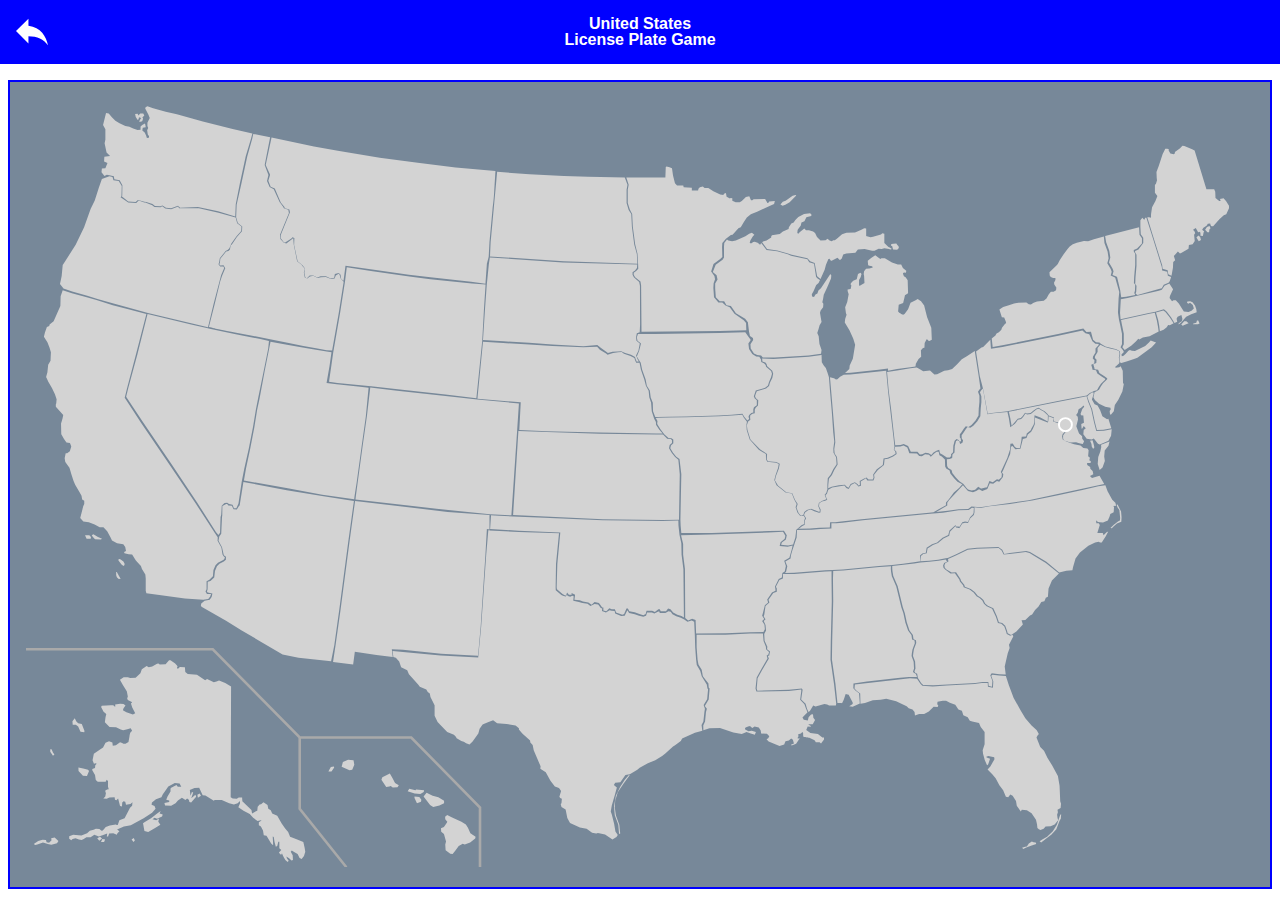
==== public/game.html @ 4f1df03c "first commit" ====
<!DOCTYPE html>
<html lang="en">
<head>
  <meta charset="UTF-8">
  <meta name="viewport" content="width=device-width, initial-scale=1.0">
  <meta http-equiv="X-UA-Compatible" content="ie=edge">
  <title>United States License Plate Game</title>

  <meta name="theme-color" content="#2196f3"/>

  <script src="storage.js"></script>
  <script>
    const storage = new Storage();
    const active = storage.getActiveTrip();
    let stateData = storage.getStateData(active);
    const defaultState = storage.getDefaultState();
  </script>

  <link href="styles.css" rel="stylesheet" type="text/css" />
  <style>
    .states-map {
      background-color: lightslategrey;      
      border: 2px solid blue;
      margin-top: 5em;
      padding: 1em 0 1em 1em;
    }
    #us-map {
      height: 61.84%;
      width: 100%;
    }
  </style>
</head>
<body>
  <header>
    <a class="return" href="/">
      <svg version="1.1" id="Capa_1" xmlns="http://www.w3.org/2000/svg" xmlns:xlink="http://www.w3.org/1999/xlink" x="0px" y="0px"
        width="459px" height="459px" viewBox="0 0 459 459" xml:space="preserve">
        <g id="reply">
          <path d="M178.5,140.25v-102L0,216.75l178.5,178.5V290.7c127.5,0,216.75,40.8,280.5,130.05C433.5,293.25,357,165.75,178.5,140.25z" />
        </g>
      </svg>     
    </a>
    <div>United States</div><div>License Plate Game</div>
  </header>

    
  <div class="states-map">
    <svg
      xmlns:cc="http://creativecommons.org/ns#"
      xmlns:dc="http://purl.org/dc/elements/1.1/"
      xmlns:rdf="http://www.w3.org/1999/02/22-rdf-syntax-ns#"
      xmlns:inkscape="http://www.inkscape.org/namespaces/inkscape"
      xmlns:sodipodi="http://sodipodi.sourceforge.net/DTD/sodipodi-0.dtd"
      xmlns:svg="http://www.w3.org/2000/svg"
      xmlns="http://www.w3.org/2000/svg"
      xmlns:xlink="http://www.w3.org/1999/xlink"
      version="1.1" id="us-map" preserveAspectRatio="xMinYMin meet"
      sodipodi:docname="Republican_Party_presidential_primaries_results,_2016.svg"
      inkscape:version="0.91 r13725"
      x="0px" y="0px" width="959px" height="593px" viewBox="174 100 959 593"
      enable-background="new 174 100 959 593" xml:space="preserve">
      <sodipodi:namedview bordercolor="#666666" objecttolerance="10" pagecolor="#ffffff" borderopacity="1" gridtolerance="10" guidetolerance="10" inkscape:cx="509.19152" inkscape:cy="282.2353" inkscape:zoom="1.2137643" showgrid="false" id="namedview71" inkscape:current-layer="g5" inkscape:window-maximized="1" inkscape:window-y="-8" inkscape:window-x="-8" inkscape:pageopacity="0" inkscape:window-height="1017" inkscape:window-width="1920" inkscape:pageshadow="2">
        </sodipodi:namedview>
      <g id="g5">
        <path id="HI" fill="#D3D3D3" d="M407.1,619.3l1.9-3.6l2.3-0.3l0.3,0.8l-2.1,3.1H407.1z M417.3,615.6l6.1,2.6l2.1-0.3l1.6-3.9   l-0.6-3.4l-4.2-0.5l-4,1.8L417.3,615.6z M448,625.6l3.7,5.5l2.4-0.3l1.1-0.5l1.5,1.3l3.7-0.2l1-1.5l-2.9-1.8l-1.9-3.7l-2.1-3.6   l-5.8,2.9L448,625.6z M468.2,634.5l1.3-1.9l4.7,1l0.6-0.5l6.1,0.6l-0.3,1.3l-2.6,1.5l-4.4-0.3L468.2,634.5z M473.5,639.7l1.9,3.9   l3.1-1.1l0.3-1.6l-1.6-2.1l-3.7-0.3V639.7z M480.5,638.5l2.3-2.9l4.7,2.4l4.4,1.1l4.4,2.7v1.9l-3.6,1.8l-4.8,1l-2.4-1.5   L480.5,638.5z M497.1,654.1l1.6-1.3l3.4,1.6l7.6,3.6l3.4,2.1l1.6,2.4l1.9,4.4l4,2.6l-0.3,1.3l-3.9,3.2l-4.2,1.5l-1.5-0.6l-3.1,1.8   l-2.4,3.2l-2.3,2.9l-1.8-0.2l-3.6-2.6l-0.3-4.5l0.6-2.4l-1.6-5.7l-2.1-1.8l-0.2-2.6l2.3-1l2.1-3.1l0.5-1l-1.6-1.8L497.1,654.1z"/>
        <path id="AK" fill="#D3D3D3" d="M332.1,553.7l-0.3,85.4l1.6,1l3.1,0.2l1.5-1.1h2.6l0.2,2.9l7,6.8l0.5,2.6l3.4-1.9l0.6-0.2l0.3-3.1   l1.5-1.6l1.1-0.2l1.9-1.5l3.1,2.1l0.6,2.9l1.9,1.1l1.1,2.4l3.9,1.8l3.4,6l2.7,3.9l2.3,2.7l1.5,3.7l5,1.8l5.2,2.1l1,4.4l0.5,3.1   l-1,3.4l-1.8,2.3l-1.6-0.8l-1.5-3.1l-2.7-1.5l-1.8-1.1l-0.8,0.8l1.5,2.7l0.2,3.7l-1.1,0.5l-1.9-1.9l-2.1-1.3l0.5,1.6l1.3,1.8   l-0.8,0.8c0,0-0.8-0.3-1.3-1c-0.5-0.6-2.1-3.4-2.1-3.4l-1-2.3c0,0-0.3,1.3-1,1c-0.6-0.3-1.3-1.5-1.3-1.5l1.8-1.9l-1.5-1.5v-5h-0.8   l-0.8,3.4l-1.1,0.5l-1-3.7l-0.6-3.7l-0.8-0.5l0.3,5.7v1.1l-1.5-1.3l-3.6-6l-2.1-0.5l-0.6-3.7l-1.6-2.9l-1.6-1.1v-2.3l2.1-1.3   l-0.5-0.3l-2.6,0.6l-3.4-2.4l-2.6-2.9l-4.8-2.6l-4-2.6l1.3-3.2v-1.6l-1.8,1.6l-2.9,1.1l-3.7-1.1l-5.7-2.4h-5.5l-0.6,0.5l-6.5-3.9   l-2.1-0.3l-2.7-5.8l-3.6,0.3l-3.6,1.5l0.5,4.5l1.1-2.9l1,0.3l-1.5,4.4l3.2-2.7l0.6,1.6l-3.9,4.4l-1.3-0.3l-0.5-1.9l-1.3-0.8   l-1.3,1.1l-2.7-1.8l-3.1,2.1l-1.8,2.1l-3.4,2.1l-4.7-0.2l-0.5-2.1l3.7-0.6v-1.3l-2.3-0.6l1-2.4l2.3-3.9v-1.8l0.2-0.8l4.4-2.3l1,1.3   h2.7l-1.3-2.6l-3.7-0.3l-5,2.7l-2.4,3.4l-1.8,2.6l-1.1,2.3l-4.2,1.5l-3.1,2.6l-0.3,1.6l2.3,1l0.8,2.1l-2.7,3.2l-6.5,4.2l-7.8,4.2   l-2.1,1.1l-5.3,1.1l-5.3,2.3l1.8,1.3l-1.5,1.5l-0.5,1.1l-2.7-1l-3.2,0.2l-0.8,2.3h-1l0.3-2.4l-3.6,1.3l-2.9,1l-3.4-1.3l-2.9,1.9   h-3.2l-2.1,1.3l-1.6,0.8l-2.1-0.3l-2.6-1.1l-2.3,0.6l-1,1l-1.6-1.1v-1.9l3.1-1.3l6.3,0.6l4.4-1.6l2.1-2.1l2.9-0.6l1.8-0.8l2.7,0.2   l1.6,1.3l1-0.3l2.3-2.7l3.1-1l3.4-0.6l1.3-0.3l0.6,0.5h0.8l1.3-3.7l4-1.5l1.9-3.7l2.3-4.5l1.6-1.5l0.3-2.6l-1.6,1.3l-3.4,0.6   l-0.6-2.4l-1.3-0.3l-1,1l-0.2,2.9l-1.5-0.2l-1.5-5.8l-1.3,1.3l-1.1-0.5l-0.3-1.9l-4,0.2l-2.1,1.1l-2.6-0.3l1.5-1.5l0.5-2.6   l-0.6-1.9l1.5-1l1.3-0.2l-0.6-1.8v-4.4l-1-1l-0.8,1.5h-6.1l-1.5-1.3l-0.6-3.9l-2.1-3.6v-1l2.1-0.8l0.2-2.1l1.1-1.1l-0.8-0.5   l-1.3,0.5l-1.1-2.7l1-5l4.5-3.2l2.6-1.6l1.9-3.7l2.7-1.3l2.6,1.1l0.3,2.4l2.4-0.3l3.2-2.4l1.6,0.6l1,0.6h1.6l2.3-1.3l0.8-4.4   c0,0,0.3-2.9,1-3.4c0.6-0.5,1-1,1-1l-1.1-1.9l-2.6,0.8l-3.2,0.8l-1.9-0.5l-3.6-1.8l-5-0.2l-3.6-3.7l0.5-3.9l0.6-2.4l-2.1-1.8   l-1.9-3.7l0.5-0.8l6.8-0.5h2.1l1,1h0.6l-0.2-1.6l3.9-0.6l2.6,0.3l1.5,1.1l-1.5,2.1l-0.5,1.5l2.7,1.6l5,1.8l1.8-1l-2.3-4.4l-1-3.2   l1-0.8l-3.4-1.9l-0.5-1.1l0.5-1.6l-0.8-3.9l-2.9-4.7l-2.4-4.2l2.9-1.9h3.2l1.8,0.6l4.2-0.2l3.7-3.6l1.1-3.1l3.7-2.4l1.6,1l2.7-0.6   l3.7-2.1l1.1-0.2l1,0.8l4.5-0.2l2.7-3.1h1.1l3.6,2.4l1.9,2.1l-0.5,1.1l0.6,1.1l1.6-1.6l3.9,0.3l0.3,3.7l1.9,1.5l7.1,0.6l6.3,4.2   l1.5-1l5.2,2.6l2.1-0.6l1.9-0.8l4.8,1.9L332.1,553.7z M217,582.6l2.1,5.3l-0.2,1l-2.9-0.3l-1.8-4l-1.8-1.5H210l-0.2-2.6l1.8-2.4   l1.1,2.4l1.5,1.5L217,582.6z M214.4,616.1l3.7,0.8l3.7,1l0.8,1l-1.6,3.7l-3.1-0.2l-3.4-3.6L214.4,616.1z M193.7,602l1.1,2.6   l1.1,1.6l-1.1,0.8l-2.1-3.1V602H193.7z M180,675.1l3.4-2.3l3.4-1l2.6,0.3l0.5,1.6l1.9,0.5l1.9-1.9l-0.3-1.6l2.7-0.6l2.9,2.6   l-1.1,1.8l-4.4,1.1l-2.7-0.5l-3.7-1.1l-4.4,1.5l-1.6,0.3L180,675.1z M228.9,670.6l1.6,1.9l2.1-1.6l-1.5-1.3L228.9,670.6z    M231.8,673.6l1.1-2.3l2.1,0.3l-0.8,1.9H231.8z M255.4,671.7l1.5,1.8l1-1.1l-0.8-1.9L255.4,671.7z M264.2,659.2l1.1,5.8l2.9,0.8   l5-2.9l4.4-2.6l-1.6-2.4l0.5-2.4l-2.1,1.3l-2.9-0.8l1.6-1.1l1.9,0.8l3.9-1.8l0.5-1.5l-2.4-0.8l0.8-1.9l-2.7,1.9l-4.7,3.6l-4.8,2.9   L264.2,659.2z M306.5,639.4l2.4-1.5l-1-1.8l-1.8,1L306.5,639.4z"/>
        <path id="FL" fill="#D3D3D3" d="M929.4,545.5l2.3,7.3l3.7,9.7l5.3,9.4l3.7,6.3l4.8,5.5l4,3.7l1.6,2.9l-1.1,1.3L953,593l2.9,7.4   l2.9,2.9l2.6,5.3l3.6,5.8l4.5,8.2l1.3,7.6l0.5,12l0.6,1.8l-0.3,3.4l-2.4,1.3l0.3,1.9l-0.6,1.9l0.3,2.4l0.5,1.9l-2.7,3.2l-3.1,1.5   l-3.9,0.2l-1.5,1.6l-2.4,1l-1.3-0.5l-1.1-1l-0.3-2.9l-0.8-3.4l-3.4-5.2l-3.6-2.3l-3.9-0.3l-0.8,1.3l-3.1-4.4l-0.6-3.6l-2.6-4   l-1.8-1.1l-1.6,2.1l-1.8-0.3l-2.1-5l-2.9-3.9l-2.9-5.3l-2.6-3.1l-3.6-3.7l2.1-2.4l3.2-5.5l-0.2-1.6l-4.5-1l-1.6,0.6l0.3,0.6l2.6,1   l-1.5,4.5l-0.8,0.5l-1.8-4l-1.3-4.8l-0.3-2.7l1.5-4.7v-9.5L910,585l-1.3-3.1l-5.2-1.3l-1.9-0.6l-1.6-2.6l-3.4-1.6l-1.1-3.4l-2.7-1   l-2.4-3.7l-4.2-1.5l-2.9-1.5h-2.6l-4,0.8l-0.2,1.9l0.8,1l-0.5,1.1l-3.1-0.2l-3.7,3.6l-3.6,1.9h-3.9l-3.2,1.3l-0.3-2.7l-1.6-1.9   l-2.9-1.1l-1.6-1.5l-8.1-3.9l-7.6-1.8l-4.4,0.6l-6,0.5l-6,2.1l-3.5,0.6l-0.2-8l-2.6-1.9l-1.8-1.8l0.3-3.1l10.2-1.3l25.5-2.9   l6.8-0.6l5.4,0.3l2.6,3.9l1.5,1.5l8.1,0.5l10.8-0.6l21.5-1.3l5.4-0.7l4.6,0l0.2,2.9l3.8,0.8l0.3-4.8l-1.6-4.5l1-0.7l5.1,0.5   L929.4,545.5z M941.9,677.9l2.4-0.6l1.3-0.2l1.5-2.3l2.3-1.6l1.3,0.5l1.7,0.3l0.4,1.1l-3.5,1.2l-4.2,1.5l-2.3,1.2L941.9,677.9z    M955.4,672.9l1.2,1.1l2.7-2.1l5.3-4.2l3.7-3.9l2.5-6.6l1-1.7l0.2-3.4l-0.7,0.5l-1,2.8l-1.5,4.6l-3.2,5.3l-4.4,4.2l-3.4,1.9   L955.4,672.9z"/>
        <path id="SC" fill="#D3D3D3" d="M935.2,512.9l-1.8,1l-2.6-1.3l-0.6-2.1l-1.3-3.6l-2.3-2.1l-2.6-0.6l-1.6-4.8l-2.7-6l-4.2-1.9   l-2.1-1.9l-1.3-2.6L910,485l-2.3-1.3l-2.3-2.9l-3.1-2.3l-4.5-1.8l-0.5-1.5l-2.4-2.9l-0.5-1.5l-3.4-5.2l-3.4,0.2l-4-2.4l-1.3-1.3   l-0.3-1.8l0.8-1.9l2.3-1l-0.3-2.1l6.1-2.6l9.1-4.5l7.3-0.8l16.5-0.5l2.3,1.9l1.6,3.2l4.4-0.5l12.6-1.5l2.9,0.8l12.6,7.6l10.1,8.1   l-5.4,5.5l-2.6,6.1l-0.5,6.3l-1.6,0.8l-1.1,2.7l-2.4,0.6l-2.1,3.6l-2.7,2.7l-2.3,3.4l-1.6,0.8l-3.6,3.4l-2.9,0.2l1,3.2l-5,5.5   L935.2,512.9z"/>
        <path id="GA" fill="#D3D3D3" d="M863.6,458l-4.8,0.8l-8.4,1.1l-8.6,0.9v2.2l0.2,2.1l0.6,3.4l3.4,7.9l2.4,9.9l1.5,6.1l1.6,4.8l1.5,7   l2.1,6.3l2.6,3.4l0.5,3.4l1.9,0.8l0.2,2.1l-1.8,4.8l-0.5,3.2l-0.2,1.9l1.6,4.4l0.3,5.3l-0.8,2.4l0.6,0.8l1.5,0.8l0.6,3.4l2.6,3.9   l1.5,1.5l7.9,0.2l10.8-0.6l21.5-1.3l5.4-0.7l4.6,0l0.2,2.9l2.6,0.8l0.3-4.4l-1.6-4.5l1.1-1.6l5.8,0.8l5,0.3l-0.8-6.3l2.3-10   l1.5-4.2l-0.5-2.6l3.3-6.2l-0.5-1.4l-1.9,0.7l-2.6-1.3l-0.6-2.1l-1.3-3.6l-2.3-2.1l-2.6-0.6l-1.6-4.8l-2.9-6.3l-4.2-1.9l-2.1-1.9   l-1.3-2.6l-2.1-1.9l-2.3-1.3l-2.3-2.9l-3.1-2.3l-4.5-1.8l-0.5-1.5l-2.4-2.9l-0.5-1.5l-3.4-4.9l-3.4,0.2l-4.1-3l-1.3-1.3l-0.3-1.8   l0.8-1.9l2.4-1.2l-1.1-1.2l0.1-0.3l-5.8,1l-7,0.8L863.6,458z"/>
        <path id="AL" fill="#D3D3D3" d="M799.6,566.8l-1.6-15.2l-2.7-18.8l0.2-14.1l0.8-31l-0.2-16.7l0.2-6.4l7.8-0.4l27.8-2.6l8.9-0.7   l-0.1,2.2l0.2,2.1l0.6,3.4l3.4,7.9l2.4,9.9l1.5,6.1l1.6,4.8l1.5,7l2.1,6.3l2.6,3.4l0.5,3.4l1.9,0.8l0.2,2.1l-1.8,4.8l-0.5,3.2   l-0.2,1.9l1.6,4.4l0.3,5.3l-0.8,2.4l0.6,0.8l1.5,0.8l1,2.5h-6.3l-6.8,0.6l-25.5,2.9l-10.4,1.4l-0.1,3.8l1.8,1.8l2.6,1.9l0.6,7.9   l-5.5,2.6l-2.7-0.3l2.7-1.9v-1l-3.1-6l-2.3-0.6l-1.5,4.4l-1.3,2.7l-0.6-0.2H799.6z"/>
        <path id="NC" fill="#D3D3D3" d="M1006.1,398.5l1.7,4.7l3.6,6.5l2.4,2.4l0.6,2.3l-2.4,0.2l0.8,0.6l-0.3,4.2l-2.6,1.3l-0.6,2.1   l-1.3,2.9l-3.7,1.6l-2.4-0.3l-1.5-0.2l-1.6-1.3l0.3,1.3v1h1.9l0.8,1.3l-1.9,6.3h4.2l0.6,1.6l2.3-2.3l1.3-0.5l-1.9,3.6l-3.1,4.8   h-1.3l-1.1-0.5l-2.7,0.6l-5.2,2.4l-6.5,5.3l-3.4,4.7l-1.9,6.5l-0.5,2.4l-4.7,0.5l-5.5,1.3l-9.9-8.2l-12.6-7.6l-2.9-0.8l-12.6,1.5   l-4.3,0.8l-1.6-3.2l-3-2.1l-16.5,0.5l-7.3,0.8l-9.1,4.5l-6.1,2.6l-1.6,0.3l-5.8,1l-7,0.8l-6.8,0.5l0.5-4.1l1.8-1.5l2.7-0.6l0.6-3.7   l4.2-2.7l3.9-1.5l4.2-3.6l4.4-2.1l0.6-3.1l3.9-3.9l0.6-0.2c0,0,0,1.1,0.8,1.1c0.8,0,1.9,0.3,1.9,0.3l2.3-3.6l2.1-0.6l2.3,0.3   l1.6-3.6l2.9-2.6l0.5-2.1v-4l4.5,0.7l7.1-1.3l15.8-1.9l17.1-2.6l19.9-4l19.7-4.2l11.4-2.8L1006.1,398.5z M1010,431.5l2.6-2.5   l3.2-2.6l1.5-0.6l0.2-2l-0.6-6.1l-1.5-2.3l-0.6-1.9l0.7-0.2l2.7,5.5l0.4,4.4l-0.2,3.4l-3.4,1.5l-2.8,2.4l-1.1,1.2L1010,431.5z"/>
        <path id="TN" fill="#D3D3D3" d="M871.1,420.6l-51.9,5l-15.8,1.8l-4.6,0.5l-3.9,0v3.9l-8.4,0.5l-7,0.6l-11.1,0.1l-0.3,5.8l-2.1,6.3   l-1,3l-1.3,4.4l-0.3,2.6l-4,2.3l1.5,3.6l-1,4.4l-1,0.8l7.3-0.2l24.1-1.9l5.3-0.2l8.1-0.5l27.8-2.6l10.2-0.8l8.4-1l8.4-1.1l4.8-0.8   l-0.1-4.5l1.8-1.5l2.7-0.6l0.6-3.7l4.2-2.7l3.9-1.5l4.2-3.6l4.4-2.1l0.9-3.5l4.3-3.9l0.6-0.2c0,0,0,1.1,0.8,1.1s1.9,0.3,1.9,0.3   l2.3-3.6l2.1-0.6l2.3,0.3l1.6-3.6l2.1-2.2l0.6-1l0.2-3.9l-1.5-0.3l-2.4,1.9l-7.9,0.2l-12,1.9L871.1,420.6z"/>
        <path id="RI" fill="#D3D3D3" d="M1048.1,279.8l-0.5-4.2l-0.8-4.4l-1.7-5.9l5.7-1.5l1.6,1.1l3.4,4.4l2.9,4.4l-2.9,1.5l-1.3-0.2   l-1.1,1.8l-2.4,1.9L1048.1,279.8z"/>
        <path id="CT" fill="#D3D3D3" d="M1047.2,280.1l-0.6-4.2l-0.8-4.4l-1.6-6l-4.2,0.9l-21.8,4.8l0.6,3.3l1.5,7.3v8.1l-1.1,2.3l1.8,2.1   l5-3.4l3.6-3.2l1.9-2.1l0.8,0.6l2.7-1.5l5.2-1.1L1047.2,280.1z"/>
        <path id="MA" fill="#D3D3D3" d="M1074,273.9l2.2-0.7l0.5-1.7l1,0.1l1,2.3l-1.3,0.5l-3.9,0.1L1074,273.9z M1064.6,274.7l2.3-2.6h1.6   l1.8,1.5l-2.4,1l-2.2,1L1064.6,274.7z M1029.8,252.7l17.5-4.2l2.3-0.6l2.1-3.2l3.7-1.7l2.9,4.4l-2.4,5.2l-0.3,1.5l1.9,2.6l1.1-0.8   h1.8l2.3,2.6l3.9,6l3.6,0.5l2.3-1l1.8-1.8l-0.8-2.7l-2.1-1.6l-1.5,0.8l-1-1.3l0.5-0.5l2.1-0.2l1.8,0.8l1.9,2.4l1,2.9l0.3,2.4   l-4.2,1.5l-3.9,1.9l-3.9,4.5l-1.9,1.5v-1l2.4-1.5l0.5-1.8l-0.8-3.1l-2.9,1.5l-0.8,1.5l0.5,2.3l-2.1,1l-2.7-4.5l-3.4-4.4l-2.1-1.8   l-6.5,1.9l-5.1,1.1l-21.8,4.8l-0.4-4.9l0.6-10.6l5.2-0.9L1029.8,252.7z"/>
        <path id="ME" fill="#D3D3D3" d="M1097.2,177.3l1.9,2.1l2.3,3.7v1.9l-2.1,4.7l-1.9,0.6l-3.4,3.1l-4.8,5.5c0,0-0.6,0-1.3,0   c-0.6,0-1-2.1-1-2.1l-1.8,0.2l-1,1.5l-2.4,1.5l-1,1.5l1.6,1.5l-0.5,0.6l-0.5,2.7l-1.9-0.2v-1.6l-0.3-1.3l-1.5,0.3l-1.8-3.2   l-2.1,1.3l1.3,1.5l0.3,1.1l-0.8,1.3l0.3,3.1l0.2,1.6l-1.6,2.6l-2.9,0.5l-0.3,2.9l-5.3,3.1l-1.3,0.5l-1.6-1.5l-3.1,3.6l1,3.2   l-1.5,1.3l-0.2,4.4l-1.1,6.3l-2.5-1.2l-0.5-3.1l-3.9-1.1l-0.3-2.7l-7.3-23.4l-4.2-13.6l1.4-0.1l1.5,0.4v-2.6l0.8-5.5l2.6-4.7l1.5-4   l-1.9-2.4v-6l0.8-1l0.8-2.7l-0.2-1.5l-0.2-4.8l1.8-4.8l2.9-8.9l2.1-4.2h1.3l1.3,0.2v1.1l1.3,2.3l2.7,0.6l0.8-0.8v-1l4-2.9l1.8-1.8   l1.5,0.2l6,2.4l1.9,1l9.1,29.9h6l0.8,1.9l0.2,4.8l2.9,2.3h0.8l0.2-0.5l-0.5-1.1L1097.2,177.3z M1076.3,207.5l1.5-1.5l1.4,1.1   l0.6,2.4l-1.7,0.9L1076.3,207.5z M1083,201.6l1.8,1.9c0,0,1.3,0.1,1.3-0.2s0.2-2,0.2-2l0.9-0.8l-0.8-1.8l-2,0.7L1083,201.6z"/>
        <path id="NH" fill="#D3D3D3" d="M1054.8,242.4l0.9-1.1l1.1-3.3l-2.5-0.9l-0.5-3.1l-3.9-1.1l-0.3-2.7l-7.3-23.4l-4.6-14.5l-0.9,0   l-0.6,1.6l-0.6-0.5l-1-1l-1.5,1.9l0,5l0.3,5.7l1.9,2.7v4l-3.7,5.1l-2.6,1.1v1.1l1.1,1.8v8.6l-0.8,9.2l-0.2,4.8l1,1.3l-0.2,4.5   l-0.5,1.8l1.5,0.9l16.4-4.7l2.3-0.6l1.5-2.6L1054.8,242.4z"/>
        <path id="VT" fill="#D3D3D3" d="M1018.3,253.7l-0.8-5.7l-2.4-10l-0.6-0.3l-2.9-1.3l0.8-2.9l-0.8-2.1l-2.7-4.6l1-3.9l-0.8-5.2   l-2.4-6.5l-0.8-4.9l26.2-6.7l0.3,5.8l1.9,2.7v4l-3.7,4l-2.6,1.1v1.1l1.1,1.8v8.6l-0.8,9.2l-0.2,4.8l1,1.3l-0.2,4.5l-0.5,1.8   l0.7,1.6l-7,1.4L1018.3,253.7z"/>
        <path id="NY" fill="#D3D3D3" d="M1002.6,289.4l-1.1-1l-2.6-0.2l-2.3-1.9l-1.6-6.1l-3.5,0.1l-2.4-2.7l-19.4,4.4l-43,8.7l-7.5,1.2   l-0.7-6.5l1.4-1.1l1.3-1.1l1-1.6l1.8-1.1l1.9-1.8l0.5-1.6l2.1-2.7l1.1-1l-0.2-1l-1.3-3.1l-1.8-0.2l-1.9-6.1l2.9-1.8l4.4-1.5l4-1.3   l3.2-0.5l6.3-0.2l1.9,1.3l1.6,0.2l2.1-1.3l2.6-1.1l5.2-0.5l2.1-1.8l1.8-3.2l1.6-1.9h2.1l1.9-1.1l0.2-2.3l-1.5-2.1l-0.3-1.5l1.1-2.1   v-1.5h-1.8l-1.8-0.8l-0.8-1.1l-0.2-2.6l5.8-5.5l0.6-0.8l1.5-2.9l2.9-4.5l2.7-3.7l2.1-2.4l2.4-1.8l3.1-1.2l5.5-1.3l3.2,0.2l4.5-1.5   l7.6-2.1l0.5,5l2.4,6.5l0.8,5.2l-1,3.9l2.6,4.5l0.8,2.1l-0.8,2.9l2.9,1.3l0.6,0.3l3.1,11l-0.5,5.1l-0.5,10.8l0.8,5.5l0.8,3.6   l1.5,7.3v8.1l-1.1,2.3l1.8,2l0.8,1.7l-1.9,1.8l0.3,1.3l1.3-0.3l1.5-1.3l2.3-2.6l1.1-0.6l1.6,0.6l2.3,0.2l7.9-3.9l2.9-2.7l1.3-1.5   l4.2,1.6l-3.4,3.6l-3.9,2.9l-7.1,5.3l-2.6,1l-5.8,1.9l-4,1.1l-1.2-0.5l-0.2-3.7l0.5-2.7l-0.2-2.1l-2.8-1.7l-4.5-1l-3.9-1.1   L1002.6,289.4z"/>
        <path id="NJ" fill="#D3D3D3" d="M1002.2,290.3l-2.1,2.4v3.1l-1.9,3.1l-0.2,1.6l1.3,1.3l-0.2,2.4l-2.3,1.1l0.8,2.7l0.2,1.1l2.7,0.3   l1,2.6l3.6,2.4l2.4,1.6v0.8l-3.2,3.1l-1.6,2.3l-1.5,2.7l-2.3,1.3l-1.2,0.7l-0.2,1.2l-0.6,2.6l1.1,2.2l3.2,2.9l4.8,2.3l4,0.6   l0.2,1.5l-0.8,1l0.3,2.7h0.8l2.1-2.4l0.8-4.8l2.7-4l3.1-6.5l1.1-5.5l-0.6-1.1l-0.2-9.4l-1.6-3.4l-1.1,0.8l-2.7,0.3l-0.5-0.5l1.1-1   l2.1-1.9l0.1-1.1l-0.4-3.4l0.5-2.7l-0.2-2.1l-2.6-1.1l-4.5-1l-3.9-1.1L1002.2,290.3z"/>
        <path id="PA" fill="#D3D3D3" d="M996.2,326.5l1.1-0.6l2.3-0.6l1.5-2.7l1.6-2.3l3.2-3.1v-0.8l-2.4-1.6l-3.6-2.4l-1-2.6l-2.7-0.3   l-0.2-1.1l-0.8-2.7l2.3-1.1l0.2-2.4l-1.3-1.3l0.2-1.6l1.9-3.1v-3.1l2.3-2.4l0.2-1.1l-2.6-0.2l-2.3-1.9l-2.4-5.3l-3-0.9l-2.3-2.1   l-18.6,4l-43,8.7l-8.9,1.5l-0.5-7.1l-5.5,5.6l-1.3,0.5l-4.2,3l2.9,19.1l2.5,9.7l3.6,19.3l3.3-0.6l11.9-1.5l37.9-7.7l14.9-2.8   l8.3-1.6l0.3-0.2l2.1-1.6L996.2,326.5z"/>
        <path id="DE" fill="#D3D3D3" d="M996.4,330.4l0.6-2.1l0-1.2l-1.3-0.1l-2.1,1.6l-1.5,1.5l1.5,4.2l2.3,5.7l2.1,9.7l1.6,6.3l5-0.2   l6.1-1.2l-2.3-7.4l-1,0.5l-3.6-2.4l-1.8-4.7l-1.9-3.6l-2.3-1l-2.1-3.6L996.4,330.4z"/>
        <path id="MD" fill="#D3D3D3" d="M1011,355.3l-6.1,1.3l-5.8,0.2l-1.8-7.1l-2.1-9.7l-2.3-5.7l-1.3-4.4l-7.5,1.6l-14.9,2.8l-37.5,7.6   l1.1,5l1,5.7l0.3-0.3l2.1-2.4l2.3-2.6l2.4-0.6l1.5-1.5l1.8-2.6l1.3,0.6l2.9-0.3l2.6-2.1l2-1.5l1.8-0.5l1.6,1.1l2.9,1.5l1.9,1.8   l1.2,1.5l4.1,1.7v2.9l5.5,1.3l1.1,0.5l1.4-2l2.9,2l-1.3,2.5l-0.8,4l-1.8,2.6v2.1l0.6,1.8l5.1,1.4l4.3-0.1l3.1,1l2.1,0.3l1-2.1   l-1.5-2.1v-1.8l-2.4-2.1l-2.1-5.5l1.3-5.3l-0.2-2.1l-1.3-1.3c0,0,1.5-1.6,1.5-2.3c0-0.6,0.5-2.1,0.5-2.1l1.9-1.3l1.9-1.6l0.5,1   l-1.5,1.6l-1.3,3.7l0.3,1.1l1.8,0.3l0.5,5.5l-2.1,1l0.3,3.6l0.5-0.2l1.1-1.9l1.6,1.8l-1.6,1.3l-0.3,3.4l2.6,3.4l3.9,0.5l1.6-0.8   l3.2,4.2l1.4,0.5l6.7-2.8l2-4L1011,355.3z M994.3,364.3l1.1,2.5l0.2,1.8l1.1,1.9c0,0,0.9-0.9,0.9-1.2c0-0.3-0.7-3.1-0.7-3.1   l-0.7-2.3L994.3,364.3z"/>
        <path id="WV" fill="#D3D3D3" d="M930.6,342l1.1,4.9l1.1,6.9l3.6-2.7l2.3-3.1l2.5-0.6l1.5-1.5l1.8-2.6l1.2,0.6l2.9-0.3l2.6-2.1   l2-1.5l1.8-0.5l1.3,1l2.2,1.1l1.9,1.8l1.4,1.3l-0.1,4.7l-5.7-3.1l-4.5-1.8l-0.2,5.3l-0.5,2.1l-1.6,2.7l-0.6,1.6l-3.1,2.4l-0.5,2.3   l-3.4,0.3l-0.3,3.1l-1.1,5.5h-2.6l-1.3-0.8l-1.6-2.7l-1.8,0.2l-0.3,4.4l-2.1,6.6l-5,10.8l0.8,1.3l-0.2,2.7l-2.1,1.9l-1.5-0.3   l-3.2,2.4l-2.6-1l-1.8,4.7c0,0-3.7,0.8-4.4,1c-0.6,0.2-2.4-1.3-2.4-1.3l-2.4,2.3l-2.6,0.6l-2.9-0.8l-1.3-1.3l-2.2-3l-3.1-2   l-2.6-2.7l-2.9-3.7l-0.6-2.3l-2.6-1.5l-0.8-1.6l-0.2-5.3l2.2-0.1l1.9-0.8l0.2-2.7l1.6-1.5l0.2-5l1-3.9l1.3-0.6l1.3,1.1l0.5,1.8   l1.8-1l0.5-1.6l-1.1-1.8v-2.4l1-1.3l2.3-3.4l1.3-1.5l2.1,0.5l2.3-1.6l3.1-3.4l2.3-3.9l0.3-5.7l0.5-5v-4.7l-1.1-3.1l1-1.5l1.3-1.3   l3.5,19.8l4.6-0.8L930.6,342z"/>
        <path id="KY" fill="#D3D3D3" d="M895.8,397.8l-2.3,2.7l-4.2,3.6L885,410l-1.8,1.8v2.1l-3.9,2.1l-5.7,3.4l-3.5,0.4l-51.9,4.9   l-15.8,1.8l-4.6,0.5l-3.9,0l-0.2,4.2l-8.2,0.1l-7,0.6l-10.4,0.2l1.9-0.2l2.2-1.8l2.1-1.1l0.2-3.2l0.9-1.8l-1.6-2.5l0.8-1.9l2.3-1.8   l2.1-0.6l2.7,1.3l3.6,1.3l1.1-0.3l0.2-2.3l-1.3-2.4l0.3-2.3l1.9-1.5l2.6-0.6l1.6-0.6l-0.8-1.8l-0.6-1.9l1.1-0.8l1.1-3.3l3-1.7   l5.8-1l3.6-0.5l1.5,1.9l1.8,0.8l1.8-3.2l2.9-1.5l1.9,1.6l0.8,1.1l2.1-0.5l-0.2-3.4l2.9-1.6l1.1-0.8l1.1,1.6h4.7l0.8-2.1l-0.3-2.3   l2.9-3.6l4.7-3.9l0.5-4.5l2.7-0.3l3.9-1.8l2.7-1.9l-0.3-1.9l-1.5-1.5l0.6-2.2l4.1-0.2l2.4-0.8l2.9,1.6l1.6,4.4l5.8,0.3l1.8,1.8   l2.1,0.2l2.4-1.5l3.1,0.5l1.3,1.5l2.7-2.6l1.8-1.3h1.6l0.6,2.7l1.8,1l2.4,2.2l0.2,5.5l0.8,1.6l2.6,1.5l0.6,2.3l2.9,3.7l2.6,2.7   L895.8,397.8z"/>
        <path id="OH" fill="#D3D3D3" d="M905.4,295l-6.1,4.1l-3.9,2.3l-3.4,3.7l-4,3.9l-3.2,0.8l-2.9,0.5l-5.5,2.6l-2.1,0.2l-3.4-3.1   l-5.2,0.6l-2.6-1.5l-2.4-1.4l-4.9,0.7l-10.2,1.6l-7.8,1.2l1.3,14.6l1.8,13.7l2.6,23.4l0.6,4.8l4.1-0.1l2.4-0.8l3.4,1.5l2.1,4.4   l5.1,0l1.9,2.1l1.8-0.1l2.5-1.3l2.5,0.4l2,1.5l1.7-2.1l2.3-1.3l2.1-0.7l0.6,2.7l1.8,1l3.5,2.3l2.2-0.1l1.1-1.1l-0.1-1.4l1.6-1.5   l0.2-5l1-3.9l1.5-1.4l1.5,0.9l0.8,1.2l1.2-0.2l-0.4-2.4l-0.6-0.6v-2.4l1-1.3l2.3-3.4l1.3-1.5l2.1,0.5l2.3-1.6l3.1-3.4l2.3-3.9   l0.2-5.4l0.5-5v-4.7l-1.1-3.1l1-1.5l0.9-1l-1.4-9.8L905.4,295z"/>
        <path id="MI" fill="#D3D3D3" d="M755.6,182.1l1.8-2.1l2.2-0.8l5.4-3.9l2.3-0.6l0.5,0.5l-5.1,5.1l-3.3,1.9l-2.1,0.9L755.6,182.1z    M841.8,214.2l0.6,2.5l3.2,0.2l1.3-1.2c0,0-0.1-1.5-0.4-1.6c-0.3-0.2-1.6-1.9-1.6-1.9l-2.2,0.2l-1.6,0.2l-0.3,1.1L841.8,214.2z    M871.9,277.2l-3.2-8.2l-2.3-9.1l-2.4-3.2l-2.6-1.8l-1.6,1.1l-3.9,1.8l-1.9,5l-2.7,3.7l-1.1,0.6l-1.5-0.6c0,0-2.6-1.5-2.4-2.1   c0.2-0.6,0.5-5,0.5-5l3.4-1.3l0.8-3.4l0.6-2.6l2.4-1.6l-0.3-10l-1.6-2.3l-1.3-0.8l-0.8-2.1l0.8-0.8l1.6,0.3l0.2-1.6L850,231   l-1.3-2.6h-2.6l-4.5-1.5l-5.5-3.4h-2.7l-0.6,0.6l-1-0.5l-3.1-2.3l-2.9,1.8l-2.9,2.3l0.3,3.6l1,0.3l2.1,0.5l0.5,0.8l-2.6,0.8   l-2.6,0.3l-1.5,1.8l-0.3,2.1l0.3,1.6l0.3,5.5l-3.6,2.1l-0.6-0.2v-4.2l1.3-2.4l0.6-2.4l-0.8-0.8l-1.9,0.8l-1,4.2l-2.7,1.1l-1.8,1.9   l-0.2,1l0.6,0.8l-0.6,2.6l-2.3,0.5v1.1l0.8,2.4l-1.1,6.1l-1.6,4l0.6,4.7l0.5,1.1l-0.8,2.4l-0.3,0.8l-0.3,2.7l3.6,6l2.9,6.5l1.5,4.8   l-0.8,4.7l-1,6l-2.4,5.2l-0.3,2.7l-3.3,3.1l4.4-0.2l21.4-2.3l7.3-1l0.1,1.7l6.9-1.2l10.3-1.5l3.9-0.5l0.1-0.6l0.2-1.5l2.1-3.7   l2-1.7l-0.2-5.1l1.6-1.6l1.1-0.3l0.2-3.6l1.5-3l1.1,0.6l0.2,0.6l0.8,0.2l1.9-1L871.9,277.2z M741.5,211.2l0.7-0.6l2.7-0.8l3.6-2.3   v-1l0.6-0.6l6-1l2.4-1.9l4.4-2.1l0.2-1.3l1.9-2.9l1.8-0.8l1.3-1.8l2.3-2.3l4.4-2.4l4.7-0.5l1.1,1.1l-0.3,1l-3.7,1l-1.5,3.1   l-2.3,0.8l-0.5,2.4l-2.4,3.2l-0.3,2.6l0.8,0.5l1-1.1l3.6-2.9l1.3,1.3h2.3l3.2,1l1.5,1.1l1.5,3.1l2.7,2.7l3.9-0.2l1.5-1l1.6,1.3   l1.6,0.5l1.3-0.8h1.1l1.6-1l4-3.6l3.4-1.1l6.6-0.3l4.5-1.9l2.6-1.3l1.5,0.2v5.7l0.5,0.3l2.9,0.8l1.9-0.5l6.1-1.6l1.1-1.1l1.5,0.5v7   l3.2,3.1l1.3,0.6l1.3,1l-1.3,0.3l-0.8-0.3l-3.7-0.5l-2.1,0.6l-2.3-0.2l-3.2,1.5h-1.8l-5.8-1.3l-5.2,0.2l-1.9,2.6l-7,0.6l-2.4,0.8   l-1.1,3.1l-1.3,1.1l-0.5-0.2l-1.5-1.6l-4.5,2.4h-0.6l-1.1-1.6l-0.8,0.2l-1.9,4.4l-1,4l-3.2,7l-1.2-1l-1.4-1l-1.9-10.3l-3.5-1.4   l-2.1-2.3l-12.1-2.7l-2.9-1l-8.2-2.2l-7.9-1.1L741.5,211.2z"/>
        <path id="WY" fill="#D3D3D3" d="M528.3,243.8l-10.5-0.8l-32.1-3.3l-16.2-2.1l-28.3-4.1l-19.9-3l-1.4,11.2l-3.8,24.3l-5.3,30.4   l-1.5,10.5l-1.7,11.9l6.5,0.9l25.9,2.5l20.6,2.3l36.8,4.1l23.8,2.9l4.5-44.2l1.4-25.4L528.3,243.8z"/>
        <path id="MT" fill="#D3D3D3" d="M530.7,222.3l0.6-11.2l2.3-24.8c0.5-5,1.1-8.5,1.4-15.4l0.9-14.6l-30.7-2.8L476,150l-29.3-4   l-32.3-5.3l-18.4-3.4l-32.7-6.9l-4.5,21.3l3.4,7.5l-1.4,4.6l1.8,4.6l3.2,1.4l4.6,10.8l2.7,3.2l0.5,1.1l3.4,1.1l0.5,2.1l-7.1,17.6   v2.5l2.5,3.2h0.9l4.8-3l0.7-1.1l1.6,0.7l-0.2,5.3l2.7,12.6l3,2.5l0.9,0.7l1.8,2.3l-0.5,3.4l0.7,3.4l1.1,0.9l2.3-2.3h2.7l3.2,1.6   l2.5-0.9h4.1l3.7,1.6l2.7-0.5l0.5-3l3-0.7l1.4,1.4l0.5,3.2l1.8,1.4l1.5-11.6l20.7,3l28.2,4l16.6,1.9l31.4,3.5l11,1.5l1.1-15.4   L530.7,222.3z"/>
        <path id="ID" fill="#D3D3D3" d="M336.1,281c-22.6-4.3-14.1-2.8-21.1-4.4l4.4-17.5l4.3-17.7l1.4-4.2l2.5-5.9l-1.3-2.3l-2.5,0.1   l-0.8-1l0.5-1.1l0.3-3.1l4.5-5.5l1.8-0.5l1.1-1.1l0.6-3.2l0.9-0.7l3.9-5.8l3.9-4.3l0.2-3.8l-3.4-2.6l-1.3-4.4l0.4-9.7l3.7-16.5   l4.5-20.8l3.8-13.5l0.8-3.8l13,2.5l-4.2,21.5l2.9,7.7l-1.1,4.6l2,4.6l3.2,1.7l4.5,9.8l2.7,3.8l0.6,1.1l3.4,1.1l0.5,2.5l-6.9,16.8   l0.3,3.3l2.7,2.9l1.9,0.5l4.8-3.6l0.4-0.5l0.2,0.8l0.3,4.1l2.6,12.9l3.5,2.7l0.4,0.8l2.1,2.4l-0.8,2.8l0.7,3.8l1.9,0.9l2.1-1.6   l2.6-0.5l3.4,1.6l2.5-0.6l3.8-0.2l4,1.6l2.7-0.3l0.9-2.3l2.5-1.6l0.7,1.7l0.6,2.2l2.3,2.5l-3.8,24l-5.1,29l-4.2-0.3l-8.2-1.5   l-9.8-1.8l-12.2-2.4l-12.5-2.5l-8.5-1.8l-9.3-1.7L336.1,281z"/>
        <path id="WA" fill="#D3D3D3" d="M267.6,106.4l4.4,1.5l9.7,2.7l8.6,1.9l20,5.7l23,5.7l15.2,3.4l-1,3.9l-4.1,13.8l-4.5,20.8   l-3.2,16.1l-0.4,9.4l-13.2-3.9l-15.6-3.4l-13.7,0.6l-1.6-1.5l-5.3,1.9l-4-0.3l-2.7-1.8l-1.6,0.5l-4.2-0.2l-1.9-1.4l-4.8-1.7   l-1.4-0.2l-5-1.3l-1.8,1.5l-5.7-0.3l-4.8-3.8l0.2-0.8l0.1-7.9l-2.1-3.9l-4.1-0.7l-0.4-2.4l-2.5-0.6l-2.9-0.5l-1.8,1l-2.3-2.9   l0.3-2.9l2.7-0.3l1.6-4l-2.6-1.1l0.2-3.7l4.4-0.6l-2.7-2.7l-1.5-7.1l0.6-2.9v-7.9l-1.8-3.2l2.3-9.4l2.1,0.5l2.4,2.9l2.7,2.6   l3.2,1.9l4.5,2.1l3.1,0.6l2.9,1.5l3.4,1l2.3-0.2v-2.4l1.3-1.1l2.1-1.3l0.3,1.1l0.3,1.8l-2.3,0.5l-0.3,2.1l1.8,1.5l1.1,2.4l0.6,1.9   l1.5-0.2l0.2-1.3l-1-1.3l-0.5-3.2l0.8-1.8l-0.6-1.5V119l1.8-3.6l-1.1-2.6l-2.4-4.8l0.3-0.8L267.6,106.4z M258.1,112.3l2-0.2   l0.5,1.4l1.5-1.6h2.3l0.8,1.5l-1.5,1.7l0.6,0.8l-0.7,2l-1.4,0.4c0,0-0.9,0.1-0.9-0.2s1.5-2.6,1.5-2.6l-1.7-0.6l-0.3,1.5l-0.7,0.6   l-1.5-2.3L258.1,112.3z"/>
        <path id="TX" fill="#D3D3D3" d="M531.1,433.4l22.7,1.1l31.1,1.1l-2.3,23.5l-0.3,18.2l0.1,2.1l4.3,3.8l1.7,0.8l1.8,0.3l0.7-1.3   l0.9,0.9l1.7,0.5l1.6-0.7l1.1,0.4l-0.3,3.4l4.3,1l2.7,0.8l4,0.5l2.2,1.8l3.2-1.6l2.8,0.4l2,2.8l1.1,0.3l-0.2,2l3.1,1.2l2.8-1.8   l1.5,0.4l2.4,0.2l0.4,1.9l4.6,2l2.7-0.2l2-4.1h0.3l1.1,1.9l4.4,1l3.3,1.2l3.3,0.8l2.1-0.8l0.8-2.5h3.7l1.9,0.8l3.1-1.6h0.7l0.4,1.1   h4.3l2.4-1.3l1.7,0.3l1.4,1.9l2.9,1.7l3.5,1.1l2.7,1.4l2.4,1.6l3.3-0.9l1.9,1l0.5,10.1l0.3,9.7l0.7,9.5l0.5,4l2.7,4.6l1.1,4.1   l3.9,6.3l0.5,2.9l0.5,1l-0.7,7.5l-2.7,4.4l1,2.9l-0.4,2.5l-0.8,7.3l-1.4,2.7l0.6,4.4l-5.7,1.6l-9.9,4.5l-1,1.9l-2.6,1.9l-2.1,1.5   l-1.3,0.8l-5.7,5.3l-2.7,2.1l-5.3,3.2l-5.7,2.4l-6.3,3.4l-1.8,1.5l-5.8,3.6l-3.4,0.6l-3.9,5.5l-4,0.3l-1,1.9l2.3,1.9l-1.5,5.5   l-1.3,4.5l-1.1,3.9l-0.8,4.5l0.8,2.4l1.8,7l1,6.1l1.8,2.7l-1,1.5l-3.1,1.9l-5.7-3.9l-5.5-1.1l-1.3,0.5l-3.2-0.6l-4.2-3.1l-5.2-1.1   l-7.6-3.4l-2.1-3.9l-1.3-6.5l-3.2-1.9l-0.6-2.3l0.6-0.6l0.3-3.4l-1.3-0.6l-0.6-1l1.3-4.4l-1.6-2.3l-3.2-1.3l-3.4-4.4l-3.6-6.6   l-4.2-2.6l0.2-1.9l-5.3-12.3l-0.8-4.2l-1.8-1.9l-0.2-1.5l-6-5.3l-2.6-3.1v-1.1l-2.6-2.1l-6.8-1.1l-7.4-0.6l-3.1-2.3l-4.5,1.8   l-3.6,1.5l-2.3,3.2l-1,3.7l-4.4,6.1l-2.4,2.4l-2.6-1l-1.8-1.1l-1.9-0.6l-3.9-2.3v-0.6l-1.8-1.9l-5.2-2.1l-7.4-7.8l-2.3-4.7v-8.1   l-3.2-6.5l-0.5-2.7l-1.6-1l-1.1-2.1l-5-2.1l-1.3-1.6l-7.1-7.9l-1.3-3.2l-4.7-2.3l-1.5-4.4l-2.6-2.9l-1.9-0.5l-0.6-4.7l8,0.7l29,2.7   l29,1.6l2.3-23.8l3.9-55.6l1.6-18.7l1.4,0 M631.2,667.3l-0.6-7.1l-2.7-7.2l-0.6-7l1.5-8.2l3.3-6.9l3.5-5.4l3.2-3.6l0.6,0.2   l-4.8,6.6l-4.4,6.5l-2,6.6l-0.3,5.2l0.9,6.1l2.6,7.2l0.5,5.2l0.2,1.5L631.2,667.3z"/>
        <path id="CA" fill="#D3D3D3" d="M310.7,486.8l3.8-0.5l1.5-2l0.7-1.9l-3.2-0.1l-1.1-1.8l0.8-1.7l0-6.2l2.2-1.3l2.7-2.6l0.4-4.9   l1.6-3.5l1.9-2.1l3.3-1.7l1.3-0.7l0.8-1.5l-0.9-0.9l-1-1.5l-0.9-5.3l-2.9-5.2l0.1-2.8l-2.2-3.2l-15-23.2l-19.4-28.7l-22.4-33   l-12.7-19.5l1.8-7.2l6.8-25.9l8.1-31.4l-12.4-3.3l-13.5-3.4l-12.6-4.1l-7.5-2.1l-11.4-3l-7.1-2.4l-1.6,4.7l-0.2,7.4l-5.2,11.8   l-3.1,2.6l-0.3,1.1l-1.8,0.8l-1.5,4.2l-0.8,3.2l2.7,4.2l1.6,4.2l1.1,3.6l-0.3,6.5l-1.8,3.1l-0.6,5.8l-1,3.7l1.8,3.9l2.7,4.5   l2.3,4.8l1.3,4l-0.3,3.2l-0.3,0.5v2.1l5.7,6.3l-0.5,2.4l-0.6,2.3l-0.6,1.9l0.2,8.2l2.1,3.7l1.9,2.6l2.7,0.5l1,2.7l-1.1,3.6   l-2.1,1.6h-1.1l-0.8,3.9l0.5,2.9l3.2,4.4l1.6,5.3l1.5,4.7l1.3,3.1l3.4,5.8l1.5,2.6l0.5,2.9l1.6,1v2.4l-0.8,1.9l-1.8,7.1l-0.5,1.9   l2.4,2.7l4.2,0.5l4.5,1.8l3.9,2.1h2.9l2.9,3.1l2.6,4.8l1.1,2.3l3.9,2.1l4.8,0.8l1.5,2.1l0.6,3.2l-1.5,0.6l0.3,1l3.2,0.8l2.7,0.2   l2.9,4.7l3.9,4.2l0.8,2.3l2.6,4.2l0.3,3.2v9.4l0.5,1.8l10,1.5l19.7,2.7L310.7,486.8z M222.8,437l1.3,1.5l-0.2,1.3l-3.2-0.1   l-0.6-1.2l-0.6-1.5L222.8,437z M224.7,437l1.2-0.6l3.6,2.1l3.1,1.2l-0.9,0.6l-4.5-0.2l-1.6-1.6L224.7,437z M245.4,456.8l1.8,2.3   l0.8,1l1.5,0.6l0.6-1.5l-1-1.8l-2.7-2l-1.1,0.2V456.8z M244,465.5l1.8,3.2l1.2,1.9l-1.5,0.2l-1.3-1.2c0,0-0.7-1.5-0.7-1.9   s0-2.2,0-2.2L244,465.5z"/>
        <path id="AZ" fill="#D3D3D3" d="M311.7,487.5l-2.6,2.2l-0.3,1.5l0.5,1l18.9,10.7l12.1,7.6l14.7,8.6l16.8,10l12.3,2.4l25.1,2.7   l2.5-12.5l3.8-27.2l7-52.9l4.3-31l-24.6-3.7l-27.2-4.6l-33.4-6.3l-2.9,18.1l-0.5,0.5l-1.7,2.6l-2.5-0.1l-1.3-2.7l-2.7-0.3l-0.9-1.1   h-0.9l-0.9,0.6l-1.9,1l-0.1,7l-0.2,1.7l-0.6,12.6l-1.5,2.2l-0.6,3.3l2.7,4.9l1.3,5.8l0.8,1l1,0.6l-0.1,2.3l-1.6,1.4l-3.4,1.7   l-1.9,1.9l-1.5,3.7l-0.6,4.9l-2.9,2.7l-2.1,0.7l-0.1,5.8l-0.5,1.7l0.5,0.8l3.7,0.6l-0.6,2.7l-1.5,2.2L311.7,487.5z"/>
        <path id="NV" fill="#D3D3D3" d="M314.7,277.6l21,4.5l9.7,1.9l9.3,1.8l6.6,1.6l-0.6,5.9l-3.5,17.3l-4.1,20l-1.9,9.7l-2.2,13.3   l-3.2,16.4l-3.5,15.7l-2,10.2l-2.5,16.8l-0.5,1.1l-1.1,2.5l-1.9-0.1l-1.1-2.7l-2.7-0.5l-1.4-1l-2,0.3l-0.9,0.7l-1.3,1.3l-0.4,7   l-0.5,1.7l-0.4,12.1l-1.3,1.7l-1.9-2.3l-14.5-22.7l-19.4-29L263.6,349l-12.4-18.6l1.6-6.6l7-25.9l7.9-31.3l33.6,8.1l13.7,3"/>
        <path id="UT" fill="#D3D3D3" d="M427,409.3l-24.6-3.5l-26.6-4.9l-33.8-6l1.6-9.2l3.2-15.2L350,354l2.2-13.6l1.9-8.9l3.8-20.5   l3.5-17.5l1.1-5.6l12.7,2.3l12,2.1l10.3,1.8l8.3,1.4l3.7,0.5l-1.5,10.6l-2.3,13.2l7.8,0.9l16.4,1.8l8.2,0.9l-2.1,22l-3.2,22.6   l-3.8,27.8l-1.7,11.1L427,409.3z"/>
        <path id="CO" fill="#D3D3D3" d="M552.6,356.8l1.4-21.3l-32.1-3.1l-24.5-2.7l-37.3-4.1l-20.7-2.5l-2.6,22.2l-3.2,22.4l-3.8,28   l-1.5,11.1l-0.3,2.8l33.9,3.8l37.7,4.3l32,3.2l16.6,0.8"/>
        <path id="NM" fill="#D3D3D3" d="M456.7,531l-0.7-6.1l8.6,0.5l29.5,3.1l28.4,1.4l2-22.3l3.7-55.9l1.1-19.4l2,0.3l0-11.1l-32.2-2.4   l-36.9-4.4l-34.5-4.1l-4.2,30.8l-7,53.2l-3.8,26.9l-2,13.3l15.5,2l1.3-10l16.7,2.6L456.7,531z"/>
        <path id="OR" fill="#D3D3D3" d="M314.3,276.7l4.3-17.9l4.7-17.9l1.1-4.2l2.4-5.6l-0.6-1.2l-2.5,0l-1.3-1.7l0.5-1.5l0.5-3.2l4.5-5.5   l1.8-1.1l1.1-1.1l1.5-3.6l4-5.7l3.6-3.9l0.2-3.5l-3.3-2.5l-1.2-4.5l-13.2-3.7l-15.1-3.5l-15.4,0.1l-0.5-1.4l-5.5,2.1l-4.5-0.6   l-2.4-1.6l-1.3,0.7L273,184l-1.7-1.4l-5.3-2.1l-0.8,0.1l-4.3-1.5l-1.9,1.8l-6.2-0.3l-5.9-4.1l0.7-0.8l0.2-7.8l-2.3-3.9l-4.1-0.6   l-0.7-2.5l-2.4-0.5l-5.8,2.1l-2.3,6.5l-3.2,10l-3.2,6.5l-5,14.1l-6.5,13.6l-8.1,12.6l-1.9,2.9l-0.8,8.6l-1.3,6l2.7,3.5l6.7,2.3   l11.6,3.3l7.9,2.5l12.4,3.6l13.3,3.6l13.2,3.6"/>
        <path id="ND" fill="#D3D3D3" d="M645.3,227.7l-0.4-7.5l-2-7.3l-1.8-13.6l-0.5-9.8l-2-3.1l-1.6-5.4v-10.3l0.7-3.9l-2.1-5.5   l-28.4-0.6l-18.6-0.6l-26.5-1.3l-24.9-1.9l-1.3,14.2l-1.4,15.1l-2.3,24.9l-0.5,11l56.8,3.8L645.3,227.7z"/>
        <path id="SD" fill="#D3D3D3" d="M646.8,303.2l-1-1.1l-1.5-3.6l1.8-3.7l1.1-5.6l-2.6-2.1l-0.3-2.7l0.6-3l2.2-0.8l0.3-5.7l-0.1-30.1   l-0.6-3l-4.1-3.6l-1-2v-1.9l1.9-1.3l1.5-1.9l0.2-2.7l-57.4-1.6l-56.2-3.9l-0.8,5.3l-1.6,15.9l-1.3,17.9l-1.6,24.6l16,1l19.6,1.1   l18,1.3l23.8,1.3l10.7-0.8l2.9,2.3l4.3,3l1,0.8l3.5-0.9l4-0.3l2.7-0.1l3.1,1.2l4.5,1.4l3.1,1.8l0.6,1.9l0.9,1.9l0.7-0.5   L646.8,303.2z"/>
        <path id="NE" fill="#D3D3D3" d="M658.2,347l1.4,2.7l0.1,2.1l2.4,3.7l2.7,3.2h-5l-43.5-0.9l-40.8-0.9l-21.2-1l1.1-21.3l-33.4-2.7   l4.3-44l15.5,1L562,290l17.8,1.1l23.8,1.1l10.7-0.5l2.1,2.3l4.8,3l1.1,0.9l4.3-1.4l3.9-0.5l2.7-0.2l1.8,1.4l5,1.6l3,1.6l0.5,1.6   l0.9,2.1h1.8l0.8,0l1,5.2l2.7,8l1.2,4.6l2.1,3.8l0.5,4.9l1.4,4.3l0.5,6.5"/>
        <path id="IA" fill="#D3D3D3" d="M740.6,301.6l0.2,1.9l2.3,1.1l1.1,1.3l0.3,1.3l3.9,3.2l0.7,2.2l-0.8,2.9l-1.5,3.5l-0.8,2.7   l-2.2,1.6l-1.7,0.6l-5.5,1.5l-0.7,2.3l-0.8,2.3l0.6,1.4l1.7,1.7l0,3.7l-2.2,1.6l-0.5,1.5v2.5l-1.5,0.5l-1.7,1.4l-0.5,1.5l0.5,1.7   l-1.4,1.2l-2.3-2.7l-1.5-2.6l-8.3,0.8l-10.2,0.6l-25,0.7l-13,0.2l-9.4,0.2l-1.3,0.1l-1.7-4.5l-0.2-6.6l-1.6-4.1l-0.7-5.3l-2.3-3.7   l-0.9-4.8l-2.7-7.5l-1.1-5.4l-1.4-2.2l-1.6-2.7l1.8-4.3l1.4-5.7l-2.7-2.1l-0.5-2.7l0.9-2.5h1.7h11.5l49.6-0.7l19.9-0.7l1.9,2.7   l1.8,2.6l0.5,0.8l-1.8,2.7l0.5,4.2l2.5,3.9l3,1.8l2.4,0.2L740.6,301.6z"/>
        <path id="MS" fill="#D3D3D3" d="M798.6,567l-0.3,1.3h-5.2l-1.5-0.8l-2.1-0.3l-6.8,1.9l-1.8-0.8l-2.6,4.2l-1.1,0.8l-1.1-2.5   l-1.1-3.9l-3.4-3.2l1.1-7.5l-0.7-0.9l-1.8,0.2l-8.2,0.7l-24.2,0.7l-0.5-1.6l0.7-8l3.4-6.2l5.3-9.1l-0.9-2.1h1.1l0.7-3.2l-2.3-1.8   l0.2-1.8l-2.1-4.6l-0.3-5.3l1.4-2.7l-0.4-4.3l-1.4-3l1.4-1.4l-1.4-2.1l0.5-1.8l0.9-6.2l3-2.7l-0.7-2.1l3.7-5.3l2.7-0.9v-2.5   l-0.7-1.4l2.7-5.3l2.7-1.1l0.1-3.4l8.7-0.1l24.1-1.9l4.6-0.2l0,6.4l0.2,16.7l-0.8,31l-0.2,14.1l2.7,18.8L798.6,567z"/>
        <path id="IN" fill="#D3D3D3" d="M792.4,400.9l0.1-2.9l0.5-4.5l2.3-2.9l1.8-3.9l2.6-4.2l-0.5-5.8l-1.8-2.7l-0.3-3.2l0.8-5.5l-0.5-7   l-1.3-16l-1.3-15.4l-1-11.7l3.1,0.9l1.5,1l1.1-0.3l2.1-1.9l2.8-1.6l5.1-0.2l22-2.3l5.6-0.5l1.5,16l4.3,36.8l0.6,5.8L843,371   l1.2,1.8l0.1,1.4l-2.5,1.6l-3.5,1.6l-3.2,0.6l-0.6,4.9l-4.6,3.3l-2.8,4l0.3,2.4l-0.6,1.5h-3.3l-1.6-1.6l-2.5,1.3l-2.7,1.5l0.2,3.1   l-1.2,0.3l-0.5-1l-2.2-1.5l-3.3,1.3l-1.6,3l-1.4-0.8l-1.5-1.6l-4.5,0.5l-5.6,1L792.4,400.9z"/>
        <path id="IL" fill="#D3D3D3" d="M791.8,401.6V398l0.3-4.9l2.4-3.1l1.8-3.8l2.6-3.9l-0.4-5.3l-2-3.5l-0.1-3.3l0.7-5.3l-0.8-7.2   l-1.1-15.8l-1.3-15l-0.9-11.6l-0.3-0.9l-0.8-2.6l-1.3-3.7l-1.6-1.8l-1.5-2.6l-0.2-5.5l-9.9,1.3l-27.2,1.7l-8.7-0.4l0.2,2.4l2.3,0.7   l0.9,1.1l0.5,1.8l3.9,3.4l0.7,2.3l-0.7,3.4l-1.8,3.7l-0.7,2.5l-2.3,1.8l-1.8,0.7l-5.3,1.4l-0.7,1.8L736,330l0.7,1.4l1.8,1.6   l-0.2,4.1l-1.8,1.6l-0.7,1.6v2.7l-1.8,0.5l-1.6,1.1l-0.2,1.4l0.2,2.1l-1.7,1.3l-1,2.8l0.5,3.7l2.3,7.3l7.3,7.5l5.5,3.7l-0.2,4.3   l0.9,1.4l6.4,0.5l2.7,1.4l-0.7,3.7l-2.3,5.9l-0.7,3.2l2.3,3.9l6.4,5.3l4.6,0.7l2.1,5l2.1,3.2l-0.9,3l1.6,4.1l1.8,2.1l1.9-0.8   l0.7-2.2l2-1.4l3.2-1.1l3.1,1.2l2.9,1.1l0.8-0.2l-0.1-1.2l-1.1-2.8l0.4-2.4l2.3-1.6l2.4-1l1.2-0.4l-0.6-1.3l-0.8-2.2l1.2-1.3   L791.8,401.6z"/>
        <path id="MN" fill="#D3D3D3" d="M645.9,228.5l-0.5-8.5l-1.8-7.3l-1.8-13.5l-0.5-9.8l-1.8-3.4l-1.6-5v-10.3l0.7-3.9l-1.8-5.5l30.1,0   l0.3-8.2l0.6-0.2l2.3,0.5l1.9,0.8l0.8,5.5l1.5,6.1l1.6,1.6h4.8l0.3,1.5l6.3,0.3v2.1h4.8l0.3-1.3l1.1-1.1l2.3-0.6l1.3,1h2.9l3.9,2.6   l5.3,2.4l2.4,0.5l0.5-1l1.5-0.5l0.5,2.9l2.6,1.3l0.5-0.5l1.3,0.2v2.1l2.6,1h3.1l1.6-0.8l3.2-3.2l2.6-0.5l0.8,1.8l0.5,1.3h1l1-0.8   l8.9-0.3l1.8,3.1h0.6l0.7-1.1l4.4-0.4l-0.6,2.3l-3.9,1.8l-9.2,4.1l-4.8,2l-3.1,2.6l-2.4,3.6l-2.3,3.9l-1.8,0.8l-4.5,5l-1.3,0.2   l-3.8,2.9l-2.8,3.2l-0.2,3l0.2,7.8l-1.6,1.6L704,228l-1.8,5.7l2.5,3.6l0.5,2.5l-1.1,3l-0.2,3.7l0.5,7.1l3.4,4.1h3l2.5,2.3l3.2,1.4   l3.7,5l7.1,5l1.8,2.1l0.2,5.5l-20.6,0.7l-60.2,0.5l-0.3-35.7l-0.5-3l-4.1-3.4l-1.1-1.8v-1.6l2.1-1.6l1.4-1.4L645.9,228.5z"/>
        <path id="WI" fill="#D3D3D3" d="M786.9,297.2l0.4-3l-1.6-4.5l-0.6-6.1l-1.1-2.4l1-3.1l0.8-2.9l1.5-2.6l-0.6-3.4l-0.6-3.6l0.5-1.8   l1.9-2.4l0.2-2.7l-0.8-1.3l0.6-2.6l0.5-3.2l2.7-5.7l2.9-6.8l0.2-2.3l-0.3-1l-0.8,0.5l-4.2,6.3l-2.7,4l-1.9,1.8l-0.8,2.3l-1.5,0.8   l-1.1,1.9l-1.5-0.3l-0.2-1.8l1.3-2.4l2.1-4.7l1.8-1.6l1.1-2.3l-1.6-0.9l-1.4-1.4l-1.6-10.3l-3.7-1.1l-1.4-2.3l-12.6-2.7l-2.5-1.1   l-8.2-2.3l-8.2-1.1l-4.2-5.4l-0.5,1.3l-1.1-0.2l-0.6-1.1l-2.7-0.8l-1.1,0.2l-1.8,1l-1-0.6l0.6-1.9l1.9-3.1l1.1-1.1l-1.9-1.5   l-2.1,0.8l-2.9,1.9l-7.4,3.2l-2.9,0.6l-2.9-0.5l-1-0.9l-2.1,2.8l-0.2,2.7v8.5l-1.1,1.6l-5.3,3.9l-2.3,5.9l0.5,0.2l2.5,2.1l0.7,3.2   l-1.8,3.2v3.9l0.5,6.6l3,3h3.4l1.8,3.2l3.4,0.5l3.9,5.7l7.1,4.1l2.1,2.7l0.9,7.4l0.7,3.3l2.3,1.6l0.2,1.4l-2.1,3.4l0.2,3.2l2.5,3.9   l2.5,1.1l3,0.5l1.3,1.4l9.2,0l26.1-1.5L786.9,297.2z"/>
        <path id="MO" fill="#D3D3D3" d="M729.8,349.5l-2.5-3.1l-1.1-2.3l-7.8,0.7l-9.8,0.5l-25.4,0.9l-13.5,0.2l-7.9,0.1l-2.3,0.1l1.3,2.5   l-0.2,2.3l2.5,3.9l3.1,4.1l3.1,2.7l2.3,0.2l1.4,0.9v3l-1.8,1.6l-0.5,2.3l2.1,3.4l2.5,3l2.5,1.8l1.4,11.7l-0.7,35.3l0.2,4.7l0.5,5.4   l23.4-0.1l23.2-0.7l20.8-0.8l11.7-0.2l2.2,3.4l-0.7,3.3l-3.1,2.4l-0.6,1.8l5.4,0.5l3.9-0.7l1.7-5.5l0.7-5.9l2.3-2l1.7-1.5l2.1-1   l0.1-2.9l0.6-1.7l-1-1.7l-2.7,0.1l-2.2-2.6l-1.4-4.2l0.8-2.5l-1.9-3.4l-1.8-4.6l-4.8-0.8l-7-5.6l-1.7-4.1l0.8-3.2l2.1-6.1l0.5-2.9   l-1.9-1l-6.9-0.8l-1-1.7l-0.1-4.2l-5.5-3.4l-7-7.8l-2.3-7.3l-0.2-4.2L729.8,349.5z"/>
        <path id="AR" fill="#D3D3D3" d="M765,445l-3.8,0.9l-6.2-0.5l0.7-3l3.2-2.7l0.5-2.3l-1.8-3l-11,0.5l-20.8,0.9l-23.3,0.7L679,437   l1.6,6.9v8.2l1.4,11l0.2,37.8l2.3,1.9l3-1.4l2.7,1.1l0.4,10.3l22.9-0.1l18.9-0.8l10.1-0.2l1.1-2.1l-0.3-3.5l-1.8-3l1.6-1.5   l-1.6-2.5l0.7-2.5l1.4-5.6l2.5-2.1l-0.7-2.3l3.7-5.4l2.7-1.4l-0.1-1.5l-0.3-1.8l2.9-5.6l2.4-1.3l0.4-3.4l1.8-1.2l0.9-4.2l-1.3-4   l4-2.4l0.6-2l1.2-4.3L765,445z"/>
        <path id="OK" fill="#D3D3D3" d="M549.3,422.6l-10.7-0.5l-6.4-0.5l0.3,0.2l-0.7,10.4l22,1.4l32.1,1.3l-2.3,24.4l-0.5,17.8l0.2,1.6   l4.3,3.7l2.1,1.1l0.7-0.2l0.7-2.1l1.4,1.8h2.1v-1.4l2.7,1.4l-0.5,3.9l4.1,0.2l2.5,1.1l4.1,0.7l2.5,1.8l2.3-2.1l3.4,0.7l2.5,3.4h0.9   v2.3l2.3,0.7l2.3-2.3l1.8,0.7h2.5l0.9,2.5l4.8,1.8l1.4-0.7l1.8-4.1h1.1l1.1,2.1l4.1,0.7l3.7,1.4l3,0.9l1.8-0.9l0.7-2.5h4.3l2.1,0.9   l2.7-2.1h1.1l0.7,1.6h4.1l1.6-2.1l1.8,0.5l2.1,2.5l3.2,1.8l3.2,0.9l1.9,1.1l-0.4-37.2l-1.4-11l-0.2-8.9l-1.4-6.5l-0.8-7.2l-0.1-3.8   l-12.1,0.3l-46.4-0.5l-45-2.1L549.3,422.6z"/>
        <path id="KS" fill="#D3D3D3" d="M677.4,425.1l-12.6,0.2l-46.1-0.5l-44.6-2.1l-24.6-1.3l4.1-64.7l21.8,0.8l40.5,1.4l44.1,0.5h5.1   l3.2,3.2l2.8,0.2l0.9,1.1v2l-1.8,1.6l-0.5,2.6l2.2,3.6l2.5,3.1l2.5,2l1.1,11.2L677.4,425.1z"/>
        <path id="LA" fill="#D3D3D3" d="M776.2,573l-1-2.6l-1.1-3.1l-3.3-3.5l0.9-6.8l-0.1-1.1l-1.3,0.3l-8.2,0.9l-25,0.5l-0.7-2.4l0.9-8.5   l3.3-5.9l5-8.7l-0.6-2.4l1.3-0.7l0.5-2l-2.3-2.1l-0.1-1.9l-1.8-4.3l-0.5-5.9l-9.7,0.1l-19.2,0.9l-22.2,0l0,9.6l0.7,9.4l0.7,3.9   l2.5,4.1l0.9,5l4.3,5.5l0.2,3.2l0.7,0.7l-0.7,8.5l-3,5l1.6,2.1l-0.7,2.5l-0.7,7.3l-1.4,3.2l0.1,3.6l4.7-1.5l8.1-0.3l10.3,3.6   l6.5,1.1l3.7-1.5l3.2,1.1l3.2,1l0.8-2.1l-3.2-1.1l-2.6,0.5l-2.7-1.6c0,0,0.2-1.3,0.8-1.5c0.6-0.2,3.1-1,3.1-1l1.8,1.5l1.8-1   l3.2,0.6l1.5,2.4l0.3,2.3l4.5,0.3l1.8,1.8l-0.8,1.6l-1.3,0.8l1.6,1.6l8.4,3.6l3.6-1.3l1-2.4l2.6-0.6l1.8-1.5l1.3,1l0.8,2.9   l-2.3,0.8l0.6,0.6l3.4-1.3l2.3-3.4l0.8-0.5l-2.1-0.3l0.8-1.6l-0.2-1.5l2.1-0.5l1.1-1.3l0.6,0.8c0,0-0.2,3.1,0.6,3.1   c0.8,0,4.2,0.6,4.2,0.6l4,1.9l1,1.5h2.9l1.1,1l2.3-3.1v-1.5h-1.3l-3.4-2.7l-5.8-0.8l-3.2-2.3l1.1-2.7l2.3,0.3l0.2-0.6l-1.8-1v-0.5   h3.2l1.8-3.1l-1.3-1.9l-0.3-2.7l-1.5,0.2l-1.9,2.1l-0.6,2.6l-3.1-0.6l-1-1.8l1.8-1.9l2-1.8L776.2,573z"/>
        <path id="VA" fill="#D3D3D3" d="M1002.9,369.2l-0.1-1.9l6.5-2.5l-0.8,3.2l-2.9,3.8l-0.4,4.6l0.5,3.4l-1.8,5l-2.2,1.9l-1.5-4.6   l0.4-5.4l1.6-4.2L1002.9,369.2z M1005.2,397.5L947,410.1l-37.4,5.3l-6.7-0.4l-2.6,1.9l-7.3,0.2l-8.4,1l-8.9,1l8.5-4.9l0-2.1   l1.5-2.1l10.6-11.5l3.9,4.5l3.8,1l2.5-1.1l2.2-1.3l2.5,1.3l3.9-1.4l1.9-4.6l2.6,0.5l2.9-2.1l1.8,0.5l2.8-3.7l0.3-2.1l-1-1.3l1-1.9   l5.3-12.3l0.6-5.7l1.2-0.5l2.2,2.4l3.9-0.3l1.9-7.6l2.8-0.6l1-2.7l2.6-2.3l1.3-2.3l1.5-3.4l0.1-5.1l9.8,3.8   c0.7,0.3,0.7-4.8,0.7-4.8l4.1,1.4l-0.5,2.6l8.2,2.9l1.3,1.8l-0.9,3.7l-1.3,1.3l-0.5,1.7l0.5,2.4l2,1.3l3.9,1.4l2.9,1l4.9,0.9   l2.2,2.1l3.2,0.4l0.9,1.2l-0.4,4.7l1.4,1.1l-0.5,1.9l1.2,0.8l-0.2,1.4l-2.7-0.1l0.1,1.6l2.3,1.5l0.1,1.4l1.8,1.8l0.5,2.5l-2.6,1.4   l1.6,1.5l5.8-1.7L1005.2,397.5z"/>
        <g id="DC">
          <path id="path58" fill="#D3D3D3" d="M975.8,353.8l-1.1-1.6l-1-0.8l1.1-1.6l2.2,1.5L975.8,353.8z"/>
          <circle id="circle60" fill="#D3D3D3" stroke="#FFFFFF" stroke-width="1.5" cx="975.3" cy="351.8" r="5"/>
        </g>
      </g>
      <path id="path67" fill="none" stroke="#A9A9A9" stroke-width="2" d="M385,593v55l36,45 M174,525h144l67,68h86l53,54v46"/>
    </svg>
  </div>

  <div id="states-list" class="states-list"></div>

  <script>
    const states = document.getElementById('states-list');

    function showStateData() {
      const defaultMapState = document.getElementById(defaultState);
      defaultMapState.style.fill = '#0000ff';

      let html = '';
      for (let state of stateData) {
        const isDefaultState = state.abbreviation === defaultState;

        if (isDefaultState) {
          html += `<div id="selectable-${state.abbreviation}" class="btn non-selectable" onclick="selectDefaultState()">\n`;
        } else {
          html += `<div id="selectable-${state.abbreviation}" class="btn default">\n`;
        }
        html += `  <div class="state">${state.state} (${state.abbreviation})</div>\n`;
        html += `  <div class="capital">${state.capital}</div>\n`;
        if (!isDefaultState) {
          html += `  <div class="found">${state.found}</div>\n`;

          html += getAddIcon(state.abbreviation);
          html += getRemoveIcon(state.abbreviation);

          if (state.found > 0) {
            showStateSelected(state.abbreviation);
          } else {
            showStateDeselected(state.abbreviation);
          }
        }
        html += `</div>\n`;
      }
      states.innerHTML = html;
    }
    showStateData();

    function getAddIcon(stateAbbreviation) {
      let html = '';

      html += `  <span class="add" onclick="addState('${stateAbbreviation}')">\n`;
      html += `  <svg version="1.1" id="Capa_1"\n`;
      html += `    xmlns="http://www.w3.org/2000/svg" xmlns:xlink="http://www.w3.org/1999/xlink"\n`;
      html += `    x="0px" y="0px" width="93.934px" height="93.934px" viewBox="0 0 93.934 93.934" xml:space="preserve">\n`;
      html += `    <g>\n`;
      html += `      <path fill="#00aa00" d="M46.967,0C21.028,0,0,21.028,0,46.967c0,25.939,21.028,46.967,46.967,46.967c25.939,0,46.967-21.027,46.967-46.967\n`;
      html += `        C93.934,21.028,72.906,0,46.967,0z M74.812,53.924H53.924v20.889H40.01V53.924H19.121V40.01H40.01V19.121h13.914V40.01h20.889\n`;
      html += `        V53.924z"></path>\n`;
      html += `    </g>\n`;
      html += `  </svg>\n`;
      html += `  </span>\n`;

      return html;
    }

    function getRemoveIcon(stateAbbreviation) {
      let html = '';

      html += `  <span class="remove" onclick="removeState('${stateAbbreviation}')">\n`;
      html += `  <svg version="1.1" id="Capa_1"\n`;
      html += `    xmlns="http://www.w3.org/2000/svg" xmlns:xlink="http://www.w3.org/1999/xlink"\n`;
      html += `    x="0px" y="0px" width="79.536px" height="79.536px" viewBox="0 0 79.536 79.536" xml:space="preserve">\n`;
      html += `    <g>\n`;
      html += `      <path style="fill:#aa0000;" d="M39.769,0C17.8,0,0,17.8,0,39.768c0,21.956,17.8,39.768,39.769,39.768\n`;
      html += `        c21.965,0,39.768-17.812,39.768-39.768C79.536,17.8,61.733,0,39.769,0z M13.261,45.07V34.466h53.014V45.07H13.261z"/>\n`;
      html += `    </g>\n`;
      html += `  </svg>\n`;
      html += `  </span>\n`;

      return html;
    }

    function selectDefaultState() {
      window.scrollTo(0,0);
    }

    function showStateSelected(stateAbbreviation) {
      const mapState = document.getElementById(stateAbbreviation);
      mapState.style.fill = '#00ff00';
    }
    function showStateDeselected(stateAbbreviation) {
      const mapState = document.getElementById(stateAbbreviation);
      mapState.style.fill = '#d3d3d3';
    }

    function addState(stateAbbreviation) {
      storage.addToState(stateAbbreviation);
      stateData = storage.getStateData(active);
      showStateData();
      window.scrollTo(0,0);
    }
    function removeState(stateAbbreviation) {
      storage.removeFromState(stateAbbreviation);
      stateData = storage.getStateData(active);
      showStateData();
      window.scrollTo(0,0);
    }
  </script>
</body>
</html>
---- public/styles.css ----
header {
  background-color: blue;
  box-sizing: border-box;
  color: white;
  font-family: Arial;
  font-size: 1rem;      
  font-weight: bold;
  line-height: 1rem;
  padding: 1rem 0.5rem;
  text-align: center;

  position: fixed;

  height: 4rem;
  left: 0;
  top: 0;
  width: 100vw;

  z-index: 1000;
}

.content {
  margin-top: 4rem;
  padding-top: 1rem;
}

.navigation {
  margin-top: 0.75rem;
  margin-bottom: 0.5rem;
  position: relative;
  top: -0.25rem;
}
.navigation.center {
  text-align: center;
}

.half {
  box-sizing: border-box;
  display: inline-block;
  text-align: center;
  width: 49%;
}
.half:not(:first-of-type) {
  padding-right: 1rem;
}
.half:not(:last-of-type) {
  padding-left: 1rem;
}

.btn {
  border: 2px solid gray;
  border-radius: 10px;
  margin-top: 1rem;
  padding: 1rem;
  position: relative;
}
.btn.default {
  background-color: #d3d3d3;
  color: black;
  font-family: Arial;
  font-weight: bold;
  text-decoration: none;
}
.btn.default .capital {
  color: blue;
  padding-left: 1em;  
}
.btn .found {
  color: purple;
  font-size: 2rem;
  position: absolute;
  right: 3rem;
  top: 1rem;
}
.btn.default .add {
  position: absolute;
  right: 0.5rem;
  top: 0.65rem;
}
.btn.default .remove {
  position: absolute;
  right: 0.5rem;
  top: 2.35rem;
}
.btn.default .add svg,
.btn.default .remove svg {
  height: 1.5rem;
  width: 1.5rem;
}

.btn.non-selectable {
  background-color: blue;
  color: white;
  font-family: Arial;
  font-weight: bold;
  text-decoration: none;
}
.btn.non-selectable .capital {
  color: tan;
  padding-left: 1em;
}
.btn.hidden {
  background: transparent;
  border: none;
  display: inline-block;
  text-decoration: none;
}
.btn.hidden svg {
  height: 4rem;
  width: 4rem;
}

.return {
  position: fixed;
  left: 0;
  top: 0;
}
.return svg {
  fill: white;
  height: 2rem;
  padding: 1rem;      
  width: 2rem;
}
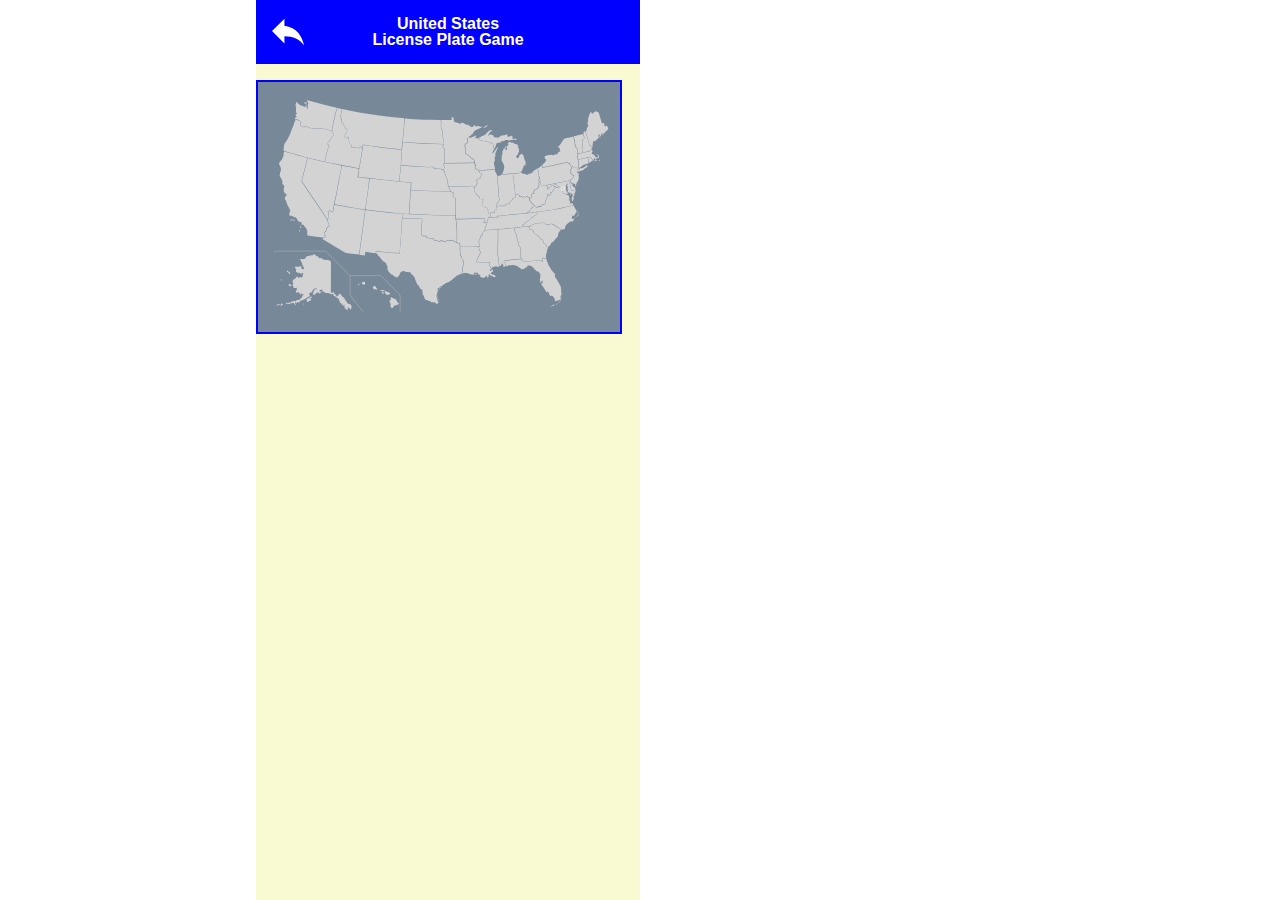
==== commit 750b0ad7: "various fixes" ====
--- a/public/game.html
+++ b/public/game.html
@@ -14,10 +14,46 @@
     const active = storage.getActiveTrip();
     let stateData = storage.getStateData(active);
     const defaultState = storage.getDefaultState();
+    const defaultStateProperty = storage.DEFAULTSTATEPROPERTY();
   </script>
 
   <link href="styles.css" rel="stylesheet" type="text/css" />
   <style>
+    @media screen and (orientation: landscape) {
+      header {
+        display: inline-block;
+        width: 50%;
+      }
+      .states-map {
+        width: 45%;
+        display: inline-block;
+        position: absolute;
+        z-index: 100;
+      }
+      .states-map-background {
+        background-color: lightgoldenrodyellow;
+        display: inline-block;
+        height: 100vh;
+        left: 0;
+        position: absolute;
+        top: 0;
+        width: 50%;
+        z-index: 0;
+      }
+
+      .states-list {
+        height: 100%;
+        left: 51.5%;
+        overflow-y: auto;        
+        position: absolute;
+        width: 47%;
+      }
+    }
+    @media screen and (orientation: portrait) {
+      .states-map-background {
+        display: none;
+      }
+    }
     .states-map {
       background-color: lightslategrey;      
       border: 2px solid blue;
@@ -31,98 +67,101 @@
   </style>
 </head>
 <body>
-  <header>
-    <a class="return" href="/">
-      <svg version="1.1" id="Capa_1" xmlns="http://www.w3.org/2000/svg" xmlns:xlink="http://www.w3.org/1999/xlink" x="0px" y="0px"
-        width="459px" height="459px" viewBox="0 0 459 459" xml:space="preserve">
-        <g id="reply">
-          <path d="M178.5,140.25v-102L0,216.75l178.5,178.5V290.7c127.5,0,216.75,40.8,280.5,130.05C433.5,293.25,357,165.75,178.5,140.25z" />
+
+  <div class="parent-wrapper">
+    <header>
+      <a class="return" href="/">
+        <svg version="1.1" id="Capa_1" xmlns="http://www.w3.org/2000/svg" xmlns:xlink="http://www.w3.org/1999/xlink" x="0px" y="0px"
+          width="459px" height="459px" viewBox="0 0 459 459" xml:space="preserve">
+          <g id="reply">
+            <path d="M178.5,140.25v-102L0,216.75l178.5,178.5V290.7c127.5,0,216.75,40.8,280.5,130.05C433.5,293.25,357,165.75,178.5,140.25z" />
+          </g>
+        </svg>     
+      </a>
+      <div>United States</div><div>License Plate Game</div>
+    </header>
+
+    <div class="states-map-background"></div>
+      
+    <div class="states-map">
+      <svg
+        xmlns:cc="http://creativecommons.org/ns#"
+        xmlns:dc="http://purl.org/dc/elements/1.1/"
+        xmlns:rdf="http://www.w3.org/1999/02/22-rdf-syntax-ns#"
+        xmlns:inkscape="http://www.inkscape.org/namespaces/inkscape"
+        xmlns:sodipodi="http://sodipodi.sourceforge.net/DTD/sodipodi-0.dtd"
+        xmlns:svg="http://www.w3.org/2000/svg"
+        xmlns="http://www.w3.org/2000/svg"
+        xmlns:xlink="http://www.w3.org/1999/xlink"
+        version="1.1" id="us-map" preserveAspectRatio="xMinYMin meet"
+        sodipodi:docname="Republican_Party_presidential_primaries_results,_2016.svg"
+        inkscape:version="0.91 r13725"
+        x="0px" y="0px" width="959px" height="593px" viewBox="174 100 959 593"
+        enable-background="new 174 100 959 593" xml:space="preserve">
+        <sodipodi:namedview bordercolor="#666666" objecttolerance="10" pagecolor="#ffffff" borderopacity="1" gridtolerance="10" guidetolerance="10" inkscape:cx="509.19152" inkscape:cy="282.2353" inkscape:zoom="1.2137643" showgrid="false" id="namedview71" inkscape:current-layer="g5" inkscape:window-maximized="1" inkscape:window-y="-8" inkscape:window-x="-8" inkscape:pageopacity="0" inkscape:window-height="1017" inkscape:window-width="1920" inkscape:pageshadow="2">
+          </sodipodi:namedview>
+        <g id="g5">
+          <path id="HI" fill="#D3D3D3" d="M407.1,619.3l1.9-3.6l2.3-0.3l0.3,0.8l-2.1,3.1H407.1z M417.3,615.6l6.1,2.6l2.1-0.3l1.6-3.9   l-0.6-3.4l-4.2-0.5l-4,1.8L417.3,615.6z M448,625.6l3.7,5.5l2.4-0.3l1.1-0.5l1.5,1.3l3.7-0.2l1-1.5l-2.9-1.8l-1.9-3.7l-2.1-3.6   l-5.8,2.9L448,625.6z M468.2,634.5l1.3-1.9l4.7,1l0.6-0.5l6.1,0.6l-0.3,1.3l-2.6,1.5l-4.4-0.3L468.2,634.5z M473.5,639.7l1.9,3.9   l3.1-1.1l0.3-1.6l-1.6-2.1l-3.7-0.3V639.7z M480.5,638.5l2.3-2.9l4.7,2.4l4.4,1.1l4.4,2.7v1.9l-3.6,1.8l-4.8,1l-2.4-1.5   L480.5,638.5z M497.1,654.1l1.6-1.3l3.4,1.6l7.6,3.6l3.4,2.1l1.6,2.4l1.9,4.4l4,2.6l-0.3,1.3l-3.9,3.2l-4.2,1.5l-1.5-0.6l-3.1,1.8   l-2.4,3.2l-2.3,2.9l-1.8-0.2l-3.6-2.6l-0.3-4.5l0.6-2.4l-1.6-5.7l-2.1-1.8l-0.2-2.6l2.3-1l2.1-3.1l0.5-1l-1.6-1.8L497.1,654.1z"/>
+          <path id="AK" fill="#D3D3D3" d="M332.1,553.7l-0.3,85.4l1.6,1l3.1,0.2l1.5-1.1h2.6l0.2,2.9l7,6.8l0.5,2.6l3.4-1.9l0.6-0.2l0.3-3.1   l1.5-1.6l1.1-0.2l1.9-1.5l3.1,2.1l0.6,2.9l1.9,1.1l1.1,2.4l3.9,1.8l3.4,6l2.7,3.9l2.3,2.7l1.5,3.7l5,1.8l5.2,2.1l1,4.4l0.5,3.1   l-1,3.4l-1.8,2.3l-1.6-0.8l-1.5-3.1l-2.7-1.5l-1.8-1.1l-0.8,0.8l1.5,2.7l0.2,3.7l-1.1,0.5l-1.9-1.9l-2.1-1.3l0.5,1.6l1.3,1.8   l-0.8,0.8c0,0-0.8-0.3-1.3-1c-0.5-0.6-2.1-3.4-2.1-3.4l-1-2.3c0,0-0.3,1.3-1,1c-0.6-0.3-1.3-1.5-1.3-1.5l1.8-1.9l-1.5-1.5v-5h-0.8   l-0.8,3.4l-1.1,0.5l-1-3.7l-0.6-3.7l-0.8-0.5l0.3,5.7v1.1l-1.5-1.3l-3.6-6l-2.1-0.5l-0.6-3.7l-1.6-2.9l-1.6-1.1v-2.3l2.1-1.3   l-0.5-0.3l-2.6,0.6l-3.4-2.4l-2.6-2.9l-4.8-2.6l-4-2.6l1.3-3.2v-1.6l-1.8,1.6l-2.9,1.1l-3.7-1.1l-5.7-2.4h-5.5l-0.6,0.5l-6.5-3.9   l-2.1-0.3l-2.7-5.8l-3.6,0.3l-3.6,1.5l0.5,4.5l1.1-2.9l1,0.3l-1.5,4.4l3.2-2.7l0.6,1.6l-3.9,4.4l-1.3-0.3l-0.5-1.9l-1.3-0.8   l-1.3,1.1l-2.7-1.8l-3.1,2.1l-1.8,2.1l-3.4,2.1l-4.7-0.2l-0.5-2.1l3.7-0.6v-1.3l-2.3-0.6l1-2.4l2.3-3.9v-1.8l0.2-0.8l4.4-2.3l1,1.3   h2.7l-1.3-2.6l-3.7-0.3l-5,2.7l-2.4,3.4l-1.8,2.6l-1.1,2.3l-4.2,1.5l-3.1,2.6l-0.3,1.6l2.3,1l0.8,2.1l-2.7,3.2l-6.5,4.2l-7.8,4.2   l-2.1,1.1l-5.3,1.1l-5.3,2.3l1.8,1.3l-1.5,1.5l-0.5,1.1l-2.7-1l-3.2,0.2l-0.8,2.3h-1l0.3-2.4l-3.6,1.3l-2.9,1l-3.4-1.3l-2.9,1.9   h-3.2l-2.1,1.3l-1.6,0.8l-2.1-0.3l-2.6-1.1l-2.3,0.6l-1,1l-1.6-1.1v-1.9l3.1-1.3l6.3,0.6l4.4-1.6l2.1-2.1l2.9-0.6l1.8-0.8l2.7,0.2   l1.6,1.3l1-0.3l2.3-2.7l3.1-1l3.4-0.6l1.3-0.3l0.6,0.5h0.8l1.3-3.7l4-1.5l1.9-3.7l2.3-4.5l1.6-1.5l0.3-2.6l-1.6,1.3l-3.4,0.6   l-0.6-2.4l-1.3-0.3l-1,1l-0.2,2.9l-1.5-0.2l-1.5-5.8l-1.3,1.3l-1.1-0.5l-0.3-1.9l-4,0.2l-2.1,1.1l-2.6-0.3l1.5-1.5l0.5-2.6   l-0.6-1.9l1.5-1l1.3-0.2l-0.6-1.8v-4.4l-1-1l-0.8,1.5h-6.1l-1.5-1.3l-0.6-3.9l-2.1-3.6v-1l2.1-0.8l0.2-2.1l1.1-1.1l-0.8-0.5   l-1.3,0.5l-1.1-2.7l1-5l4.5-3.2l2.6-1.6l1.9-3.7l2.7-1.3l2.6,1.1l0.3,2.4l2.4-0.3l3.2-2.4l1.6,0.6l1,0.6h1.6l2.3-1.3l0.8-4.4   c0,0,0.3-2.9,1-3.4c0.6-0.5,1-1,1-1l-1.1-1.9l-2.6,0.8l-3.2,0.8l-1.9-0.5l-3.6-1.8l-5-0.2l-3.6-3.7l0.5-3.9l0.6-2.4l-2.1-1.8   l-1.9-3.7l0.5-0.8l6.8-0.5h2.1l1,1h0.6l-0.2-1.6l3.9-0.6l2.6,0.3l1.5,1.1l-1.5,2.1l-0.5,1.5l2.7,1.6l5,1.8l1.8-1l-2.3-4.4l-1-3.2   l1-0.8l-3.4-1.9l-0.5-1.1l0.5-1.6l-0.8-3.9l-2.9-4.7l-2.4-4.2l2.9-1.9h3.2l1.8,0.6l4.2-0.2l3.7-3.6l1.1-3.1l3.7-2.4l1.6,1l2.7-0.6   l3.7-2.1l1.1-0.2l1,0.8l4.5-0.2l2.7-3.1h1.1l3.6,2.4l1.9,2.1l-0.5,1.1l0.6,1.1l1.6-1.6l3.9,0.3l0.3,3.7l1.9,1.5l7.1,0.6l6.3,4.2   l1.5-1l5.2,2.6l2.1-0.6l1.9-0.8l4.8,1.9L332.1,553.7z M217,582.6l2.1,5.3l-0.2,1l-2.9-0.3l-1.8-4l-1.8-1.5H210l-0.2-2.6l1.8-2.4   l1.1,2.4l1.5,1.5L217,582.6z M214.4,616.1l3.7,0.8l3.7,1l0.8,1l-1.6,3.7l-3.1-0.2l-3.4-3.6L214.4,616.1z M193.7,602l1.1,2.6   l1.1,1.6l-1.1,0.8l-2.1-3.1V602H193.7z M180,675.1l3.4-2.3l3.4-1l2.6,0.3l0.5,1.6l1.9,0.5l1.9-1.9l-0.3-1.6l2.7-0.6l2.9,2.6   l-1.1,1.8l-4.4,1.1l-2.7-0.5l-3.7-1.1l-4.4,1.5l-1.6,0.3L180,675.1z M228.9,670.6l1.6,1.9l2.1-1.6l-1.5-1.3L228.9,670.6z    M231.8,673.6l1.1-2.3l2.1,0.3l-0.8,1.9H231.8z M255.4,671.7l1.5,1.8l1-1.1l-0.8-1.9L255.4,671.7z M264.2,659.2l1.1,5.8l2.9,0.8   l5-2.9l4.4-2.6l-1.6-2.4l0.5-2.4l-2.1,1.3l-2.9-0.8l1.6-1.1l1.9,0.8l3.9-1.8l0.5-1.5l-2.4-0.8l0.8-1.9l-2.7,1.9l-4.7,3.6l-4.8,2.9   L264.2,659.2z M306.5,639.4l2.4-1.5l-1-1.8l-1.8,1L306.5,639.4z"/>
+          <path id="FL" fill="#D3D3D3" d="M929.4,545.5l2.3,7.3l3.7,9.7l5.3,9.4l3.7,6.3l4.8,5.5l4,3.7l1.6,2.9l-1.1,1.3L953,593l2.9,7.4   l2.9,2.9l2.6,5.3l3.6,5.8l4.5,8.2l1.3,7.6l0.5,12l0.6,1.8l-0.3,3.4l-2.4,1.3l0.3,1.9l-0.6,1.9l0.3,2.4l0.5,1.9l-2.7,3.2l-3.1,1.5   l-3.9,0.2l-1.5,1.6l-2.4,1l-1.3-0.5l-1.1-1l-0.3-2.9l-0.8-3.4l-3.4-5.2l-3.6-2.3l-3.9-0.3l-0.8,1.3l-3.1-4.4l-0.6-3.6l-2.6-4   l-1.8-1.1l-1.6,2.1l-1.8-0.3l-2.1-5l-2.9-3.9l-2.9-5.3l-2.6-3.1l-3.6-3.7l2.1-2.4l3.2-5.5l-0.2-1.6l-4.5-1l-1.6,0.6l0.3,0.6l2.6,1   l-1.5,4.5l-0.8,0.5l-1.8-4l-1.3-4.8l-0.3-2.7l1.5-4.7v-9.5L910,585l-1.3-3.1l-5.2-1.3l-1.9-0.6l-1.6-2.6l-3.4-1.6l-1.1-3.4l-2.7-1   l-2.4-3.7l-4.2-1.5l-2.9-1.5h-2.6l-4,0.8l-0.2,1.9l0.8,1l-0.5,1.1l-3.1-0.2l-3.7,3.6l-3.6,1.9h-3.9l-3.2,1.3l-0.3-2.7l-1.6-1.9   l-2.9-1.1l-1.6-1.5l-8.1-3.9l-7.6-1.8l-4.4,0.6l-6,0.5l-6,2.1l-3.5,0.6l-0.2-8l-2.6-1.9l-1.8-1.8l0.3-3.1l10.2-1.3l25.5-2.9   l6.8-0.6l5.4,0.3l2.6,3.9l1.5,1.5l8.1,0.5l10.8-0.6l21.5-1.3l5.4-0.7l4.6,0l0.2,2.9l3.8,0.8l0.3-4.8l-1.6-4.5l1-0.7l5.1,0.5   L929.4,545.5z M941.9,677.9l2.4-0.6l1.3-0.2l1.5-2.3l2.3-1.6l1.3,0.5l1.7,0.3l0.4,1.1l-3.5,1.2l-4.2,1.5l-2.3,1.2L941.9,677.9z    M955.4,672.9l1.2,1.1l2.7-2.1l5.3-4.2l3.7-3.9l2.5-6.6l1-1.7l0.2-3.4l-0.7,0.5l-1,2.8l-1.5,4.6l-3.2,5.3l-4.4,4.2l-3.4,1.9   L955.4,672.9z"/>
+          <path id="SC" fill="#D3D3D3" d="M935.2,512.9l-1.8,1l-2.6-1.3l-0.6-2.1l-1.3-3.6l-2.3-2.1l-2.6-0.6l-1.6-4.8l-2.7-6l-4.2-1.9   l-2.1-1.9l-1.3-2.6L910,485l-2.3-1.3l-2.3-2.9l-3.1-2.3l-4.5-1.8l-0.5-1.5l-2.4-2.9l-0.5-1.5l-3.4-5.2l-3.4,0.2l-4-2.4l-1.3-1.3   l-0.3-1.8l0.8-1.9l2.3-1l-0.3-2.1l6.1-2.6l9.1-4.5l7.3-0.8l16.5-0.5l2.3,1.9l1.6,3.2l4.4-0.5l12.6-1.5l2.9,0.8l12.6,7.6l10.1,8.1   l-5.4,5.5l-2.6,6.1l-0.5,6.3l-1.6,0.8l-1.1,2.7l-2.4,0.6l-2.1,3.6l-2.7,2.7l-2.3,3.4l-1.6,0.8l-3.6,3.4l-2.9,0.2l1,3.2l-5,5.5   L935.2,512.9z"/>
+          <path id="GA" fill="#D3D3D3" d="M863.6,458l-4.8,0.8l-8.4,1.1l-8.6,0.9v2.2l0.2,2.1l0.6,3.4l3.4,7.9l2.4,9.9l1.5,6.1l1.6,4.8l1.5,7   l2.1,6.3l2.6,3.4l0.5,3.4l1.9,0.8l0.2,2.1l-1.8,4.8l-0.5,3.2l-0.2,1.9l1.6,4.4l0.3,5.3l-0.8,2.4l0.6,0.8l1.5,0.8l0.6,3.4l2.6,3.9   l1.5,1.5l7.9,0.2l10.8-0.6l21.5-1.3l5.4-0.7l4.6,0l0.2,2.9l2.6,0.8l0.3-4.4l-1.6-4.5l1.1-1.6l5.8,0.8l5,0.3l-0.8-6.3l2.3-10   l1.5-4.2l-0.5-2.6l3.3-6.2l-0.5-1.4l-1.9,0.7l-2.6-1.3l-0.6-2.1l-1.3-3.6l-2.3-2.1l-2.6-0.6l-1.6-4.8l-2.9-6.3l-4.2-1.9l-2.1-1.9   l-1.3-2.6l-2.1-1.9l-2.3-1.3l-2.3-2.9l-3.1-2.3l-4.5-1.8l-0.5-1.5l-2.4-2.9l-0.5-1.5l-3.4-4.9l-3.4,0.2l-4.1-3l-1.3-1.3l-0.3-1.8   l0.8-1.9l2.4-1.2l-1.1-1.2l0.1-0.3l-5.8,1l-7,0.8L863.6,458z"/>
+          <path id="AL" fill="#D3D3D3" d="M799.6,566.8l-1.6-15.2l-2.7-18.8l0.2-14.1l0.8-31l-0.2-16.7l0.2-6.4l7.8-0.4l27.8-2.6l8.9-0.7   l-0.1,2.2l0.2,2.1l0.6,3.4l3.4,7.9l2.4,9.9l1.5,6.1l1.6,4.8l1.5,7l2.1,6.3l2.6,3.4l0.5,3.4l1.9,0.8l0.2,2.1l-1.8,4.8l-0.5,3.2   l-0.2,1.9l1.6,4.4l0.3,5.3l-0.8,2.4l0.6,0.8l1.5,0.8l1,2.5h-6.3l-6.8,0.6l-25.5,2.9l-10.4,1.4l-0.1,3.8l1.8,1.8l2.6,1.9l0.6,7.9   l-5.5,2.6l-2.7-0.3l2.7-1.9v-1l-3.1-6l-2.3-0.6l-1.5,4.4l-1.3,2.7l-0.6-0.2H799.6z"/>
+          <path id="NC" fill="#D3D3D3" d="M1006.1,398.5l1.7,4.7l3.6,6.5l2.4,2.4l0.6,2.3l-2.4,0.2l0.8,0.6l-0.3,4.2l-2.6,1.3l-0.6,2.1   l-1.3,2.9l-3.7,1.6l-2.4-0.3l-1.5-0.2l-1.6-1.3l0.3,1.3v1h1.9l0.8,1.3l-1.9,6.3h4.2l0.6,1.6l2.3-2.3l1.3-0.5l-1.9,3.6l-3.1,4.8   h-1.3l-1.1-0.5l-2.7,0.6l-5.2,2.4l-6.5,5.3l-3.4,4.7l-1.9,6.5l-0.5,2.4l-4.7,0.5l-5.5,1.3l-9.9-8.2l-12.6-7.6l-2.9-0.8l-12.6,1.5   l-4.3,0.8l-1.6-3.2l-3-2.1l-16.5,0.5l-7.3,0.8l-9.1,4.5l-6.1,2.6l-1.6,0.3l-5.8,1l-7,0.8l-6.8,0.5l0.5-4.1l1.8-1.5l2.7-0.6l0.6-3.7   l4.2-2.7l3.9-1.5l4.2-3.6l4.4-2.1l0.6-3.1l3.9-3.9l0.6-0.2c0,0,0,1.1,0.8,1.1c0.8,0,1.9,0.3,1.9,0.3l2.3-3.6l2.1-0.6l2.3,0.3   l1.6-3.6l2.9-2.6l0.5-2.1v-4l4.5,0.7l7.1-1.3l15.8-1.9l17.1-2.6l19.9-4l19.7-4.2l11.4-2.8L1006.1,398.5z M1010,431.5l2.6-2.5   l3.2-2.6l1.5-0.6l0.2-2l-0.6-6.1l-1.5-2.3l-0.6-1.9l0.7-0.2l2.7,5.5l0.4,4.4l-0.2,3.4l-3.4,1.5l-2.8,2.4l-1.1,1.2L1010,431.5z"/>
+          <path id="TN" fill="#D3D3D3" d="M871.1,420.6l-51.9,5l-15.8,1.8l-4.6,0.5l-3.9,0v3.9l-8.4,0.5l-7,0.6l-11.1,0.1l-0.3,5.8l-2.1,6.3   l-1,3l-1.3,4.4l-0.3,2.6l-4,2.3l1.5,3.6l-1,4.4l-1,0.8l7.3-0.2l24.1-1.9l5.3-0.2l8.1-0.5l27.8-2.6l10.2-0.8l8.4-1l8.4-1.1l4.8-0.8   l-0.1-4.5l1.8-1.5l2.7-0.6l0.6-3.7l4.2-2.7l3.9-1.5l4.2-3.6l4.4-2.1l0.9-3.5l4.3-3.9l0.6-0.2c0,0,0,1.1,0.8,1.1s1.9,0.3,1.9,0.3   l2.3-3.6l2.1-0.6l2.3,0.3l1.6-3.6l2.1-2.2l0.6-1l0.2-3.9l-1.5-0.3l-2.4,1.9l-7.9,0.2l-12,1.9L871.1,420.6z"/>
+          <path id="RI" fill="#D3D3D3" d="M1048.1,279.8l-0.5-4.2l-0.8-4.4l-1.7-5.9l5.7-1.5l1.6,1.1l3.4,4.4l2.9,4.4l-2.9,1.5l-1.3-0.2   l-1.1,1.8l-2.4,1.9L1048.1,279.8z"/>
+          <path id="CT" fill="#D3D3D3" d="M1047.2,280.1l-0.6-4.2l-0.8-4.4l-1.6-6l-4.2,0.9l-21.8,4.8l0.6,3.3l1.5,7.3v8.1l-1.1,2.3l1.8,2.1   l5-3.4l3.6-3.2l1.9-2.1l0.8,0.6l2.7-1.5l5.2-1.1L1047.2,280.1z"/>
+          <path id="MA" fill="#D3D3D3" d="M1074,273.9l2.2-0.7l0.5-1.7l1,0.1l1,2.3l-1.3,0.5l-3.9,0.1L1074,273.9z M1064.6,274.7l2.3-2.6h1.6   l1.8,1.5l-2.4,1l-2.2,1L1064.6,274.7z M1029.8,252.7l17.5-4.2l2.3-0.6l2.1-3.2l3.7-1.7l2.9,4.4l-2.4,5.2l-0.3,1.5l1.9,2.6l1.1-0.8   h1.8l2.3,2.6l3.9,6l3.6,0.5l2.3-1l1.8-1.8l-0.8-2.7l-2.1-1.6l-1.5,0.8l-1-1.3l0.5-0.5l2.1-0.2l1.8,0.8l1.9,2.4l1,2.9l0.3,2.4   l-4.2,1.5l-3.9,1.9l-3.9,4.5l-1.9,1.5v-1l2.4-1.5l0.5-1.8l-0.8-3.1l-2.9,1.5l-0.8,1.5l0.5,2.3l-2.1,1l-2.7-4.5l-3.4-4.4l-2.1-1.8   l-6.5,1.9l-5.1,1.1l-21.8,4.8l-0.4-4.9l0.6-10.6l5.2-0.9L1029.8,252.7z"/>
+          <path id="ME" fill="#D3D3D3" d="M1097.2,177.3l1.9,2.1l2.3,3.7v1.9l-2.1,4.7l-1.9,0.6l-3.4,3.1l-4.8,5.5c0,0-0.6,0-1.3,0   c-0.6,0-1-2.1-1-2.1l-1.8,0.2l-1,1.5l-2.4,1.5l-1,1.5l1.6,1.5l-0.5,0.6l-0.5,2.7l-1.9-0.2v-1.6l-0.3-1.3l-1.5,0.3l-1.8-3.2   l-2.1,1.3l1.3,1.5l0.3,1.1l-0.8,1.3l0.3,3.1l0.2,1.6l-1.6,2.6l-2.9,0.5l-0.3,2.9l-5.3,3.1l-1.3,0.5l-1.6-1.5l-3.1,3.6l1,3.2   l-1.5,1.3l-0.2,4.4l-1.1,6.3l-2.5-1.2l-0.5-3.1l-3.9-1.1l-0.3-2.7l-7.3-23.4l-4.2-13.6l1.4-0.1l1.5,0.4v-2.6l0.8-5.5l2.6-4.7l1.5-4   l-1.9-2.4v-6l0.8-1l0.8-2.7l-0.2-1.5l-0.2-4.8l1.8-4.8l2.9-8.9l2.1-4.2h1.3l1.3,0.2v1.1l1.3,2.3l2.7,0.6l0.8-0.8v-1l4-2.9l1.8-1.8   l1.5,0.2l6,2.4l1.9,1l9.1,29.9h6l0.8,1.9l0.2,4.8l2.9,2.3h0.8l0.2-0.5l-0.5-1.1L1097.2,177.3z M1076.3,207.5l1.5-1.5l1.4,1.1   l0.6,2.4l-1.7,0.9L1076.3,207.5z M1083,201.6l1.8,1.9c0,0,1.3,0.1,1.3-0.2s0.2-2,0.2-2l0.9-0.8l-0.8-1.8l-2,0.7L1083,201.6z"/>
+          <path id="NH" fill="#D3D3D3" d="M1054.8,242.4l0.9-1.1l1.1-3.3l-2.5-0.9l-0.5-3.1l-3.9-1.1l-0.3-2.7l-7.3-23.4l-4.6-14.5l-0.9,0   l-0.6,1.6l-0.6-0.5l-1-1l-1.5,1.9l0,5l0.3,5.7l1.9,2.7v4l-3.7,5.1l-2.6,1.1v1.1l1.1,1.8v8.6l-0.8,9.2l-0.2,4.8l1,1.3l-0.2,4.5   l-0.5,1.8l1.5,0.9l16.4-4.7l2.3-0.6l1.5-2.6L1054.8,242.4z"/>
+          <path id="VT" fill="#D3D3D3" d="M1018.3,253.7l-0.8-5.7l-2.4-10l-0.6-0.3l-2.9-1.3l0.8-2.9l-0.8-2.1l-2.7-4.6l1-3.9l-0.8-5.2   l-2.4-6.5l-0.8-4.9l26.2-6.7l0.3,5.8l1.9,2.7v4l-3.7,4l-2.6,1.1v1.1l1.1,1.8v8.6l-0.8,9.2l-0.2,4.8l1,1.3l-0.2,4.5l-0.5,1.8   l0.7,1.6l-7,1.4L1018.3,253.7z"/>
+          <path id="NY" fill="#D3D3D3" d="M1002.6,289.4l-1.1-1l-2.6-0.2l-2.3-1.9l-1.6-6.1l-3.5,0.1l-2.4-2.7l-19.4,4.4l-43,8.7l-7.5,1.2   l-0.7-6.5l1.4-1.1l1.3-1.1l1-1.6l1.8-1.1l1.9-1.8l0.5-1.6l2.1-2.7l1.1-1l-0.2-1l-1.3-3.1l-1.8-0.2l-1.9-6.1l2.9-1.8l4.4-1.5l4-1.3   l3.2-0.5l6.3-0.2l1.9,1.3l1.6,0.2l2.1-1.3l2.6-1.1l5.2-0.5l2.1-1.8l1.8-3.2l1.6-1.9h2.1l1.9-1.1l0.2-2.3l-1.5-2.1l-0.3-1.5l1.1-2.1   v-1.5h-1.8l-1.8-0.8l-0.8-1.1l-0.2-2.6l5.8-5.5l0.6-0.8l1.5-2.9l2.9-4.5l2.7-3.7l2.1-2.4l2.4-1.8l3.1-1.2l5.5-1.3l3.2,0.2l4.5-1.5   l7.6-2.1l0.5,5l2.4,6.5l0.8,5.2l-1,3.9l2.6,4.5l0.8,2.1l-0.8,2.9l2.9,1.3l0.6,0.3l3.1,11l-0.5,5.1l-0.5,10.8l0.8,5.5l0.8,3.6   l1.5,7.3v8.1l-1.1,2.3l1.8,2l0.8,1.7l-1.9,1.8l0.3,1.3l1.3-0.3l1.5-1.3l2.3-2.6l1.1-0.6l1.6,0.6l2.3,0.2l7.9-3.9l2.9-2.7l1.3-1.5   l4.2,1.6l-3.4,3.6l-3.9,2.9l-7.1,5.3l-2.6,1l-5.8,1.9l-4,1.1l-1.2-0.5l-0.2-3.7l0.5-2.7l-0.2-2.1l-2.8-1.7l-4.5-1l-3.9-1.1   L1002.6,289.4z"/>
+          <path id="NJ" fill="#D3D3D3" d="M1002.2,290.3l-2.1,2.4v3.1l-1.9,3.1l-0.2,1.6l1.3,1.3l-0.2,2.4l-2.3,1.1l0.8,2.7l0.2,1.1l2.7,0.3   l1,2.6l3.6,2.4l2.4,1.6v0.8l-3.2,3.1l-1.6,2.3l-1.5,2.7l-2.3,1.3l-1.2,0.7l-0.2,1.2l-0.6,2.6l1.1,2.2l3.2,2.9l4.8,2.3l4,0.6   l0.2,1.5l-0.8,1l0.3,2.7h0.8l2.1-2.4l0.8-4.8l2.7-4l3.1-6.5l1.1-5.5l-0.6-1.1l-0.2-9.4l-1.6-3.4l-1.1,0.8l-2.7,0.3l-0.5-0.5l1.1-1   l2.1-1.9l0.1-1.1l-0.4-3.4l0.5-2.7l-0.2-2.1l-2.6-1.1l-4.5-1l-3.9-1.1L1002.2,290.3z"/>
+          <path id="PA" fill="#D3D3D3" d="M996.2,326.5l1.1-0.6l2.3-0.6l1.5-2.7l1.6-2.3l3.2-3.1v-0.8l-2.4-1.6l-3.6-2.4l-1-2.6l-2.7-0.3   l-0.2-1.1l-0.8-2.7l2.3-1.1l0.2-2.4l-1.3-1.3l0.2-1.6l1.9-3.1v-3.1l2.3-2.4l0.2-1.1l-2.6-0.2l-2.3-1.9l-2.4-5.3l-3-0.9l-2.3-2.1   l-18.6,4l-43,8.7l-8.9,1.5l-0.5-7.1l-5.5,5.6l-1.3,0.5l-4.2,3l2.9,19.1l2.5,9.7l3.6,19.3l3.3-0.6l11.9-1.5l37.9-7.7l14.9-2.8   l8.3-1.6l0.3-0.2l2.1-1.6L996.2,326.5z"/>
+          <path id="DE" fill="#D3D3D3" d="M996.4,330.4l0.6-2.1l0-1.2l-1.3-0.1l-2.1,1.6l-1.5,1.5l1.5,4.2l2.3,5.7l2.1,9.7l1.6,6.3l5-0.2   l6.1-1.2l-2.3-7.4l-1,0.5l-3.6-2.4l-1.8-4.7l-1.9-3.6l-2.3-1l-2.1-3.6L996.4,330.4z"/>
+          <path id="MD" fill="#D3D3D3" d="M1011,355.3l-6.1,1.3l-5.8,0.2l-1.8-7.1l-2.1-9.7l-2.3-5.7l-1.3-4.4l-7.5,1.6l-14.9,2.8l-37.5,7.6   l1.1,5l1,5.7l0.3-0.3l2.1-2.4l2.3-2.6l2.4-0.6l1.5-1.5l1.8-2.6l1.3,0.6l2.9-0.3l2.6-2.1l2-1.5l1.8-0.5l1.6,1.1l2.9,1.5l1.9,1.8   l1.2,1.5l4.1,1.7v2.9l5.5,1.3l1.1,0.5l1.4-2l2.9,2l-1.3,2.5l-0.8,4l-1.8,2.6v2.1l0.6,1.8l5.1,1.4l4.3-0.1l3.1,1l2.1,0.3l1-2.1   l-1.5-2.1v-1.8l-2.4-2.1l-2.1-5.5l1.3-5.3l-0.2-2.1l-1.3-1.3c0,0,1.5-1.6,1.5-2.3c0-0.6,0.5-2.1,0.5-2.1l1.9-1.3l1.9-1.6l0.5,1   l-1.5,1.6l-1.3,3.7l0.3,1.1l1.8,0.3l0.5,5.5l-2.1,1l0.3,3.6l0.5-0.2l1.1-1.9l1.6,1.8l-1.6,1.3l-0.3,3.4l2.6,3.4l3.9,0.5l1.6-0.8   l3.2,4.2l1.4,0.5l6.7-2.8l2-4L1011,355.3z M994.3,364.3l1.1,2.5l0.2,1.8l1.1,1.9c0,0,0.9-0.9,0.9-1.2c0-0.3-0.7-3.1-0.7-3.1   l-0.7-2.3L994.3,364.3z"/>
+          <path id="WV" fill="#D3D3D3" d="M930.6,342l1.1,4.9l1.1,6.9l3.6-2.7l2.3-3.1l2.5-0.6l1.5-1.5l1.8-2.6l1.2,0.6l2.9-0.3l2.6-2.1   l2-1.5l1.8-0.5l1.3,1l2.2,1.1l1.9,1.8l1.4,1.3l-0.1,4.7l-5.7-3.1l-4.5-1.8l-0.2,5.3l-0.5,2.1l-1.6,2.7l-0.6,1.6l-3.1,2.4l-0.5,2.3   l-3.4,0.3l-0.3,3.1l-1.1,5.5h-2.6l-1.3-0.8l-1.6-2.7l-1.8,0.2l-0.3,4.4l-2.1,6.6l-5,10.8l0.8,1.3l-0.2,2.7l-2.1,1.9l-1.5-0.3   l-3.2,2.4l-2.6-1l-1.8,4.7c0,0-3.7,0.8-4.4,1c-0.6,0.2-2.4-1.3-2.4-1.3l-2.4,2.3l-2.6,0.6l-2.9-0.8l-1.3-1.3l-2.2-3l-3.1-2   l-2.6-2.7l-2.9-3.7l-0.6-2.3l-2.6-1.5l-0.8-1.6l-0.2-5.3l2.2-0.1l1.9-0.8l0.2-2.7l1.6-1.5l0.2-5l1-3.9l1.3-0.6l1.3,1.1l0.5,1.8   l1.8-1l0.5-1.6l-1.1-1.8v-2.4l1-1.3l2.3-3.4l1.3-1.5l2.1,0.5l2.3-1.6l3.1-3.4l2.3-3.9l0.3-5.7l0.5-5v-4.7l-1.1-3.1l1-1.5l1.3-1.3   l3.5,19.8l4.6-0.8L930.6,342z"/>
+          <path id="KY" fill="#D3D3D3" d="M895.8,397.8l-2.3,2.7l-4.2,3.6L885,410l-1.8,1.8v2.1l-3.9,2.1l-5.7,3.4l-3.5,0.4l-51.9,4.9   l-15.8,1.8l-4.6,0.5l-3.9,0l-0.2,4.2l-8.2,0.1l-7,0.6l-10.4,0.2l1.9-0.2l2.2-1.8l2.1-1.1l0.2-3.2l0.9-1.8l-1.6-2.5l0.8-1.9l2.3-1.8   l2.1-0.6l2.7,1.3l3.6,1.3l1.1-0.3l0.2-2.3l-1.3-2.4l0.3-2.3l1.9-1.5l2.6-0.6l1.6-0.6l-0.8-1.8l-0.6-1.9l1.1-0.8l1.1-3.3l3-1.7   l5.8-1l3.6-0.5l1.5,1.9l1.8,0.8l1.8-3.2l2.9-1.5l1.9,1.6l0.8,1.1l2.1-0.5l-0.2-3.4l2.9-1.6l1.1-0.8l1.1,1.6h4.7l0.8-2.1l-0.3-2.3   l2.9-3.6l4.7-3.9l0.5-4.5l2.7-0.3l3.9-1.8l2.7-1.9l-0.3-1.9l-1.5-1.5l0.6-2.2l4.1-0.2l2.4-0.8l2.9,1.6l1.6,4.4l5.8,0.3l1.8,1.8   l2.1,0.2l2.4-1.5l3.1,0.5l1.3,1.5l2.7-2.6l1.8-1.3h1.6l0.6,2.7l1.8,1l2.4,2.2l0.2,5.5l0.8,1.6l2.6,1.5l0.6,2.3l2.9,3.7l2.6,2.7   L895.8,397.8z"/>
+          <path id="OH" fill="#D3D3D3" d="M905.4,295l-6.1,4.1l-3.9,2.3l-3.4,3.7l-4,3.9l-3.2,0.8l-2.9,0.5l-5.5,2.6l-2.1,0.2l-3.4-3.1   l-5.2,0.6l-2.6-1.5l-2.4-1.4l-4.9,0.7l-10.2,1.6l-7.8,1.2l1.3,14.6l1.8,13.7l2.6,23.4l0.6,4.8l4.1-0.1l2.4-0.8l3.4,1.5l2.1,4.4   l5.1,0l1.9,2.1l1.8-0.1l2.5-1.3l2.5,0.4l2,1.5l1.7-2.1l2.3-1.3l2.1-0.7l0.6,2.7l1.8,1l3.5,2.3l2.2-0.1l1.1-1.1l-0.1-1.4l1.6-1.5   l0.2-5l1-3.9l1.5-1.4l1.5,0.9l0.8,1.2l1.2-0.2l-0.4-2.4l-0.6-0.6v-2.4l1-1.3l2.3-3.4l1.3-1.5l2.1,0.5l2.3-1.6l3.1-3.4l2.3-3.9   l0.2-5.4l0.5-5v-4.7l-1.1-3.1l1-1.5l0.9-1l-1.4-9.8L905.4,295z"/>
+          <path id="MI" fill="#D3D3D3" d="M755.6,182.1l1.8-2.1l2.2-0.8l5.4-3.9l2.3-0.6l0.5,0.5l-5.1,5.1l-3.3,1.9l-2.1,0.9L755.6,182.1z    M841.8,214.2l0.6,2.5l3.2,0.2l1.3-1.2c0,0-0.1-1.5-0.4-1.6c-0.3-0.2-1.6-1.9-1.6-1.9l-2.2,0.2l-1.6,0.2l-0.3,1.1L841.8,214.2z    M871.9,277.2l-3.2-8.2l-2.3-9.1l-2.4-3.2l-2.6-1.8l-1.6,1.1l-3.9,1.8l-1.9,5l-2.7,3.7l-1.1,0.6l-1.5-0.6c0,0-2.6-1.5-2.4-2.1   c0.2-0.6,0.5-5,0.5-5l3.4-1.3l0.8-3.4l0.6-2.6l2.4-1.6l-0.3-10l-1.6-2.3l-1.3-0.8l-0.8-2.1l0.8-0.8l1.6,0.3l0.2-1.6L850,231   l-1.3-2.6h-2.6l-4.5-1.5l-5.5-3.4h-2.7l-0.6,0.6l-1-0.5l-3.1-2.3l-2.9,1.8l-2.9,2.3l0.3,3.6l1,0.3l2.1,0.5l0.5,0.8l-2.6,0.8   l-2.6,0.3l-1.5,1.8l-0.3,2.1l0.3,1.6l0.3,5.5l-3.6,2.1l-0.6-0.2v-4.2l1.3-2.4l0.6-2.4l-0.8-0.8l-1.9,0.8l-1,4.2l-2.7,1.1l-1.8,1.9   l-0.2,1l0.6,0.8l-0.6,2.6l-2.3,0.5v1.1l0.8,2.4l-1.1,6.1l-1.6,4l0.6,4.7l0.5,1.1l-0.8,2.4l-0.3,0.8l-0.3,2.7l3.6,6l2.9,6.5l1.5,4.8   l-0.8,4.7l-1,6l-2.4,5.2l-0.3,2.7l-3.3,3.1l4.4-0.2l21.4-2.3l7.3-1l0.1,1.7l6.9-1.2l10.3-1.5l3.9-0.5l0.1-0.6l0.2-1.5l2.1-3.7   l2-1.7l-0.2-5.1l1.6-1.6l1.1-0.3l0.2-3.6l1.5-3l1.1,0.6l0.2,0.6l0.8,0.2l1.9-1L871.9,277.2z M741.5,211.2l0.7-0.6l2.7-0.8l3.6-2.3   v-1l0.6-0.6l6-1l2.4-1.9l4.4-2.1l0.2-1.3l1.9-2.9l1.8-0.8l1.3-1.8l2.3-2.3l4.4-2.4l4.7-0.5l1.1,1.1l-0.3,1l-3.7,1l-1.5,3.1   l-2.3,0.8l-0.5,2.4l-2.4,3.2l-0.3,2.6l0.8,0.5l1-1.1l3.6-2.9l1.3,1.3h2.3l3.2,1l1.5,1.1l1.5,3.1l2.7,2.7l3.9-0.2l1.5-1l1.6,1.3   l1.6,0.5l1.3-0.8h1.1l1.6-1l4-3.6l3.4-1.1l6.6-0.3l4.5-1.9l2.6-1.3l1.5,0.2v5.7l0.5,0.3l2.9,0.8l1.9-0.5l6.1-1.6l1.1-1.1l1.5,0.5v7   l3.2,3.1l1.3,0.6l1.3,1l-1.3,0.3l-0.8-0.3l-3.7-0.5l-2.1,0.6l-2.3-0.2l-3.2,1.5h-1.8l-5.8-1.3l-5.2,0.2l-1.9,2.6l-7,0.6l-2.4,0.8   l-1.1,3.1l-1.3,1.1l-0.5-0.2l-1.5-1.6l-4.5,2.4h-0.6l-1.1-1.6l-0.8,0.2l-1.9,4.4l-1,4l-3.2,7l-1.2-1l-1.4-1l-1.9-10.3l-3.5-1.4   l-2.1-2.3l-12.1-2.7l-2.9-1l-8.2-2.2l-7.9-1.1L741.5,211.2z"/>
+          <path id="WY" fill="#D3D3D3" d="M528.3,243.8l-10.5-0.8l-32.1-3.3l-16.2-2.1l-28.3-4.1l-19.9-3l-1.4,11.2l-3.8,24.3l-5.3,30.4   l-1.5,10.5l-1.7,11.9l6.5,0.9l25.9,2.5l20.6,2.3l36.8,4.1l23.8,2.9l4.5-44.2l1.4-25.4L528.3,243.8z"/>
+          <path id="MT" fill="#D3D3D3" d="M530.7,222.3l0.6-11.2l2.3-24.8c0.5-5,1.1-8.5,1.4-15.4l0.9-14.6l-30.7-2.8L476,150l-29.3-4   l-32.3-5.3l-18.4-3.4l-32.7-6.9l-4.5,21.3l3.4,7.5l-1.4,4.6l1.8,4.6l3.2,1.4l4.6,10.8l2.7,3.2l0.5,1.1l3.4,1.1l0.5,2.1l-7.1,17.6   v2.5l2.5,3.2h0.9l4.8-3l0.7-1.1l1.6,0.7l-0.2,5.3l2.7,12.6l3,2.5l0.9,0.7l1.8,2.3l-0.5,3.4l0.7,3.4l1.1,0.9l2.3-2.3h2.7l3.2,1.6   l2.5-0.9h4.1l3.7,1.6l2.7-0.5l0.5-3l3-0.7l1.4,1.4l0.5,3.2l1.8,1.4l1.5-11.6l20.7,3l28.2,4l16.6,1.9l31.4,3.5l11,1.5l1.1-15.4   L530.7,222.3z"/>
+          <path id="ID" fill="#D3D3D3" d="M336.1,281c-22.6-4.3-14.1-2.8-21.1-4.4l4.4-17.5l4.3-17.7l1.4-4.2l2.5-5.9l-1.3-2.3l-2.5,0.1   l-0.8-1l0.5-1.1l0.3-3.1l4.5-5.5l1.8-0.5l1.1-1.1l0.6-3.2l0.9-0.7l3.9-5.8l3.9-4.3l0.2-3.8l-3.4-2.6l-1.3-4.4l0.4-9.7l3.7-16.5   l4.5-20.8l3.8-13.5l0.8-3.8l13,2.5l-4.2,21.5l2.9,7.7l-1.1,4.6l2,4.6l3.2,1.7l4.5,9.8l2.7,3.8l0.6,1.1l3.4,1.1l0.5,2.5l-6.9,16.8   l0.3,3.3l2.7,2.9l1.9,0.5l4.8-3.6l0.4-0.5l0.2,0.8l0.3,4.1l2.6,12.9l3.5,2.7l0.4,0.8l2.1,2.4l-0.8,2.8l0.7,3.8l1.9,0.9l2.1-1.6   l2.6-0.5l3.4,1.6l2.5-0.6l3.8-0.2l4,1.6l2.7-0.3l0.9-2.3l2.5-1.6l0.7,1.7l0.6,2.2l2.3,2.5l-3.8,24l-5.1,29l-4.2-0.3l-8.2-1.5   l-9.8-1.8l-12.2-2.4l-12.5-2.5l-8.5-1.8l-9.3-1.7L336.1,281z"/>
+          <path id="WA" fill="#D3D3D3" d="M267.6,106.4l4.4,1.5l9.7,2.7l8.6,1.9l20,5.7l23,5.7l15.2,3.4l-1,3.9l-4.1,13.8l-4.5,20.8   l-3.2,16.1l-0.4,9.4l-13.2-3.9l-15.6-3.4l-13.7,0.6l-1.6-1.5l-5.3,1.9l-4-0.3l-2.7-1.8l-1.6,0.5l-4.2-0.2l-1.9-1.4l-4.8-1.7   l-1.4-0.2l-5-1.3l-1.8,1.5l-5.7-0.3l-4.8-3.8l0.2-0.8l0.1-7.9l-2.1-3.9l-4.1-0.7l-0.4-2.4l-2.5-0.6l-2.9-0.5l-1.8,1l-2.3-2.9   l0.3-2.9l2.7-0.3l1.6-4l-2.6-1.1l0.2-3.7l4.4-0.6l-2.7-2.7l-1.5-7.1l0.6-2.9v-7.9l-1.8-3.2l2.3-9.4l2.1,0.5l2.4,2.9l2.7,2.6   l3.2,1.9l4.5,2.1l3.1,0.6l2.9,1.5l3.4,1l2.3-0.2v-2.4l1.3-1.1l2.1-1.3l0.3,1.1l0.3,1.8l-2.3,0.5l-0.3,2.1l1.8,1.5l1.1,2.4l0.6,1.9   l1.5-0.2l0.2-1.3l-1-1.3l-0.5-3.2l0.8-1.8l-0.6-1.5V119l1.8-3.6l-1.1-2.6l-2.4-4.8l0.3-0.8L267.6,106.4z M258.1,112.3l2-0.2   l0.5,1.4l1.5-1.6h2.3l0.8,1.5l-1.5,1.7l0.6,0.8l-0.7,2l-1.4,0.4c0,0-0.9,0.1-0.9-0.2s1.5-2.6,1.5-2.6l-1.7-0.6l-0.3,1.5l-0.7,0.6   l-1.5-2.3L258.1,112.3z"/>
+          <path id="TX" fill="#D3D3D3" d="M531.1,433.4l22.7,1.1l31.1,1.1l-2.3,23.5l-0.3,18.2l0.1,2.1l4.3,3.8l1.7,0.8l1.8,0.3l0.7-1.3   l0.9,0.9l1.7,0.5l1.6-0.7l1.1,0.4l-0.3,3.4l4.3,1l2.7,0.8l4,0.5l2.2,1.8l3.2-1.6l2.8,0.4l2,2.8l1.1,0.3l-0.2,2l3.1,1.2l2.8-1.8   l1.5,0.4l2.4,0.2l0.4,1.9l4.6,2l2.7-0.2l2-4.1h0.3l1.1,1.9l4.4,1l3.3,1.2l3.3,0.8l2.1-0.8l0.8-2.5h3.7l1.9,0.8l3.1-1.6h0.7l0.4,1.1   h4.3l2.4-1.3l1.7,0.3l1.4,1.9l2.9,1.7l3.5,1.1l2.7,1.4l2.4,1.6l3.3-0.9l1.9,1l0.5,10.1l0.3,9.7l0.7,9.5l0.5,4l2.7,4.6l1.1,4.1   l3.9,6.3l0.5,2.9l0.5,1l-0.7,7.5l-2.7,4.4l1,2.9l-0.4,2.5l-0.8,7.3l-1.4,2.7l0.6,4.4l-5.7,1.6l-9.9,4.5l-1,1.9l-2.6,1.9l-2.1,1.5   l-1.3,0.8l-5.7,5.3l-2.7,2.1l-5.3,3.2l-5.7,2.4l-6.3,3.4l-1.8,1.5l-5.8,3.6l-3.4,0.6l-3.9,5.5l-4,0.3l-1,1.9l2.3,1.9l-1.5,5.5   l-1.3,4.5l-1.1,3.9l-0.8,4.5l0.8,2.4l1.8,7l1,6.1l1.8,2.7l-1,1.5l-3.1,1.9l-5.7-3.9l-5.5-1.1l-1.3,0.5l-3.2-0.6l-4.2-3.1l-5.2-1.1   l-7.6-3.4l-2.1-3.9l-1.3-6.5l-3.2-1.9l-0.6-2.3l0.6-0.6l0.3-3.4l-1.3-0.6l-0.6-1l1.3-4.4l-1.6-2.3l-3.2-1.3l-3.4-4.4l-3.6-6.6   l-4.2-2.6l0.2-1.9l-5.3-12.3l-0.8-4.2l-1.8-1.9l-0.2-1.5l-6-5.3l-2.6-3.1v-1.1l-2.6-2.1l-6.8-1.1l-7.4-0.6l-3.1-2.3l-4.5,1.8   l-3.6,1.5l-2.3,3.2l-1,3.7l-4.4,6.1l-2.4,2.4l-2.6-1l-1.8-1.1l-1.9-0.6l-3.9-2.3v-0.6l-1.8-1.9l-5.2-2.1l-7.4-7.8l-2.3-4.7v-8.1   l-3.2-6.5l-0.5-2.7l-1.6-1l-1.1-2.1l-5-2.1l-1.3-1.6l-7.1-7.9l-1.3-3.2l-4.7-2.3l-1.5-4.4l-2.6-2.9l-1.9-0.5l-0.6-4.7l8,0.7l29,2.7   l29,1.6l2.3-23.8l3.9-55.6l1.6-18.7l1.4,0 M631.2,667.3l-0.6-7.1l-2.7-7.2l-0.6-7l1.5-8.2l3.3-6.9l3.5-5.4l3.2-3.6l0.6,0.2   l-4.8,6.6l-4.4,6.5l-2,6.6l-0.3,5.2l0.9,6.1l2.6,7.2l0.5,5.2l0.2,1.5L631.2,667.3z"/>
+          <path id="CA" fill="#D3D3D3" d="M310.7,486.8l3.8-0.5l1.5-2l0.7-1.9l-3.2-0.1l-1.1-1.8l0.8-1.7l0-6.2l2.2-1.3l2.7-2.6l0.4-4.9   l1.6-3.5l1.9-2.1l3.3-1.7l1.3-0.7l0.8-1.5l-0.9-0.9l-1-1.5l-0.9-5.3l-2.9-5.2l0.1-2.8l-2.2-3.2l-15-23.2l-19.4-28.7l-22.4-33   l-12.7-19.5l1.8-7.2l6.8-25.9l8.1-31.4l-12.4-3.3l-13.5-3.4l-12.6-4.1l-7.5-2.1l-11.4-3l-7.1-2.4l-1.6,4.7l-0.2,7.4l-5.2,11.8   l-3.1,2.6l-0.3,1.1l-1.8,0.8l-1.5,4.2l-0.8,3.2l2.7,4.2l1.6,4.2l1.1,3.6l-0.3,6.5l-1.8,3.1l-0.6,5.8l-1,3.7l1.8,3.9l2.7,4.5   l2.3,4.8l1.3,4l-0.3,3.2l-0.3,0.5v2.1l5.7,6.3l-0.5,2.4l-0.6,2.3l-0.6,1.9l0.2,8.2l2.1,3.7l1.9,2.6l2.7,0.5l1,2.7l-1.1,3.6   l-2.1,1.6h-1.1l-0.8,3.9l0.5,2.9l3.2,4.4l1.6,5.3l1.5,4.7l1.3,3.1l3.4,5.8l1.5,2.6l0.5,2.9l1.6,1v2.4l-0.8,1.9l-1.8,7.1l-0.5,1.9   l2.4,2.7l4.2,0.5l4.5,1.8l3.9,2.1h2.9l2.9,3.1l2.6,4.8l1.1,2.3l3.9,2.1l4.8,0.8l1.5,2.1l0.6,3.2l-1.5,0.6l0.3,1l3.2,0.8l2.7,0.2   l2.9,4.7l3.9,4.2l0.8,2.3l2.6,4.2l0.3,3.2v9.4l0.5,1.8l10,1.5l19.7,2.7L310.7,486.8z M222.8,437l1.3,1.5l-0.2,1.3l-3.2-0.1   l-0.6-1.2l-0.6-1.5L222.8,437z M224.7,437l1.2-0.6l3.6,2.1l3.1,1.2l-0.9,0.6l-4.5-0.2l-1.6-1.6L224.7,437z M245.4,456.8l1.8,2.3   l0.8,1l1.5,0.6l0.6-1.5l-1-1.8l-2.7-2l-1.1,0.2V456.8z M244,465.5l1.8,3.2l1.2,1.9l-1.5,0.2l-1.3-1.2c0,0-0.7-1.5-0.7-1.9   s0-2.2,0-2.2L244,465.5z"/>
+          <path id="AZ" fill="#D3D3D3" d="M311.7,487.5l-2.6,2.2l-0.3,1.5l0.5,1l18.9,10.7l12.1,7.6l14.7,8.6l16.8,10l12.3,2.4l25.1,2.7   l2.5-12.5l3.8-27.2l7-52.9l4.3-31l-24.6-3.7l-27.2-4.6l-33.4-6.3l-2.9,18.1l-0.5,0.5l-1.7,2.6l-2.5-0.1l-1.3-2.7l-2.7-0.3l-0.9-1.1   h-0.9l-0.9,0.6l-1.9,1l-0.1,7l-0.2,1.7l-0.6,12.6l-1.5,2.2l-0.6,3.3l2.7,4.9l1.3,5.8l0.8,1l1,0.6l-0.1,2.3l-1.6,1.4l-3.4,1.7   l-1.9,1.9l-1.5,3.7l-0.6,4.9l-2.9,2.7l-2.1,0.7l-0.1,5.8l-0.5,1.7l0.5,0.8l3.7,0.6l-0.6,2.7l-1.5,2.2L311.7,487.5z"/>
+          <path id="NV" fill="#D3D3D3" d="M314.7,277.6l21,4.5l9.7,1.9l9.3,1.8l6.6,1.6l-0.6,5.9l-3.5,17.3l-4.1,20l-1.9,9.7l-2.2,13.3   l-3.2,16.4l-3.5,15.7l-2,10.2l-2.5,16.8l-0.5,1.1l-1.1,2.5l-1.9-0.1l-1.1-2.7l-2.7-0.5l-1.4-1l-2,0.3l-0.9,0.7l-1.3,1.3l-0.4,7   l-0.5,1.7l-0.4,12.1l-1.3,1.7l-1.9-2.3l-14.5-22.7l-19.4-29L263.6,349l-12.4-18.6l1.6-6.6l7-25.9l7.9-31.3l33.6,8.1l13.7,3"/>
+          <path id="UT" fill="#D3D3D3" d="M427,409.3l-24.6-3.5l-26.6-4.9l-33.8-6l1.6-9.2l3.2-15.2L350,354l2.2-13.6l1.9-8.9l3.8-20.5   l3.5-17.5l1.1-5.6l12.7,2.3l12,2.1l10.3,1.8l8.3,1.4l3.7,0.5l-1.5,10.6l-2.3,13.2l7.8,0.9l16.4,1.8l8.2,0.9l-2.1,22l-3.2,22.6   l-3.8,27.8l-1.7,11.1L427,409.3z"/>
+          <path id="CO" fill="#D3D3D3" d="M552.6,356.8l1.4-21.3l-32.1-3.1l-24.5-2.7l-37.3-4.1l-20.7-2.5l-2.6,22.2l-3.2,22.4l-3.8,28   l-1.5,11.1l-0.3,2.8l33.9,3.8l37.7,4.3l32,3.2l16.6,0.8"/>
+          <path id="NM" fill="#D3D3D3" d="M456.7,531l-0.7-6.1l8.6,0.5l29.5,3.1l28.4,1.4l2-22.3l3.7-55.9l1.1-19.4l2,0.3l0-11.1l-32.2-2.4   l-36.9-4.4l-34.5-4.1l-4.2,30.8l-7,53.2l-3.8,26.9l-2,13.3l15.5,2l1.3-10l16.7,2.6L456.7,531z"/>
+          <path id="OR" fill="#D3D3D3" d="M314.3,276.7l4.3-17.9l4.7-17.9l1.1-4.2l2.4-5.6l-0.6-1.2l-2.5,0l-1.3-1.7l0.5-1.5l0.5-3.2l4.5-5.5   l1.8-1.1l1.1-1.1l1.5-3.6l4-5.7l3.6-3.9l0.2-3.5l-3.3-2.5l-1.2-4.5l-13.2-3.7l-15.1-3.5l-15.4,0.1l-0.5-1.4l-5.5,2.1l-4.5-0.6   l-2.4-1.6l-1.3,0.7L273,184l-1.7-1.4l-5.3-2.1l-0.8,0.1l-4.3-1.5l-1.9,1.8l-6.2-0.3l-5.9-4.1l0.7-0.8l0.2-7.8l-2.3-3.9l-4.1-0.6   l-0.7-2.5l-2.4-0.5l-5.8,2.1l-2.3,6.5l-3.2,10l-3.2,6.5l-5,14.1l-6.5,13.6l-8.1,12.6l-1.9,2.9l-0.8,8.6l-1.3,6l2.7,3.5l6.7,2.3   l11.6,3.3l7.9,2.5l12.4,3.6l13.3,3.6l13.2,3.6"/>
+          <path id="ND" fill="#D3D3D3" d="M645.3,227.7l-0.4-7.5l-2-7.3l-1.8-13.6l-0.5-9.8l-2-3.1l-1.6-5.4v-10.3l0.7-3.9l-2.1-5.5   l-28.4-0.6l-18.6-0.6l-26.5-1.3l-24.9-1.9l-1.3,14.2l-1.4,15.1l-2.3,24.9l-0.5,11l56.8,3.8L645.3,227.7z"/>
+          <path id="SD" fill="#D3D3D3" d="M646.8,303.2l-1-1.1l-1.5-3.6l1.8-3.7l1.1-5.6l-2.6-2.1l-0.3-2.7l0.6-3l2.2-0.8l0.3-5.7l-0.1-30.1   l-0.6-3l-4.1-3.6l-1-2v-1.9l1.9-1.3l1.5-1.9l0.2-2.7l-57.4-1.6l-56.2-3.9l-0.8,5.3l-1.6,15.9l-1.3,17.9l-1.6,24.6l16,1l19.6,1.1   l18,1.3l23.8,1.3l10.7-0.8l2.9,2.3l4.3,3l1,0.8l3.5-0.9l4-0.3l2.7-0.1l3.1,1.2l4.5,1.4l3.1,1.8l0.6,1.9l0.9,1.9l0.7-0.5   L646.8,303.2z"/>
+          <path id="NE" fill="#D3D3D3" d="M658.2,347l1.4,2.7l0.1,2.1l2.4,3.7l2.7,3.2h-5l-43.5-0.9l-40.8-0.9l-21.2-1l1.1-21.3l-33.4-2.7   l4.3-44l15.5,1L562,290l17.8,1.1l23.8,1.1l10.7-0.5l2.1,2.3l4.8,3l1.1,0.9l4.3-1.4l3.9-0.5l2.7-0.2l1.8,1.4l5,1.6l3,1.6l0.5,1.6   l0.9,2.1h1.8l0.8,0l1,5.2l2.7,8l1.2,4.6l2.1,3.8l0.5,4.9l1.4,4.3l0.5,6.5"/>
+          <path id="IA" fill="#D3D3D3" d="M740.6,301.6l0.2,1.9l2.3,1.1l1.1,1.3l0.3,1.3l3.9,3.2l0.7,2.2l-0.8,2.9l-1.5,3.5l-0.8,2.7   l-2.2,1.6l-1.7,0.6l-5.5,1.5l-0.7,2.3l-0.8,2.3l0.6,1.4l1.7,1.7l0,3.7l-2.2,1.6l-0.5,1.5v2.5l-1.5,0.5l-1.7,1.4l-0.5,1.5l0.5,1.7   l-1.4,1.2l-2.3-2.7l-1.5-2.6l-8.3,0.8l-10.2,0.6l-25,0.7l-13,0.2l-9.4,0.2l-1.3,0.1l-1.7-4.5l-0.2-6.6l-1.6-4.1l-0.7-5.3l-2.3-3.7   l-0.9-4.8l-2.7-7.5l-1.1-5.4l-1.4-2.2l-1.6-2.7l1.8-4.3l1.4-5.7l-2.7-2.1l-0.5-2.7l0.9-2.5h1.7h11.5l49.6-0.7l19.9-0.7l1.9,2.7   l1.8,2.6l0.5,0.8l-1.8,2.7l0.5,4.2l2.5,3.9l3,1.8l2.4,0.2L740.6,301.6z"/>
+          <path id="MS" fill="#D3D3D3" d="M798.6,567l-0.3,1.3h-5.2l-1.5-0.8l-2.1-0.3l-6.8,1.9l-1.8-0.8l-2.6,4.2l-1.1,0.8l-1.1-2.5   l-1.1-3.9l-3.4-3.2l1.1-7.5l-0.7-0.9l-1.8,0.2l-8.2,0.7l-24.2,0.7l-0.5-1.6l0.7-8l3.4-6.2l5.3-9.1l-0.9-2.1h1.1l0.7-3.2l-2.3-1.8   l0.2-1.8l-2.1-4.6l-0.3-5.3l1.4-2.7l-0.4-4.3l-1.4-3l1.4-1.4l-1.4-2.1l0.5-1.8l0.9-6.2l3-2.7l-0.7-2.1l3.7-5.3l2.7-0.9v-2.5   l-0.7-1.4l2.7-5.3l2.7-1.1l0.1-3.4l8.7-0.1l24.1-1.9l4.6-0.2l0,6.4l0.2,16.7l-0.8,31l-0.2,14.1l2.7,18.8L798.6,567z"/>
+          <path id="IN" fill="#D3D3D3" d="M792.4,400.9l0.1-2.9l0.5-4.5l2.3-2.9l1.8-3.9l2.6-4.2l-0.5-5.8l-1.8-2.7l-0.3-3.2l0.8-5.5l-0.5-7   l-1.3-16l-1.3-15.4l-1-11.7l3.1,0.9l1.5,1l1.1-0.3l2.1-1.9l2.8-1.6l5.1-0.2l22-2.3l5.6-0.5l1.5,16l4.3,36.8l0.6,5.8L843,371   l1.2,1.8l0.1,1.4l-2.5,1.6l-3.5,1.6l-3.2,0.6l-0.6,4.9l-4.6,3.3l-2.8,4l0.3,2.4l-0.6,1.5h-3.3l-1.6-1.6l-2.5,1.3l-2.7,1.5l0.2,3.1   l-1.2,0.3l-0.5-1l-2.2-1.5l-3.3,1.3l-1.6,3l-1.4-0.8l-1.5-1.6l-4.5,0.5l-5.6,1L792.4,400.9z"/>
+          <path id="IL" fill="#D3D3D3" d="M791.8,401.6V398l0.3-4.9l2.4-3.1l1.8-3.8l2.6-3.9l-0.4-5.3l-2-3.5l-0.1-3.3l0.7-5.3l-0.8-7.2   l-1.1-15.8l-1.3-15l-0.9-11.6l-0.3-0.9l-0.8-2.6l-1.3-3.7l-1.6-1.8l-1.5-2.6l-0.2-5.5l-9.9,1.3l-27.2,1.7l-8.7-0.4l0.2,2.4l2.3,0.7   l0.9,1.1l0.5,1.8l3.9,3.4l0.7,2.3l-0.7,3.4l-1.8,3.7l-0.7,2.5l-2.3,1.8l-1.8,0.7l-5.3,1.4l-0.7,1.8L736,330l0.7,1.4l1.8,1.6   l-0.2,4.1l-1.8,1.6l-0.7,1.6v2.7l-1.8,0.5l-1.6,1.1l-0.2,1.4l0.2,2.1l-1.7,1.3l-1,2.8l0.5,3.7l2.3,7.3l7.3,7.5l5.5,3.7l-0.2,4.3   l0.9,1.4l6.4,0.5l2.7,1.4l-0.7,3.7l-2.3,5.9l-0.7,3.2l2.3,3.9l6.4,5.3l4.6,0.7l2.1,5l2.1,3.2l-0.9,3l1.6,4.1l1.8,2.1l1.9-0.8   l0.7-2.2l2-1.4l3.2-1.1l3.1,1.2l2.9,1.1l0.8-0.2l-0.1-1.2l-1.1-2.8l0.4-2.4l2.3-1.6l2.4-1l1.2-0.4l-0.6-1.3l-0.8-2.2l1.2-1.3   L791.8,401.6z"/>
+          <path id="MN" fill="#D3D3D3" d="M645.9,228.5l-0.5-8.5l-1.8-7.3l-1.8-13.5l-0.5-9.8l-1.8-3.4l-1.6-5v-10.3l0.7-3.9l-1.8-5.5l30.1,0   l0.3-8.2l0.6-0.2l2.3,0.5l1.9,0.8l0.8,5.5l1.5,6.1l1.6,1.6h4.8l0.3,1.5l6.3,0.3v2.1h4.8l0.3-1.3l1.1-1.1l2.3-0.6l1.3,1h2.9l3.9,2.6   l5.3,2.4l2.4,0.5l0.5-1l1.5-0.5l0.5,2.9l2.6,1.3l0.5-0.5l1.3,0.2v2.1l2.6,1h3.1l1.6-0.8l3.2-3.2l2.6-0.5l0.8,1.8l0.5,1.3h1l1-0.8   l8.9-0.3l1.8,3.1h0.6l0.7-1.1l4.4-0.4l-0.6,2.3l-3.9,1.8l-9.2,4.1l-4.8,2l-3.1,2.6l-2.4,3.6l-2.3,3.9l-1.8,0.8l-4.5,5l-1.3,0.2   l-3.8,2.9l-2.8,3.2l-0.2,3l0.2,7.8l-1.6,1.6L704,228l-1.8,5.7l2.5,3.6l0.5,2.5l-1.1,3l-0.2,3.7l0.5,7.1l3.4,4.1h3l2.5,2.3l3.2,1.4   l3.7,5l7.1,5l1.8,2.1l0.2,5.5l-20.6,0.7l-60.2,0.5l-0.3-35.7l-0.5-3l-4.1-3.4l-1.1-1.8v-1.6l2.1-1.6l1.4-1.4L645.9,228.5z"/>
+          <path id="WI" fill="#D3D3D3" d="M786.9,297.2l0.4-3l-1.6-4.5l-0.6-6.1l-1.1-2.4l1-3.1l0.8-2.9l1.5-2.6l-0.6-3.4l-0.6-3.6l0.5-1.8   l1.9-2.4l0.2-2.7l-0.8-1.3l0.6-2.6l0.5-3.2l2.7-5.7l2.9-6.8l0.2-2.3l-0.3-1l-0.8,0.5l-4.2,6.3l-2.7,4l-1.9,1.8l-0.8,2.3l-1.5,0.8   l-1.1,1.9l-1.5-0.3l-0.2-1.8l1.3-2.4l2.1-4.7l1.8-1.6l1.1-2.3l-1.6-0.9l-1.4-1.4l-1.6-10.3l-3.7-1.1l-1.4-2.3l-12.6-2.7l-2.5-1.1   l-8.2-2.3l-8.2-1.1l-4.2-5.4l-0.5,1.3l-1.1-0.2l-0.6-1.1l-2.7-0.8l-1.1,0.2l-1.8,1l-1-0.6l0.6-1.9l1.9-3.1l1.1-1.1l-1.9-1.5   l-2.1,0.8l-2.9,1.9l-7.4,3.2l-2.9,0.6l-2.9-0.5l-1-0.9l-2.1,2.8l-0.2,2.7v8.5l-1.1,1.6l-5.3,3.9l-2.3,5.9l0.5,0.2l2.5,2.1l0.7,3.2   l-1.8,3.2v3.9l0.5,6.6l3,3h3.4l1.8,3.2l3.4,0.5l3.9,5.7l7.1,4.1l2.1,2.7l0.9,7.4l0.7,3.3l2.3,1.6l0.2,1.4l-2.1,3.4l0.2,3.2l2.5,3.9   l2.5,1.1l3,0.5l1.3,1.4l9.2,0l26.1-1.5L786.9,297.2z"/>
+          <path id="MO" fill="#D3D3D3" d="M729.8,349.5l-2.5-3.1l-1.1-2.3l-7.8,0.7l-9.8,0.5l-25.4,0.9l-13.5,0.2l-7.9,0.1l-2.3,0.1l1.3,2.5   l-0.2,2.3l2.5,3.9l3.1,4.1l3.1,2.7l2.3,0.2l1.4,0.9v3l-1.8,1.6l-0.5,2.3l2.1,3.4l2.5,3l2.5,1.8l1.4,11.7l-0.7,35.3l0.2,4.7l0.5,5.4   l23.4-0.1l23.2-0.7l20.8-0.8l11.7-0.2l2.2,3.4l-0.7,3.3l-3.1,2.4l-0.6,1.8l5.4,0.5l3.9-0.7l1.7-5.5l0.7-5.9l2.3-2l1.7-1.5l2.1-1   l0.1-2.9l0.6-1.7l-1-1.7l-2.7,0.1l-2.2-2.6l-1.4-4.2l0.8-2.5l-1.9-3.4l-1.8-4.6l-4.8-0.8l-7-5.6l-1.7-4.1l0.8-3.2l2.1-6.1l0.5-2.9   l-1.9-1l-6.9-0.8l-1-1.7l-0.1-4.2l-5.5-3.4l-7-7.8l-2.3-7.3l-0.2-4.2L729.8,349.5z"/>
+          <path id="AR" fill="#D3D3D3" d="M765,445l-3.8,0.9l-6.2-0.5l0.7-3l3.2-2.7l0.5-2.3l-1.8-3l-11,0.5l-20.8,0.9l-23.3,0.7L679,437   l1.6,6.9v8.2l1.4,11l0.2,37.8l2.3,1.9l3-1.4l2.7,1.1l0.4,10.3l22.9-0.1l18.9-0.8l10.1-0.2l1.1-2.1l-0.3-3.5l-1.8-3l1.6-1.5   l-1.6-2.5l0.7-2.5l1.4-5.6l2.5-2.1l-0.7-2.3l3.7-5.4l2.7-1.4l-0.1-1.5l-0.3-1.8l2.9-5.6l2.4-1.3l0.4-3.4l1.8-1.2l0.9-4.2l-1.3-4   l4-2.4l0.6-2l1.2-4.3L765,445z"/>
+          <path id="OK" fill="#D3D3D3" d="M549.3,422.6l-10.7-0.5l-6.4-0.5l0.3,0.2l-0.7,10.4l22,1.4l32.1,1.3l-2.3,24.4l-0.5,17.8l0.2,1.6   l4.3,3.7l2.1,1.1l0.7-0.2l0.7-2.1l1.4,1.8h2.1v-1.4l2.7,1.4l-0.5,3.9l4.1,0.2l2.5,1.1l4.1,0.7l2.5,1.8l2.3-2.1l3.4,0.7l2.5,3.4h0.9   v2.3l2.3,0.7l2.3-2.3l1.8,0.7h2.5l0.9,2.5l4.8,1.8l1.4-0.7l1.8-4.1h1.1l1.1,2.1l4.1,0.7l3.7,1.4l3,0.9l1.8-0.9l0.7-2.5h4.3l2.1,0.9   l2.7-2.1h1.1l0.7,1.6h4.1l1.6-2.1l1.8,0.5l2.1,2.5l3.2,1.8l3.2,0.9l1.9,1.1l-0.4-37.2l-1.4-11l-0.2-8.9l-1.4-6.5l-0.8-7.2l-0.1-3.8   l-12.1,0.3l-46.4-0.5l-45-2.1L549.3,422.6z"/>
+          <path id="KS" fill="#D3D3D3" d="M677.4,425.1l-12.6,0.2l-46.1-0.5l-44.6-2.1l-24.6-1.3l4.1-64.7l21.8,0.8l40.5,1.4l44.1,0.5h5.1   l3.2,3.2l2.8,0.2l0.9,1.1v2l-1.8,1.6l-0.5,2.6l2.2,3.6l2.5,3.1l2.5,2l1.1,11.2L677.4,425.1z"/>
+          <path id="LA" fill="#D3D3D3" d="M776.2,573l-1-2.6l-1.1-3.1l-3.3-3.5l0.9-6.8l-0.1-1.1l-1.3,0.3l-8.2,0.9l-25,0.5l-0.7-2.4l0.9-8.5   l3.3-5.9l5-8.7l-0.6-2.4l1.3-0.7l0.5-2l-2.3-2.1l-0.1-1.9l-1.8-4.3l-0.5-5.9l-9.7,0.1l-19.2,0.9l-22.2,0l0,9.6l0.7,9.4l0.7,3.9   l2.5,4.1l0.9,5l4.3,5.5l0.2,3.2l0.7,0.7l-0.7,8.5l-3,5l1.6,2.1l-0.7,2.5l-0.7,7.3l-1.4,3.2l0.1,3.6l4.7-1.5l8.1-0.3l10.3,3.6   l6.5,1.1l3.7-1.5l3.2,1.1l3.2,1l0.8-2.1l-3.2-1.1l-2.6,0.5l-2.7-1.6c0,0,0.2-1.3,0.8-1.5c0.6-0.2,3.1-1,3.1-1l1.8,1.5l1.8-1   l3.2,0.6l1.5,2.4l0.3,2.3l4.5,0.3l1.8,1.8l-0.8,1.6l-1.3,0.8l1.6,1.6l8.4,3.6l3.6-1.3l1-2.4l2.6-0.6l1.8-1.5l1.3,1l0.8,2.9   l-2.3,0.8l0.6,0.6l3.4-1.3l2.3-3.4l0.8-0.5l-2.1-0.3l0.8-1.6l-0.2-1.5l2.1-0.5l1.1-1.3l0.6,0.8c0,0-0.2,3.1,0.6,3.1   c0.8,0,4.2,0.6,4.2,0.6l4,1.9l1,1.5h2.9l1.1,1l2.3-3.1v-1.5h-1.3l-3.4-2.7l-5.8-0.8l-3.2-2.3l1.1-2.7l2.3,0.3l0.2-0.6l-1.8-1v-0.5   h3.2l1.8-3.1l-1.3-1.9l-0.3-2.7l-1.5,0.2l-1.9,2.1l-0.6,2.6l-3.1-0.6l-1-1.8l1.8-1.9l2-1.8L776.2,573z"/>
+          <path id="VA" fill="#D3D3D3" d="M1002.9,369.2l-0.1-1.9l6.5-2.5l-0.8,3.2l-2.9,3.8l-0.4,4.6l0.5,3.4l-1.8,5l-2.2,1.9l-1.5-4.6   l0.4-5.4l1.6-4.2L1002.9,369.2z M1005.2,397.5L947,410.1l-37.4,5.3l-6.7-0.4l-2.6,1.9l-7.3,0.2l-8.4,1l-8.9,1l8.5-4.9l0-2.1   l1.5-2.1l10.6-11.5l3.9,4.5l3.8,1l2.5-1.1l2.2-1.3l2.5,1.3l3.9-1.4l1.9-4.6l2.6,0.5l2.9-2.1l1.8,0.5l2.8-3.7l0.3-2.1l-1-1.3l1-1.9   l5.3-12.3l0.6-5.7l1.2-0.5l2.2,2.4l3.9-0.3l1.9-7.6l2.8-0.6l1-2.7l2.6-2.3l1.3-2.3l1.5-3.4l0.1-5.1l9.8,3.8   c0.7,0.3,0.7-4.8,0.7-4.8l4.1,1.4l-0.5,2.6l8.2,2.9l1.3,1.8l-0.9,3.7l-1.3,1.3l-0.5,1.7l0.5,2.4l2,1.3l3.9,1.4l2.9,1l4.9,0.9   l2.2,2.1l3.2,0.4l0.9,1.2l-0.4,4.7l1.4,1.1l-0.5,1.9l1.2,0.8l-0.2,1.4l-2.7-0.1l0.1,1.6l2.3,1.5l0.1,1.4l1.8,1.8l0.5,2.5l-2.6,1.4   l1.6,1.5l5.8-1.7L1005.2,397.5z"/>
+          <g id="DC">
+            <path id="path58" fill="#D3D3D3" d="M975.8,353.8l-1.1-1.6l-1-0.8l1.1-1.6l2.2,1.5L975.8,353.8z"/>
+            <circle id="circle60" fill="#D3D3D3" stroke="#FFFFFF" stroke-width="1.5" cx="975.3" cy="351.8" r="5"/>
+          </g>
         </g>
-      </svg>     
-    </a>
-    <div>United States</div><div>License Plate Game</div>
-  </header>
-
-    
-  <div class="states-map">
-    <svg
-      xmlns:cc="http://creativecommons.org/ns#"
-      xmlns:dc="http://purl.org/dc/elements/1.1/"
-      xmlns:rdf="http://www.w3.org/1999/02/22-rdf-syntax-ns#"
-      xmlns:inkscape="http://www.inkscape.org/namespaces/inkscape"
-      xmlns:sodipodi="http://sodipodi.sourceforge.net/DTD/sodipodi-0.dtd"
-      xmlns:svg="http://www.w3.org/2000/svg"
-      xmlns="http://www.w3.org/2000/svg"
-      xmlns:xlink="http://www.w3.org/1999/xlink"
-      version="1.1" id="us-map" preserveAspectRatio="xMinYMin meet"
-      sodipodi:docname="Republican_Party_presidential_primaries_results,_2016.svg"
-      inkscape:version="0.91 r13725"
-      x="0px" y="0px" width="959px" height="593px" viewBox="174 100 959 593"
-      enable-background="new 174 100 959 593" xml:space="preserve">
-      <sodipodi:namedview bordercolor="#666666" objecttolerance="10" pagecolor="#ffffff" borderopacity="1" gridtolerance="10" guidetolerance="10" inkscape:cx="509.19152" inkscape:cy="282.2353" inkscape:zoom="1.2137643" showgrid="false" id="namedview71" inkscape:current-layer="g5" inkscape:window-maximized="1" inkscape:window-y="-8" inkscape:window-x="-8" inkscape:pageopacity="0" inkscape:window-height="1017" inkscape:window-width="1920" inkscape:pageshadow="2">
-        </sodipodi:namedview>
-      <g id="g5">
-        <path id="HI" fill="#D3D3D3" d="M407.1,619.3l1.9-3.6l2.3-0.3l0.3,0.8l-2.1,3.1H407.1z M417.3,615.6l6.1,2.6l2.1-0.3l1.6-3.9   l-0.6-3.4l-4.2-0.5l-4,1.8L417.3,615.6z M448,625.6l3.7,5.5l2.4-0.3l1.1-0.5l1.5,1.3l3.7-0.2l1-1.5l-2.9-1.8l-1.9-3.7l-2.1-3.6   l-5.8,2.9L448,625.6z M468.2,634.5l1.3-1.9l4.7,1l0.6-0.5l6.1,0.6l-0.3,1.3l-2.6,1.5l-4.4-0.3L468.2,634.5z M473.5,639.7l1.9,3.9   l3.1-1.1l0.3-1.6l-1.6-2.1l-3.7-0.3V639.7z M480.5,638.5l2.3-2.9l4.7,2.4l4.4,1.1l4.4,2.7v1.9l-3.6,1.8l-4.8,1l-2.4-1.5   L480.5,638.5z M497.1,654.1l1.6-1.3l3.4,1.6l7.6,3.6l3.4,2.1l1.6,2.4l1.9,4.4l4,2.6l-0.3,1.3l-3.9,3.2l-4.2,1.5l-1.5-0.6l-3.1,1.8   l-2.4,3.2l-2.3,2.9l-1.8-0.2l-3.6-2.6l-0.3-4.5l0.6-2.4l-1.6-5.7l-2.1-1.8l-0.2-2.6l2.3-1l2.1-3.1l0.5-1l-1.6-1.8L497.1,654.1z"/>
-        <path id="AK" fill="#D3D3D3" d="M332.1,553.7l-0.3,85.4l1.6,1l3.1,0.2l1.5-1.1h2.6l0.2,2.9l7,6.8l0.5,2.6l3.4-1.9l0.6-0.2l0.3-3.1   l1.5-1.6l1.1-0.2l1.9-1.5l3.1,2.1l0.6,2.9l1.9,1.1l1.1,2.4l3.9,1.8l3.4,6l2.7,3.9l2.3,2.7l1.5,3.7l5,1.8l5.2,2.1l1,4.4l0.5,3.1   l-1,3.4l-1.8,2.3l-1.6-0.8l-1.5-3.1l-2.7-1.5l-1.8-1.1l-0.8,0.8l1.5,2.7l0.2,3.7l-1.1,0.5l-1.9-1.9l-2.1-1.3l0.5,1.6l1.3,1.8   l-0.8,0.8c0,0-0.8-0.3-1.3-1c-0.5-0.6-2.1-3.4-2.1-3.4l-1-2.3c0,0-0.3,1.3-1,1c-0.6-0.3-1.3-1.5-1.3-1.5l1.8-1.9l-1.5-1.5v-5h-0.8   l-0.8,3.4l-1.1,0.5l-1-3.7l-0.6-3.7l-0.8-0.5l0.3,5.7v1.1l-1.5-1.3l-3.6-6l-2.1-0.5l-0.6-3.7l-1.6-2.9l-1.6-1.1v-2.3l2.1-1.3   l-0.5-0.3l-2.6,0.6l-3.4-2.4l-2.6-2.9l-4.8-2.6l-4-2.6l1.3-3.2v-1.6l-1.8,1.6l-2.9,1.1l-3.7-1.1l-5.7-2.4h-5.5l-0.6,0.5l-6.5-3.9   l-2.1-0.3l-2.7-5.8l-3.6,0.3l-3.6,1.5l0.5,4.5l1.1-2.9l1,0.3l-1.5,4.4l3.2-2.7l0.6,1.6l-3.9,4.4l-1.3-0.3l-0.5-1.9l-1.3-0.8   l-1.3,1.1l-2.7-1.8l-3.1,2.1l-1.8,2.1l-3.4,2.1l-4.7-0.2l-0.5-2.1l3.7-0.6v-1.3l-2.3-0.6l1-2.4l2.3-3.9v-1.8l0.2-0.8l4.4-2.3l1,1.3   h2.7l-1.3-2.6l-3.7-0.3l-5,2.7l-2.4,3.4l-1.8,2.6l-1.1,2.3l-4.2,1.5l-3.1,2.6l-0.3,1.6l2.3,1l0.8,2.1l-2.7,3.2l-6.5,4.2l-7.8,4.2   l-2.1,1.1l-5.3,1.1l-5.3,2.3l1.8,1.3l-1.5,1.5l-0.5,1.1l-2.7-1l-3.2,0.2l-0.8,2.3h-1l0.3-2.4l-3.6,1.3l-2.9,1l-3.4-1.3l-2.9,1.9   h-3.2l-2.1,1.3l-1.6,0.8l-2.1-0.3l-2.6-1.1l-2.3,0.6l-1,1l-1.6-1.1v-1.9l3.1-1.3l6.3,0.6l4.4-1.6l2.1-2.1l2.9-0.6l1.8-0.8l2.7,0.2   l1.6,1.3l1-0.3l2.3-2.7l3.1-1l3.4-0.6l1.3-0.3l0.6,0.5h0.8l1.3-3.7l4-1.5l1.9-3.7l2.3-4.5l1.6-1.5l0.3-2.6l-1.6,1.3l-3.4,0.6   l-0.6-2.4l-1.3-0.3l-1,1l-0.2,2.9l-1.5-0.2l-1.5-5.8l-1.3,1.3l-1.1-0.5l-0.3-1.9l-4,0.2l-2.1,1.1l-2.6-0.3l1.5-1.5l0.5-2.6   l-0.6-1.9l1.5-1l1.3-0.2l-0.6-1.8v-4.4l-1-1l-0.8,1.5h-6.1l-1.5-1.3l-0.6-3.9l-2.1-3.6v-1l2.1-0.8l0.2-2.1l1.1-1.1l-0.8-0.5   l-1.3,0.5l-1.1-2.7l1-5l4.5-3.2l2.6-1.6l1.9-3.7l2.7-1.3l2.6,1.1l0.3,2.4l2.4-0.3l3.2-2.4l1.6,0.6l1,0.6h1.6l2.3-1.3l0.8-4.4   c0,0,0.3-2.9,1-3.4c0.6-0.5,1-1,1-1l-1.1-1.9l-2.6,0.8l-3.2,0.8l-1.9-0.5l-3.6-1.8l-5-0.2l-3.6-3.7l0.5-3.9l0.6-2.4l-2.1-1.8   l-1.9-3.7l0.5-0.8l6.8-0.5h2.1l1,1h0.6l-0.2-1.6l3.9-0.6l2.6,0.3l1.5,1.1l-1.5,2.1l-0.5,1.5l2.7,1.6l5,1.8l1.8-1l-2.3-4.4l-1-3.2   l1-0.8l-3.4-1.9l-0.5-1.1l0.5-1.6l-0.8-3.9l-2.9-4.7l-2.4-4.2l2.9-1.9h3.2l1.8,0.6l4.2-0.2l3.7-3.6l1.1-3.1l3.7-2.4l1.6,1l2.7-0.6   l3.7-2.1l1.1-0.2l1,0.8l4.5-0.2l2.7-3.1h1.1l3.6,2.4l1.9,2.1l-0.5,1.1l0.6,1.1l1.6-1.6l3.9,0.3l0.3,3.7l1.9,1.5l7.1,0.6l6.3,4.2   l1.5-1l5.2,2.6l2.1-0.6l1.9-0.8l4.8,1.9L332.1,553.7z M217,582.6l2.1,5.3l-0.2,1l-2.9-0.3l-1.8-4l-1.8-1.5H210l-0.2-2.6l1.8-2.4   l1.1,2.4l1.5,1.5L217,582.6z M214.4,616.1l3.7,0.8l3.7,1l0.8,1l-1.6,3.7l-3.1-0.2l-3.4-3.6L214.4,616.1z M193.7,602l1.1,2.6   l1.1,1.6l-1.1,0.8l-2.1-3.1V602H193.7z M180,675.1l3.4-2.3l3.4-1l2.6,0.3l0.5,1.6l1.9,0.5l1.9-1.9l-0.3-1.6l2.7-0.6l2.9,2.6   l-1.1,1.8l-4.4,1.1l-2.7-0.5l-3.7-1.1l-4.4,1.5l-1.6,0.3L180,675.1z M228.9,670.6l1.6,1.9l2.1-1.6l-1.5-1.3L228.9,670.6z    M231.8,673.6l1.1-2.3l2.1,0.3l-0.8,1.9H231.8z M255.4,671.7l1.5,1.8l1-1.1l-0.8-1.9L255.4,671.7z M264.2,659.2l1.1,5.8l2.9,0.8   l5-2.9l4.4-2.6l-1.6-2.4l0.5-2.4l-2.1,1.3l-2.9-0.8l1.6-1.1l1.9,0.8l3.9-1.8l0.5-1.5l-2.4-0.8l0.8-1.9l-2.7,1.9l-4.7,3.6l-4.8,2.9   L264.2,659.2z M306.5,639.4l2.4-1.5l-1-1.8l-1.8,1L306.5,639.4z"/>
-        <path id="FL" fill="#D3D3D3" d="M929.4,545.5l2.3,7.3l3.7,9.7l5.3,9.4l3.7,6.3l4.8,5.5l4,3.7l1.6,2.9l-1.1,1.3L953,593l2.9,7.4   l2.9,2.9l2.6,5.3l3.6,5.8l4.5,8.2l1.3,7.6l0.5,12l0.6,1.8l-0.3,3.4l-2.4,1.3l0.3,1.9l-0.6,1.9l0.3,2.4l0.5,1.9l-2.7,3.2l-3.1,1.5   l-3.9,0.2l-1.5,1.6l-2.4,1l-1.3-0.5l-1.1-1l-0.3-2.9l-0.8-3.4l-3.4-5.2l-3.6-2.3l-3.9-0.3l-0.8,1.3l-3.1-4.4l-0.6-3.6l-2.6-4   l-1.8-1.1l-1.6,2.1l-1.8-0.3l-2.1-5l-2.9-3.9l-2.9-5.3l-2.6-3.1l-3.6-3.7l2.1-2.4l3.2-5.5l-0.2-1.6l-4.5-1l-1.6,0.6l0.3,0.6l2.6,1   l-1.5,4.5l-0.8,0.5l-1.8-4l-1.3-4.8l-0.3-2.7l1.5-4.7v-9.5L910,585l-1.3-3.1l-5.2-1.3l-1.9-0.6l-1.6-2.6l-3.4-1.6l-1.1-3.4l-2.7-1   l-2.4-3.7l-4.2-1.5l-2.9-1.5h-2.6l-4,0.8l-0.2,1.9l0.8,1l-0.5,1.1l-3.1-0.2l-3.7,3.6l-3.6,1.9h-3.9l-3.2,1.3l-0.3-2.7l-1.6-1.9   l-2.9-1.1l-1.6-1.5l-8.1-3.9l-7.6-1.8l-4.4,0.6l-6,0.5l-6,2.1l-3.5,0.6l-0.2-8l-2.6-1.9l-1.8-1.8l0.3-3.1l10.2-1.3l25.5-2.9   l6.8-0.6l5.4,0.3l2.6,3.9l1.5,1.5l8.1,0.5l10.8-0.6l21.5-1.3l5.4-0.7l4.6,0l0.2,2.9l3.8,0.8l0.3-4.8l-1.6-4.5l1-0.7l5.1,0.5   L929.4,545.5z M941.9,677.9l2.4-0.6l1.3-0.2l1.5-2.3l2.3-1.6l1.3,0.5l1.7,0.3l0.4,1.1l-3.5,1.2l-4.2,1.5l-2.3,1.2L941.9,677.9z    M955.4,672.9l1.2,1.1l2.7-2.1l5.3-4.2l3.7-3.9l2.5-6.6l1-1.7l0.2-3.4l-0.7,0.5l-1,2.8l-1.5,4.6l-3.2,5.3l-4.4,4.2l-3.4,1.9   L955.4,672.9z"/>
-        <path id="SC" fill="#D3D3D3" d="M935.2,512.9l-1.8,1l-2.6-1.3l-0.6-2.1l-1.3-3.6l-2.3-2.1l-2.6-0.6l-1.6-4.8l-2.7-6l-4.2-1.9   l-2.1-1.9l-1.3-2.6L910,485l-2.3-1.3l-2.3-2.9l-3.1-2.3l-4.5-1.8l-0.5-1.5l-2.4-2.9l-0.5-1.5l-3.4-5.2l-3.4,0.2l-4-2.4l-1.3-1.3   l-0.3-1.8l0.8-1.9l2.3-1l-0.3-2.1l6.1-2.6l9.1-4.5l7.3-0.8l16.5-0.5l2.3,1.9l1.6,3.2l4.4-0.5l12.6-1.5l2.9,0.8l12.6,7.6l10.1,8.1   l-5.4,5.5l-2.6,6.1l-0.5,6.3l-1.6,0.8l-1.1,2.7l-2.4,0.6l-2.1,3.6l-2.7,2.7l-2.3,3.4l-1.6,0.8l-3.6,3.4l-2.9,0.2l1,3.2l-5,5.5   L935.2,512.9z"/>
-        <path id="GA" fill="#D3D3D3" d="M863.6,458l-4.8,0.8l-8.4,1.1l-8.6,0.9v2.2l0.2,2.1l0.6,3.4l3.4,7.9l2.4,9.9l1.5,6.1l1.6,4.8l1.5,7   l2.1,6.3l2.6,3.4l0.5,3.4l1.9,0.8l0.2,2.1l-1.8,4.8l-0.5,3.2l-0.2,1.9l1.6,4.4l0.3,5.3l-0.8,2.4l0.6,0.8l1.5,0.8l0.6,3.4l2.6,3.9   l1.5,1.5l7.9,0.2l10.8-0.6l21.5-1.3l5.4-0.7l4.6,0l0.2,2.9l2.6,0.8l0.3-4.4l-1.6-4.5l1.1-1.6l5.8,0.8l5,0.3l-0.8-6.3l2.3-10   l1.5-4.2l-0.5-2.6l3.3-6.2l-0.5-1.4l-1.9,0.7l-2.6-1.3l-0.6-2.1l-1.3-3.6l-2.3-2.1l-2.6-0.6l-1.6-4.8l-2.9-6.3l-4.2-1.9l-2.1-1.9   l-1.3-2.6l-2.1-1.9l-2.3-1.3l-2.3-2.9l-3.1-2.3l-4.5-1.8l-0.5-1.5l-2.4-2.9l-0.5-1.5l-3.4-4.9l-3.4,0.2l-4.1-3l-1.3-1.3l-0.3-1.8   l0.8-1.9l2.4-1.2l-1.1-1.2l0.1-0.3l-5.8,1l-7,0.8L863.6,458z"/>
-        <path id="AL" fill="#D3D3D3" d="M799.6,566.8l-1.6-15.2l-2.7-18.8l0.2-14.1l0.8-31l-0.2-16.7l0.2-6.4l7.8-0.4l27.8-2.6l8.9-0.7   l-0.1,2.2l0.2,2.1l0.6,3.4l3.4,7.9l2.4,9.9l1.5,6.1l1.6,4.8l1.5,7l2.1,6.3l2.6,3.4l0.5,3.4l1.9,0.8l0.2,2.1l-1.8,4.8l-0.5,3.2   l-0.2,1.9l1.6,4.4l0.3,5.3l-0.8,2.4l0.6,0.8l1.5,0.8l1,2.5h-6.3l-6.8,0.6l-25.5,2.9l-10.4,1.4l-0.1,3.8l1.8,1.8l2.6,1.9l0.6,7.9   l-5.5,2.6l-2.7-0.3l2.7-1.9v-1l-3.1-6l-2.3-0.6l-1.5,4.4l-1.3,2.7l-0.6-0.2H799.6z"/>
-        <path id="NC" fill="#D3D3D3" d="M1006.1,398.5l1.7,4.7l3.6,6.5l2.4,2.4l0.6,2.3l-2.4,0.2l0.8,0.6l-0.3,4.2l-2.6,1.3l-0.6,2.1   l-1.3,2.9l-3.7,1.6l-2.4-0.3l-1.5-0.2l-1.6-1.3l0.3,1.3v1h1.9l0.8,1.3l-1.9,6.3h4.2l0.6,1.6l2.3-2.3l1.3-0.5l-1.9,3.6l-3.1,4.8   h-1.3l-1.1-0.5l-2.7,0.6l-5.2,2.4l-6.5,5.3l-3.4,4.7l-1.9,6.5l-0.5,2.4l-4.7,0.5l-5.5,1.3l-9.9-8.2l-12.6-7.6l-2.9-0.8l-12.6,1.5   l-4.3,0.8l-1.6-3.2l-3-2.1l-16.5,0.5l-7.3,0.8l-9.1,4.5l-6.1,2.6l-1.6,0.3l-5.8,1l-7,0.8l-6.8,0.5l0.5-4.1l1.8-1.5l2.7-0.6l0.6-3.7   l4.2-2.7l3.9-1.5l4.2-3.6l4.4-2.1l0.6-3.1l3.9-3.9l0.6-0.2c0,0,0,1.1,0.8,1.1c0.8,0,1.9,0.3,1.9,0.3l2.3-3.6l2.1-0.6l2.3,0.3   l1.6-3.6l2.9-2.6l0.5-2.1v-4l4.5,0.7l7.1-1.3l15.8-1.9l17.1-2.6l19.9-4l19.7-4.2l11.4-2.8L1006.1,398.5z M1010,431.5l2.6-2.5   l3.2-2.6l1.5-0.6l0.2-2l-0.6-6.1l-1.5-2.3l-0.6-1.9l0.7-0.2l2.7,5.5l0.4,4.4l-0.2,3.4l-3.4,1.5l-2.8,2.4l-1.1,1.2L1010,431.5z"/>
-        <path id="TN" fill="#D3D3D3" d="M871.1,420.6l-51.9,5l-15.8,1.8l-4.6,0.5l-3.9,0v3.9l-8.4,0.5l-7,0.6l-11.1,0.1l-0.3,5.8l-2.1,6.3   l-1,3l-1.3,4.4l-0.3,2.6l-4,2.3l1.5,3.6l-1,4.4l-1,0.8l7.3-0.2l24.1-1.9l5.3-0.2l8.1-0.5l27.8-2.6l10.2-0.8l8.4-1l8.4-1.1l4.8-0.8   l-0.1-4.5l1.8-1.5l2.7-0.6l0.6-3.7l4.2-2.7l3.9-1.5l4.2-3.6l4.4-2.1l0.9-3.5l4.3-3.9l0.6-0.2c0,0,0,1.1,0.8,1.1s1.9,0.3,1.9,0.3   l2.3-3.6l2.1-0.6l2.3,0.3l1.6-3.6l2.1-2.2l0.6-1l0.2-3.9l-1.5-0.3l-2.4,1.9l-7.9,0.2l-12,1.9L871.1,420.6z"/>
-        <path id="RI" fill="#D3D3D3" d="M1048.1,279.8l-0.5-4.2l-0.8-4.4l-1.7-5.9l5.7-1.5l1.6,1.1l3.4,4.4l2.9,4.4l-2.9,1.5l-1.3-0.2   l-1.1,1.8l-2.4,1.9L1048.1,279.8z"/>
-        <path id="CT" fill="#D3D3D3" d="M1047.2,280.1l-0.6-4.2l-0.8-4.4l-1.6-6l-4.2,0.9l-21.8,4.8l0.6,3.3l1.5,7.3v8.1l-1.1,2.3l1.8,2.1   l5-3.4l3.6-3.2l1.9-2.1l0.8,0.6l2.7-1.5l5.2-1.1L1047.2,280.1z"/>
-        <path id="MA" fill="#D3D3D3" d="M1074,273.9l2.2-0.7l0.5-1.7l1,0.1l1,2.3l-1.3,0.5l-3.9,0.1L1074,273.9z M1064.6,274.7l2.3-2.6h1.6   l1.8,1.5l-2.4,1l-2.2,1L1064.6,274.7z M1029.8,252.7l17.5-4.2l2.3-0.6l2.1-3.2l3.7-1.7l2.9,4.4l-2.4,5.2l-0.3,1.5l1.9,2.6l1.1-0.8   h1.8l2.3,2.6l3.9,6l3.6,0.5l2.3-1l1.8-1.8l-0.8-2.7l-2.1-1.6l-1.5,0.8l-1-1.3l0.5-0.5l2.1-0.2l1.8,0.8l1.9,2.4l1,2.9l0.3,2.4   l-4.2,1.5l-3.9,1.9l-3.9,4.5l-1.9,1.5v-1l2.4-1.5l0.5-1.8l-0.8-3.1l-2.9,1.5l-0.8,1.5l0.5,2.3l-2.1,1l-2.7-4.5l-3.4-4.4l-2.1-1.8   l-6.5,1.9l-5.1,1.1l-21.8,4.8l-0.4-4.9l0.6-10.6l5.2-0.9L1029.8,252.7z"/>
-        <path id="ME" fill="#D3D3D3" d="M1097.2,177.3l1.9,2.1l2.3,3.7v1.9l-2.1,4.7l-1.9,0.6l-3.4,3.1l-4.8,5.5c0,0-0.6,0-1.3,0   c-0.6,0-1-2.1-1-2.1l-1.8,0.2l-1,1.5l-2.4,1.5l-1,1.5l1.6,1.5l-0.5,0.6l-0.5,2.7l-1.9-0.2v-1.6l-0.3-1.3l-1.5,0.3l-1.8-3.2   l-2.1,1.3l1.3,1.5l0.3,1.1l-0.8,1.3l0.3,3.1l0.2,1.6l-1.6,2.6l-2.9,0.5l-0.3,2.9l-5.3,3.1l-1.3,0.5l-1.6-1.5l-3.1,3.6l1,3.2   l-1.5,1.3l-0.2,4.4l-1.1,6.3l-2.5-1.2l-0.5-3.1l-3.9-1.1l-0.3-2.7l-7.3-23.4l-4.2-13.6l1.4-0.1l1.5,0.4v-2.6l0.8-5.5l2.6-4.7l1.5-4   l-1.9-2.4v-6l0.8-1l0.8-2.7l-0.2-1.5l-0.2-4.8l1.8-4.8l2.9-8.9l2.1-4.2h1.3l1.3,0.2v1.1l1.3,2.3l2.7,0.6l0.8-0.8v-1l4-2.9l1.8-1.8   l1.5,0.2l6,2.4l1.9,1l9.1,29.9h6l0.8,1.9l0.2,4.8l2.9,2.3h0.8l0.2-0.5l-0.5-1.1L1097.2,177.3z M1076.3,207.5l1.5-1.5l1.4,1.1   l0.6,2.4l-1.7,0.9L1076.3,207.5z M1083,201.6l1.8,1.9c0,0,1.3,0.1,1.3-0.2s0.2-2,0.2-2l0.9-0.8l-0.8-1.8l-2,0.7L1083,201.6z"/>
-        <path id="NH" fill="#D3D3D3" d="M1054.8,242.4l0.9-1.1l1.1-3.3l-2.5-0.9l-0.5-3.1l-3.9-1.1l-0.3-2.7l-7.3-23.4l-4.6-14.5l-0.9,0   l-0.6,1.6l-0.6-0.5l-1-1l-1.5,1.9l0,5l0.3,5.7l1.9,2.7v4l-3.7,5.1l-2.6,1.1v1.1l1.1,1.8v8.6l-0.8,9.2l-0.2,4.8l1,1.3l-0.2,4.5   l-0.5,1.8l1.5,0.9l16.4-4.7l2.3-0.6l1.5-2.6L1054.8,242.4z"/>
-        <path id="VT" fill="#D3D3D3" d="M1018.3,253.7l-0.8-5.7l-2.4-10l-0.6-0.3l-2.9-1.3l0.8-2.9l-0.8-2.1l-2.7-4.6l1-3.9l-0.8-5.2   l-2.4-6.5l-0.8-4.9l26.2-6.7l0.3,5.8l1.9,2.7v4l-3.7,4l-2.6,1.1v1.1l1.1,1.8v8.6l-0.8,9.2l-0.2,4.8l1,1.3l-0.2,4.5l-0.5,1.8   l0.7,1.6l-7,1.4L1018.3,253.7z"/>
-        <path id="NY" fill="#D3D3D3" d="M1002.6,289.4l-1.1-1l-2.6-0.2l-2.3-1.9l-1.6-6.1l-3.5,0.1l-2.4-2.7l-19.4,4.4l-43,8.7l-7.5,1.2   l-0.7-6.5l1.4-1.1l1.3-1.1l1-1.6l1.8-1.1l1.9-1.8l0.5-1.6l2.1-2.7l1.1-1l-0.2-1l-1.3-3.1l-1.8-0.2l-1.9-6.1l2.9-1.8l4.4-1.5l4-1.3   l3.2-0.5l6.3-0.2l1.9,1.3l1.6,0.2l2.1-1.3l2.6-1.1l5.2-0.5l2.1-1.8l1.8-3.2l1.6-1.9h2.1l1.9-1.1l0.2-2.3l-1.5-2.1l-0.3-1.5l1.1-2.1   v-1.5h-1.8l-1.8-0.8l-0.8-1.1l-0.2-2.6l5.8-5.5l0.6-0.8l1.5-2.9l2.9-4.5l2.7-3.7l2.1-2.4l2.4-1.8l3.1-1.2l5.5-1.3l3.2,0.2l4.5-1.5   l7.6-2.1l0.5,5l2.4,6.5l0.8,5.2l-1,3.9l2.6,4.5l0.8,2.1l-0.8,2.9l2.9,1.3l0.6,0.3l3.1,11l-0.5,5.1l-0.5,10.8l0.8,5.5l0.8,3.6   l1.5,7.3v8.1l-1.1,2.3l1.8,2l0.8,1.7l-1.9,1.8l0.3,1.3l1.3-0.3l1.5-1.3l2.3-2.6l1.1-0.6l1.6,0.6l2.3,0.2l7.9-3.9l2.9-2.7l1.3-1.5   l4.2,1.6l-3.4,3.6l-3.9,2.9l-7.1,5.3l-2.6,1l-5.8,1.9l-4,1.1l-1.2-0.5l-0.2-3.7l0.5-2.7l-0.2-2.1l-2.8-1.7l-4.5-1l-3.9-1.1   L1002.6,289.4z"/>
-        <path id="NJ" fill="#D3D3D3" d="M1002.2,290.3l-2.1,2.4v3.1l-1.9,3.1l-0.2,1.6l1.3,1.3l-0.2,2.4l-2.3,1.1l0.8,2.7l0.2,1.1l2.7,0.3   l1,2.6l3.6,2.4l2.4,1.6v0.8l-3.2,3.1l-1.6,2.3l-1.5,2.7l-2.3,1.3l-1.2,0.7l-0.2,1.2l-0.6,2.6l1.1,2.2l3.2,2.9l4.8,2.3l4,0.6   l0.2,1.5l-0.8,1l0.3,2.7h0.8l2.1-2.4l0.8-4.8l2.7-4l3.1-6.5l1.1-5.5l-0.6-1.1l-0.2-9.4l-1.6-3.4l-1.1,0.8l-2.7,0.3l-0.5-0.5l1.1-1   l2.1-1.9l0.1-1.1l-0.4-3.4l0.5-2.7l-0.2-2.1l-2.6-1.1l-4.5-1l-3.9-1.1L1002.2,290.3z"/>
-        <path id="PA" fill="#D3D3D3" d="M996.2,326.5l1.1-0.6l2.3-0.6l1.5-2.7l1.6-2.3l3.2-3.1v-0.8l-2.4-1.6l-3.6-2.4l-1-2.6l-2.7-0.3   l-0.2-1.1l-0.8-2.7l2.3-1.1l0.2-2.4l-1.3-1.3l0.2-1.6l1.9-3.1v-3.1l2.3-2.4l0.2-1.1l-2.6-0.2l-2.3-1.9l-2.4-5.3l-3-0.9l-2.3-2.1   l-18.6,4l-43,8.7l-8.9,1.5l-0.5-7.1l-5.5,5.6l-1.3,0.5l-4.2,3l2.9,19.1l2.5,9.7l3.6,19.3l3.3-0.6l11.9-1.5l37.9-7.7l14.9-2.8   l8.3-1.6l0.3-0.2l2.1-1.6L996.2,326.5z"/>
-        <path id="DE" fill="#D3D3D3" d="M996.4,330.4l0.6-2.1l0-1.2l-1.3-0.1l-2.1,1.6l-1.5,1.5l1.5,4.2l2.3,5.7l2.1,9.7l1.6,6.3l5-0.2   l6.1-1.2l-2.3-7.4l-1,0.5l-3.6-2.4l-1.8-4.7l-1.9-3.6l-2.3-1l-2.1-3.6L996.4,330.4z"/>
-        <path id="MD" fill="#D3D3D3" d="M1011,355.3l-6.1,1.3l-5.8,0.2l-1.8-7.1l-2.1-9.7l-2.3-5.7l-1.3-4.4l-7.5,1.6l-14.9,2.8l-37.5,7.6   l1.1,5l1,5.7l0.3-0.3l2.1-2.4l2.3-2.6l2.4-0.6l1.5-1.5l1.8-2.6l1.3,0.6l2.9-0.3l2.6-2.1l2-1.5l1.8-0.5l1.6,1.1l2.9,1.5l1.9,1.8   l1.2,1.5l4.1,1.7v2.9l5.5,1.3l1.1,0.5l1.4-2l2.9,2l-1.3,2.5l-0.8,4l-1.8,2.6v2.1l0.6,1.8l5.1,1.4l4.3-0.1l3.1,1l2.1,0.3l1-2.1   l-1.5-2.1v-1.8l-2.4-2.1l-2.1-5.5l1.3-5.3l-0.2-2.1l-1.3-1.3c0,0,1.5-1.6,1.5-2.3c0-0.6,0.5-2.1,0.5-2.1l1.9-1.3l1.9-1.6l0.5,1   l-1.5,1.6l-1.3,3.7l0.3,1.1l1.8,0.3l0.5,5.5l-2.1,1l0.3,3.6l0.5-0.2l1.1-1.9l1.6,1.8l-1.6,1.3l-0.3,3.4l2.6,3.4l3.9,0.5l1.6-0.8   l3.2,4.2l1.4,0.5l6.7-2.8l2-4L1011,355.3z M994.3,364.3l1.1,2.5l0.2,1.8l1.1,1.9c0,0,0.9-0.9,0.9-1.2c0-0.3-0.7-3.1-0.7-3.1   l-0.7-2.3L994.3,364.3z"/>
-        <path id="WV" fill="#D3D3D3" d="M930.6,342l1.1,4.9l1.1,6.9l3.6-2.7l2.3-3.1l2.5-0.6l1.5-1.5l1.8-2.6l1.2,0.6l2.9-0.3l2.6-2.1   l2-1.5l1.8-0.5l1.3,1l2.2,1.1l1.9,1.8l1.4,1.3l-0.1,4.7l-5.7-3.1l-4.5-1.8l-0.2,5.3l-0.5,2.1l-1.6,2.7l-0.6,1.6l-3.1,2.4l-0.5,2.3   l-3.4,0.3l-0.3,3.1l-1.1,5.5h-2.6l-1.3-0.8l-1.6-2.7l-1.8,0.2l-0.3,4.4l-2.1,6.6l-5,10.8l0.8,1.3l-0.2,2.7l-2.1,1.9l-1.5-0.3   l-3.2,2.4l-2.6-1l-1.8,4.7c0,0-3.7,0.8-4.4,1c-0.6,0.2-2.4-1.3-2.4-1.3l-2.4,2.3l-2.6,0.6l-2.9-0.8l-1.3-1.3l-2.2-3l-3.1-2   l-2.6-2.7l-2.9-3.7l-0.6-2.3l-2.6-1.5l-0.8-1.6l-0.2-5.3l2.2-0.1l1.9-0.8l0.2-2.7l1.6-1.5l0.2-5l1-3.9l1.3-0.6l1.3,1.1l0.5,1.8   l1.8-1l0.5-1.6l-1.1-1.8v-2.4l1-1.3l2.3-3.4l1.3-1.5l2.1,0.5l2.3-1.6l3.1-3.4l2.3-3.9l0.3-5.7l0.5-5v-4.7l-1.1-3.1l1-1.5l1.3-1.3   l3.5,19.8l4.6-0.8L930.6,342z"/>
-        <path id="KY" fill="#D3D3D3" d="M895.8,397.8l-2.3,2.7l-4.2,3.6L885,410l-1.8,1.8v2.1l-3.9,2.1l-5.7,3.4l-3.5,0.4l-51.9,4.9   l-15.8,1.8l-4.6,0.5l-3.9,0l-0.2,4.2l-8.2,0.1l-7,0.6l-10.4,0.2l1.9-0.2l2.2-1.8l2.1-1.1l0.2-3.2l0.9-1.8l-1.6-2.5l0.8-1.9l2.3-1.8   l2.1-0.6l2.7,1.3l3.6,1.3l1.1-0.3l0.2-2.3l-1.3-2.4l0.3-2.3l1.9-1.5l2.6-0.6l1.6-0.6l-0.8-1.8l-0.6-1.9l1.1-0.8l1.1-3.3l3-1.7   l5.8-1l3.6-0.5l1.5,1.9l1.8,0.8l1.8-3.2l2.9-1.5l1.9,1.6l0.8,1.1l2.1-0.5l-0.2-3.4l2.9-1.6l1.1-0.8l1.1,1.6h4.7l0.8-2.1l-0.3-2.3   l2.9-3.6l4.7-3.9l0.5-4.5l2.7-0.3l3.9-1.8l2.7-1.9l-0.3-1.9l-1.5-1.5l0.6-2.2l4.1-0.2l2.4-0.8l2.9,1.6l1.6,4.4l5.8,0.3l1.8,1.8   l2.1,0.2l2.4-1.5l3.1,0.5l1.3,1.5l2.7-2.6l1.8-1.3h1.6l0.6,2.7l1.8,1l2.4,2.2l0.2,5.5l0.8,1.6l2.6,1.5l0.6,2.3l2.9,3.7l2.6,2.7   L895.8,397.8z"/>
-        <path id="OH" fill="#D3D3D3" d="M905.4,295l-6.1,4.1l-3.9,2.3l-3.4,3.7l-4,3.9l-3.2,0.8l-2.9,0.5l-5.5,2.6l-2.1,0.2l-3.4-3.1   l-5.2,0.6l-2.6-1.5l-2.4-1.4l-4.9,0.7l-10.2,1.6l-7.8,1.2l1.3,14.6l1.8,13.7l2.6,23.4l0.6,4.8l4.1-0.1l2.4-0.8l3.4,1.5l2.1,4.4   l5.1,0l1.9,2.1l1.8-0.1l2.5-1.3l2.5,0.4l2,1.5l1.7-2.1l2.3-1.3l2.1-0.7l0.6,2.7l1.8,1l3.5,2.3l2.2-0.1l1.1-1.1l-0.1-1.4l1.6-1.5   l0.2-5l1-3.9l1.5-1.4l1.5,0.9l0.8,1.2l1.2-0.2l-0.4-2.4l-0.6-0.6v-2.4l1-1.3l2.3-3.4l1.3-1.5l2.1,0.5l2.3-1.6l3.1-3.4l2.3-3.9   l0.2-5.4l0.5-5v-4.7l-1.1-3.1l1-1.5l0.9-1l-1.4-9.8L905.4,295z"/>
-        <path id="MI" fill="#D3D3D3" d="M755.6,182.1l1.8-2.1l2.2-0.8l5.4-3.9l2.3-0.6l0.5,0.5l-5.1,5.1l-3.3,1.9l-2.1,0.9L755.6,182.1z    M841.8,214.2l0.6,2.5l3.2,0.2l1.3-1.2c0,0-0.1-1.5-0.4-1.6c-0.3-0.2-1.6-1.9-1.6-1.9l-2.2,0.2l-1.6,0.2l-0.3,1.1L841.8,214.2z    M871.9,277.2l-3.2-8.2l-2.3-9.1l-2.4-3.2l-2.6-1.8l-1.6,1.1l-3.9,1.8l-1.9,5l-2.7,3.7l-1.1,0.6l-1.5-0.6c0,0-2.6-1.5-2.4-2.1   c0.2-0.6,0.5-5,0.5-5l3.4-1.3l0.8-3.4l0.6-2.6l2.4-1.6l-0.3-10l-1.6-2.3l-1.3-0.8l-0.8-2.1l0.8-0.8l1.6,0.3l0.2-1.6L850,231   l-1.3-2.6h-2.6l-4.5-1.5l-5.5-3.4h-2.7l-0.6,0.6l-1-0.5l-3.1-2.3l-2.9,1.8l-2.9,2.3l0.3,3.6l1,0.3l2.1,0.5l0.5,0.8l-2.6,0.8   l-2.6,0.3l-1.5,1.8l-0.3,2.1l0.3,1.6l0.3,5.5l-3.6,2.1l-0.6-0.2v-4.2l1.3-2.4l0.6-2.4l-0.8-0.8l-1.9,0.8l-1,4.2l-2.7,1.1l-1.8,1.9   l-0.2,1l0.6,0.8l-0.6,2.6l-2.3,0.5v1.1l0.8,2.4l-1.1,6.1l-1.6,4l0.6,4.7l0.5,1.1l-0.8,2.4l-0.3,0.8l-0.3,2.7l3.6,6l2.9,6.5l1.5,4.8   l-0.8,4.7l-1,6l-2.4,5.2l-0.3,2.7l-3.3,3.1l4.4-0.2l21.4-2.3l7.3-1l0.1,1.7l6.9-1.2l10.3-1.5l3.9-0.5l0.1-0.6l0.2-1.5l2.1-3.7   l2-1.7l-0.2-5.1l1.6-1.6l1.1-0.3l0.2-3.6l1.5-3l1.1,0.6l0.2,0.6l0.8,0.2l1.9-1L871.9,277.2z M741.5,211.2l0.7-0.6l2.7-0.8l3.6-2.3   v-1l0.6-0.6l6-1l2.4-1.9l4.4-2.1l0.2-1.3l1.9-2.9l1.8-0.8l1.3-1.8l2.3-2.3l4.4-2.4l4.7-0.5l1.1,1.1l-0.3,1l-3.7,1l-1.5,3.1   l-2.3,0.8l-0.5,2.4l-2.4,3.2l-0.3,2.6l0.8,0.5l1-1.1l3.6-2.9l1.3,1.3h2.3l3.2,1l1.5,1.1l1.5,3.1l2.7,2.7l3.9-0.2l1.5-1l1.6,1.3   l1.6,0.5l1.3-0.8h1.1l1.6-1l4-3.6l3.4-1.1l6.6-0.3l4.5-1.9l2.6-1.3l1.5,0.2v5.7l0.5,0.3l2.9,0.8l1.9-0.5l6.1-1.6l1.1-1.1l1.5,0.5v7   l3.2,3.1l1.3,0.6l1.3,1l-1.3,0.3l-0.8-0.3l-3.7-0.5l-2.1,0.6l-2.3-0.2l-3.2,1.5h-1.8l-5.8-1.3l-5.2,0.2l-1.9,2.6l-7,0.6l-2.4,0.8   l-1.1,3.1l-1.3,1.1l-0.5-0.2l-1.5-1.6l-4.5,2.4h-0.6l-1.1-1.6l-0.8,0.2l-1.9,4.4l-1,4l-3.2,7l-1.2-1l-1.4-1l-1.9-10.3l-3.5-1.4   l-2.1-2.3l-12.1-2.7l-2.9-1l-8.2-2.2l-7.9-1.1L741.5,211.2z"/>
-        <path id="WY" fill="#D3D3D3" d="M528.3,243.8l-10.5-0.8l-32.1-3.3l-16.2-2.1l-28.3-4.1l-19.9-3l-1.4,11.2l-3.8,24.3l-5.3,30.4   l-1.5,10.5l-1.7,11.9l6.5,0.9l25.9,2.5l20.6,2.3l36.8,4.1l23.8,2.9l4.5-44.2l1.4-25.4L528.3,243.8z"/>
-        <path id="MT" fill="#D3D3D3" d="M530.7,222.3l0.6-11.2l2.3-24.8c0.5-5,1.1-8.5,1.4-15.4l0.9-14.6l-30.7-2.8L476,150l-29.3-4   l-32.3-5.3l-18.4-3.4l-32.7-6.9l-4.5,21.3l3.4,7.5l-1.4,4.6l1.8,4.6l3.2,1.4l4.6,10.8l2.7,3.2l0.5,1.1l3.4,1.1l0.5,2.1l-7.1,17.6   v2.5l2.5,3.2h0.9l4.8-3l0.7-1.1l1.6,0.7l-0.2,5.3l2.7,12.6l3,2.5l0.9,0.7l1.8,2.3l-0.5,3.4l0.7,3.4l1.1,0.9l2.3-2.3h2.7l3.2,1.6   l2.5-0.9h4.1l3.7,1.6l2.7-0.5l0.5-3l3-0.7l1.4,1.4l0.5,3.2l1.8,1.4l1.5-11.6l20.7,3l28.2,4l16.6,1.9l31.4,3.5l11,1.5l1.1-15.4   L530.7,222.3z"/>
-        <path id="ID" fill="#D3D3D3" d="M336.1,281c-22.6-4.3-14.1-2.8-21.1-4.4l4.4-17.5l4.3-17.7l1.4-4.2l2.5-5.9l-1.3-2.3l-2.5,0.1   l-0.8-1l0.5-1.1l0.3-3.1l4.5-5.5l1.8-0.5l1.1-1.1l0.6-3.2l0.9-0.7l3.9-5.8l3.9-4.3l0.2-3.8l-3.4-2.6l-1.3-4.4l0.4-9.7l3.7-16.5   l4.5-20.8l3.8-13.5l0.8-3.8l13,2.5l-4.2,21.5l2.9,7.7l-1.1,4.6l2,4.6l3.2,1.7l4.5,9.8l2.7,3.8l0.6,1.1l3.4,1.1l0.5,2.5l-6.9,16.8   l0.3,3.3l2.7,2.9l1.9,0.5l4.8-3.6l0.4-0.5l0.2,0.8l0.3,4.1l2.6,12.9l3.5,2.7l0.4,0.8l2.1,2.4l-0.8,2.8l0.7,3.8l1.9,0.9l2.1-1.6   l2.6-0.5l3.4,1.6l2.5-0.6l3.8-0.2l4,1.6l2.7-0.3l0.9-2.3l2.5-1.6l0.7,1.7l0.6,2.2l2.3,2.5l-3.8,24l-5.1,29l-4.2-0.3l-8.2-1.5   l-9.8-1.8l-12.2-2.4l-12.5-2.5l-8.5-1.8l-9.3-1.7L336.1,281z"/>
-        <path id="WA" fill="#D3D3D3" d="M267.6,106.4l4.4,1.5l9.7,2.7l8.6,1.9l20,5.7l23,5.7l15.2,3.4l-1,3.9l-4.1,13.8l-4.5,20.8   l-3.2,16.1l-0.4,9.4l-13.2-3.9l-15.6-3.4l-13.7,0.6l-1.6-1.5l-5.3,1.9l-4-0.3l-2.7-1.8l-1.6,0.5l-4.2-0.2l-1.9-1.4l-4.8-1.7   l-1.4-0.2l-5-1.3l-1.8,1.5l-5.7-0.3l-4.8-3.8l0.2-0.8l0.1-7.9l-2.1-3.9l-4.1-0.7l-0.4-2.4l-2.5-0.6l-2.9-0.5l-1.8,1l-2.3-2.9   l0.3-2.9l2.7-0.3l1.6-4l-2.6-1.1l0.2-3.7l4.4-0.6l-2.7-2.7l-1.5-7.1l0.6-2.9v-7.9l-1.8-3.2l2.3-9.4l2.1,0.5l2.4,2.9l2.7,2.6   l3.2,1.9l4.5,2.1l3.1,0.6l2.9,1.5l3.4,1l2.3-0.2v-2.4l1.3-1.1l2.1-1.3l0.3,1.1l0.3,1.8l-2.3,0.5l-0.3,2.1l1.8,1.5l1.1,2.4l0.6,1.9   l1.5-0.2l0.2-1.3l-1-1.3l-0.5-3.2l0.8-1.8l-0.6-1.5V119l1.8-3.6l-1.1-2.6l-2.4-4.8l0.3-0.8L267.6,106.4z M258.1,112.3l2-0.2   l0.5,1.4l1.5-1.6h2.3l0.8,1.5l-1.5,1.7l0.6,0.8l-0.7,2l-1.4,0.4c0,0-0.9,0.1-0.9-0.2s1.5-2.6,1.5-2.6l-1.7-0.6l-0.3,1.5l-0.7,0.6   l-1.5-2.3L258.1,112.3z"/>
-        <path id="TX" fill="#D3D3D3" d="M531.1,433.4l22.7,1.1l31.1,1.1l-2.3,23.5l-0.3,18.2l0.1,2.1l4.3,3.8l1.7,0.8l1.8,0.3l0.7-1.3   l0.9,0.9l1.7,0.5l1.6-0.7l1.1,0.4l-0.3,3.4l4.3,1l2.7,0.8l4,0.5l2.2,1.8l3.2-1.6l2.8,0.4l2,2.8l1.1,0.3l-0.2,2l3.1,1.2l2.8-1.8   l1.5,0.4l2.4,0.2l0.4,1.9l4.6,2l2.7-0.2l2-4.1h0.3l1.1,1.9l4.4,1l3.3,1.2l3.3,0.8l2.1-0.8l0.8-2.5h3.7l1.9,0.8l3.1-1.6h0.7l0.4,1.1   h4.3l2.4-1.3l1.7,0.3l1.4,1.9l2.9,1.7l3.5,1.1l2.7,1.4l2.4,1.6l3.3-0.9l1.9,1l0.5,10.1l0.3,9.7l0.7,9.5l0.5,4l2.7,4.6l1.1,4.1   l3.9,6.3l0.5,2.9l0.5,1l-0.7,7.5l-2.7,4.4l1,2.9l-0.4,2.5l-0.8,7.3l-1.4,2.7l0.6,4.4l-5.7,1.6l-9.9,4.5l-1,1.9l-2.6,1.9l-2.1,1.5   l-1.3,0.8l-5.7,5.3l-2.7,2.1l-5.3,3.2l-5.7,2.4l-6.3,3.4l-1.8,1.5l-5.8,3.6l-3.4,0.6l-3.9,5.5l-4,0.3l-1,1.9l2.3,1.9l-1.5,5.5   l-1.3,4.5l-1.1,3.9l-0.8,4.5l0.8,2.4l1.8,7l1,6.1l1.8,2.7l-1,1.5l-3.1,1.9l-5.7-3.9l-5.5-1.1l-1.3,0.5l-3.2-0.6l-4.2-3.1l-5.2-1.1   l-7.6-3.4l-2.1-3.9l-1.3-6.5l-3.2-1.9l-0.6-2.3l0.6-0.6l0.3-3.4l-1.3-0.6l-0.6-1l1.3-4.4l-1.6-2.3l-3.2-1.3l-3.4-4.4l-3.6-6.6   l-4.2-2.6l0.2-1.9l-5.3-12.3l-0.8-4.2l-1.8-1.9l-0.2-1.5l-6-5.3l-2.6-3.1v-1.1l-2.6-2.1l-6.8-1.1l-7.4-0.6l-3.1-2.3l-4.5,1.8   l-3.6,1.5l-2.3,3.2l-1,3.7l-4.4,6.1l-2.4,2.4l-2.6-1l-1.8-1.1l-1.9-0.6l-3.9-2.3v-0.6l-1.8-1.9l-5.2-2.1l-7.4-7.8l-2.3-4.7v-8.1   l-3.2-6.5l-0.5-2.7l-1.6-1l-1.1-2.1l-5-2.1l-1.3-1.6l-7.1-7.9l-1.3-3.2l-4.7-2.3l-1.5-4.4l-2.6-2.9l-1.9-0.5l-0.6-4.7l8,0.7l29,2.7   l29,1.6l2.3-23.8l3.9-55.6l1.6-18.7l1.4,0 M631.2,667.3l-0.6-7.1l-2.7-7.2l-0.6-7l1.5-8.2l3.3-6.9l3.5-5.4l3.2-3.6l0.6,0.2   l-4.8,6.6l-4.4,6.5l-2,6.6l-0.3,5.2l0.9,6.1l2.6,7.2l0.5,5.2l0.2,1.5L631.2,667.3z"/>
-        <path id="CA" fill="#D3D3D3" d="M310.7,486.8l3.8-0.5l1.5-2l0.7-1.9l-3.2-0.1l-1.1-1.8l0.8-1.7l0-6.2l2.2-1.3l2.7-2.6l0.4-4.9   l1.6-3.5l1.9-2.1l3.3-1.7l1.3-0.7l0.8-1.5l-0.9-0.9l-1-1.5l-0.9-5.3l-2.9-5.2l0.1-2.8l-2.2-3.2l-15-23.2l-19.4-28.7l-22.4-33   l-12.7-19.5l1.8-7.2l6.8-25.9l8.1-31.4l-12.4-3.3l-13.5-3.4l-12.6-4.1l-7.5-2.1l-11.4-3l-7.1-2.4l-1.6,4.7l-0.2,7.4l-5.2,11.8   l-3.1,2.6l-0.3,1.1l-1.8,0.8l-1.5,4.2l-0.8,3.2l2.7,4.2l1.6,4.2l1.1,3.6l-0.3,6.5l-1.8,3.1l-0.6,5.8l-1,3.7l1.8,3.9l2.7,4.5   l2.3,4.8l1.3,4l-0.3,3.2l-0.3,0.5v2.1l5.7,6.3l-0.5,2.4l-0.6,2.3l-0.6,1.9l0.2,8.2l2.1,3.7l1.9,2.6l2.7,0.5l1,2.7l-1.1,3.6   l-2.1,1.6h-1.1l-0.8,3.9l0.5,2.9l3.2,4.4l1.6,5.3l1.5,4.7l1.3,3.1l3.4,5.8l1.5,2.6l0.5,2.9l1.6,1v2.4l-0.8,1.9l-1.8,7.1l-0.5,1.9   l2.4,2.7l4.2,0.5l4.5,1.8l3.9,2.1h2.9l2.9,3.1l2.6,4.8l1.1,2.3l3.9,2.1l4.8,0.8l1.5,2.1l0.6,3.2l-1.5,0.6l0.3,1l3.2,0.8l2.7,0.2   l2.9,4.7l3.9,4.2l0.8,2.3l2.6,4.2l0.3,3.2v9.4l0.5,1.8l10,1.5l19.7,2.7L310.7,486.8z M222.8,437l1.3,1.5l-0.2,1.3l-3.2-0.1   l-0.6-1.2l-0.6-1.5L222.8,437z M224.7,437l1.2-0.6l3.6,2.1l3.1,1.2l-0.9,0.6l-4.5-0.2l-1.6-1.6L224.7,437z M245.4,456.8l1.8,2.3   l0.8,1l1.5,0.6l0.6-1.5l-1-1.8l-2.7-2l-1.1,0.2V456.8z M244,465.5l1.8,3.2l1.2,1.9l-1.5,0.2l-1.3-1.2c0,0-0.7-1.5-0.7-1.9   s0-2.2,0-2.2L244,465.5z"/>
-        <path id="AZ" fill="#D3D3D3" d="M311.7,487.5l-2.6,2.2l-0.3,1.5l0.5,1l18.9,10.7l12.1,7.6l14.7,8.6l16.8,10l12.3,2.4l25.1,2.7   l2.5-12.5l3.8-27.2l7-52.9l4.3-31l-24.6-3.7l-27.2-4.6l-33.4-6.3l-2.9,18.1l-0.5,0.5l-1.7,2.6l-2.5-0.1l-1.3-2.7l-2.7-0.3l-0.9-1.1   h-0.9l-0.9,0.6l-1.9,1l-0.1,7l-0.2,1.7l-0.6,12.6l-1.5,2.2l-0.6,3.3l2.7,4.9l1.3,5.8l0.8,1l1,0.6l-0.1,2.3l-1.6,1.4l-3.4,1.7   l-1.9,1.9l-1.5,3.7l-0.6,4.9l-2.9,2.7l-2.1,0.7l-0.1,5.8l-0.5,1.7l0.5,0.8l3.7,0.6l-0.6,2.7l-1.5,2.2L311.7,487.5z"/>
-        <path id="NV" fill="#D3D3D3" d="M314.7,277.6l21,4.5l9.7,1.9l9.3,1.8l6.6,1.6l-0.6,5.9l-3.5,17.3l-4.1,20l-1.9,9.7l-2.2,13.3   l-3.2,16.4l-3.5,15.7l-2,10.2l-2.5,16.8l-0.5,1.1l-1.1,2.5l-1.9-0.1l-1.1-2.7l-2.7-0.5l-1.4-1l-2,0.3l-0.9,0.7l-1.3,1.3l-0.4,7   l-0.5,1.7l-0.4,12.1l-1.3,1.7l-1.9-2.3l-14.5-22.7l-19.4-29L263.6,349l-12.4-18.6l1.6-6.6l7-25.9l7.9-31.3l33.6,8.1l13.7,3"/>
-        <path id="UT" fill="#D3D3D3" d="M427,409.3l-24.6-3.5l-26.6-4.9l-33.8-6l1.6-9.2l3.2-15.2L350,354l2.2-13.6l1.9-8.9l3.8-20.5   l3.5-17.5l1.1-5.6l12.7,2.3l12,2.1l10.3,1.8l8.3,1.4l3.7,0.5l-1.5,10.6l-2.3,13.2l7.8,0.9l16.4,1.8l8.2,0.9l-2.1,22l-3.2,22.6   l-3.8,27.8l-1.7,11.1L427,409.3z"/>
-        <path id="CO" fill="#D3D3D3" d="M552.6,356.8l1.4-21.3l-32.1-3.1l-24.5-2.7l-37.3-4.1l-20.7-2.5l-2.6,22.2l-3.2,22.4l-3.8,28   l-1.5,11.1l-0.3,2.8l33.9,3.8l37.7,4.3l32,3.2l16.6,0.8"/>
-        <path id="NM" fill="#D3D3D3" d="M456.7,531l-0.7-6.1l8.6,0.5l29.5,3.1l28.4,1.4l2-22.3l3.7-55.9l1.1-19.4l2,0.3l0-11.1l-32.2-2.4   l-36.9-4.4l-34.5-4.1l-4.2,30.8l-7,53.2l-3.8,26.9l-2,13.3l15.5,2l1.3-10l16.7,2.6L456.7,531z"/>
-        <path id="OR" fill="#D3D3D3" d="M314.3,276.7l4.3-17.9l4.7-17.9l1.1-4.2l2.4-5.6l-0.6-1.2l-2.5,0l-1.3-1.7l0.5-1.5l0.5-3.2l4.5-5.5   l1.8-1.1l1.1-1.1l1.5-3.6l4-5.7l3.6-3.9l0.2-3.5l-3.3-2.5l-1.2-4.5l-13.2-3.7l-15.1-3.5l-15.4,0.1l-0.5-1.4l-5.5,2.1l-4.5-0.6   l-2.4-1.6l-1.3,0.7L273,184l-1.7-1.4l-5.3-2.1l-0.8,0.1l-4.3-1.5l-1.9,1.8l-6.2-0.3l-5.9-4.1l0.7-0.8l0.2-7.8l-2.3-3.9l-4.1-0.6   l-0.7-2.5l-2.4-0.5l-5.8,2.1l-2.3,6.5l-3.2,10l-3.2,6.5l-5,14.1l-6.5,13.6l-8.1,12.6l-1.9,2.9l-0.8,8.6l-1.3,6l2.7,3.5l6.7,2.3   l11.6,3.3l7.9,2.5l12.4,3.6l13.3,3.6l13.2,3.6"/>
-        <path id="ND" fill="#D3D3D3" d="M645.3,227.7l-0.4-7.5l-2-7.3l-1.8-13.6l-0.5-9.8l-2-3.1l-1.6-5.4v-10.3l0.7-3.9l-2.1-5.5   l-28.4-0.6l-18.6-0.6l-26.5-1.3l-24.9-1.9l-1.3,14.2l-1.4,15.1l-2.3,24.9l-0.5,11l56.8,3.8L645.3,227.7z"/>
-        <path id="SD" fill="#D3D3D3" d="M646.8,303.2l-1-1.1l-1.5-3.6l1.8-3.7l1.1-5.6l-2.6-2.1l-0.3-2.7l0.6-3l2.2-0.8l0.3-5.7l-0.1-30.1   l-0.6-3l-4.1-3.6l-1-2v-1.9l1.9-1.3l1.5-1.9l0.2-2.7l-57.4-1.6l-56.2-3.9l-0.8,5.3l-1.6,15.9l-1.3,17.9l-1.6,24.6l16,1l19.6,1.1   l18,1.3l23.8,1.3l10.7-0.8l2.9,2.3l4.3,3l1,0.8l3.5-0.9l4-0.3l2.7-0.1l3.1,1.2l4.5,1.4l3.1,1.8l0.6,1.9l0.9,1.9l0.7-0.5   L646.8,303.2z"/>
-        <path id="NE" fill="#D3D3D3" d="M658.2,347l1.4,2.7l0.1,2.1l2.4,3.7l2.7,3.2h-5l-43.5-0.9l-40.8-0.9l-21.2-1l1.1-21.3l-33.4-2.7   l4.3-44l15.5,1L562,290l17.8,1.1l23.8,1.1l10.7-0.5l2.1,2.3l4.8,3l1.1,0.9l4.3-1.4l3.9-0.5l2.7-0.2l1.8,1.4l5,1.6l3,1.6l0.5,1.6   l0.9,2.1h1.8l0.8,0l1,5.2l2.7,8l1.2,4.6l2.1,3.8l0.5,4.9l1.4,4.3l0.5,6.5"/>
-        <path id="IA" fill="#D3D3D3" d="M740.6,301.6l0.2,1.9l2.3,1.1l1.1,1.3l0.3,1.3l3.9,3.2l0.7,2.2l-0.8,2.9l-1.5,3.5l-0.8,2.7   l-2.2,1.6l-1.7,0.6l-5.5,1.5l-0.7,2.3l-0.8,2.3l0.6,1.4l1.7,1.7l0,3.7l-2.2,1.6l-0.5,1.5v2.5l-1.5,0.5l-1.7,1.4l-0.5,1.5l0.5,1.7   l-1.4,1.2l-2.3-2.7l-1.5-2.6l-8.3,0.8l-10.2,0.6l-25,0.7l-13,0.2l-9.4,0.2l-1.3,0.1l-1.7-4.5l-0.2-6.6l-1.6-4.1l-0.7-5.3l-2.3-3.7   l-0.9-4.8l-2.7-7.5l-1.1-5.4l-1.4-2.2l-1.6-2.7l1.8-4.3l1.4-5.7l-2.7-2.1l-0.5-2.7l0.9-2.5h1.7h11.5l49.6-0.7l19.9-0.7l1.9,2.7   l1.8,2.6l0.5,0.8l-1.8,2.7l0.5,4.2l2.5,3.9l3,1.8l2.4,0.2L740.6,301.6z"/>
-        <path id="MS" fill="#D3D3D3" d="M798.6,567l-0.3,1.3h-5.2l-1.5-0.8l-2.1-0.3l-6.8,1.9l-1.8-0.8l-2.6,4.2l-1.1,0.8l-1.1-2.5   l-1.1-3.9l-3.4-3.2l1.1-7.5l-0.7-0.9l-1.8,0.2l-8.2,0.7l-24.2,0.7l-0.5-1.6l0.7-8l3.4-6.2l5.3-9.1l-0.9-2.1h1.1l0.7-3.2l-2.3-1.8   l0.2-1.8l-2.1-4.6l-0.3-5.3l1.4-2.7l-0.4-4.3l-1.4-3l1.4-1.4l-1.4-2.1l0.5-1.8l0.9-6.2l3-2.7l-0.7-2.1l3.7-5.3l2.7-0.9v-2.5   l-0.7-1.4l2.7-5.3l2.7-1.1l0.1-3.4l8.7-0.1l24.1-1.9l4.6-0.2l0,6.4l0.2,16.7l-0.8,31l-0.2,14.1l2.7,18.8L798.6,567z"/>
-        <path id="IN" fill="#D3D3D3" d="M792.4,400.9l0.1-2.9l0.5-4.5l2.3-2.9l1.8-3.9l2.6-4.2l-0.5-5.8l-1.8-2.7l-0.3-3.2l0.8-5.5l-0.5-7   l-1.3-16l-1.3-15.4l-1-11.7l3.1,0.9l1.5,1l1.1-0.3l2.1-1.9l2.8-1.6l5.1-0.2l22-2.3l5.6-0.5l1.5,16l4.3,36.8l0.6,5.8L843,371   l1.2,1.8l0.1,1.4l-2.5,1.6l-3.5,1.6l-3.2,0.6l-0.6,4.9l-4.6,3.3l-2.8,4l0.3,2.4l-0.6,1.5h-3.3l-1.6-1.6l-2.5,1.3l-2.7,1.5l0.2,3.1   l-1.2,0.3l-0.5-1l-2.2-1.5l-3.3,1.3l-1.6,3l-1.4-0.8l-1.5-1.6l-4.5,0.5l-5.6,1L792.4,400.9z"/>
-        <path id="IL" fill="#D3D3D3" d="M791.8,401.6V398l0.3-4.9l2.4-3.1l1.8-3.8l2.6-3.9l-0.4-5.3l-2-3.5l-0.1-3.3l0.7-5.3l-0.8-7.2   l-1.1-15.8l-1.3-15l-0.9-11.6l-0.3-0.9l-0.8-2.6l-1.3-3.7l-1.6-1.8l-1.5-2.6l-0.2-5.5l-9.9,1.3l-27.2,1.7l-8.7-0.4l0.2,2.4l2.3,0.7   l0.9,1.1l0.5,1.8l3.9,3.4l0.7,2.3l-0.7,3.4l-1.8,3.7l-0.7,2.5l-2.3,1.8l-1.8,0.7l-5.3,1.4l-0.7,1.8L736,330l0.7,1.4l1.8,1.6   l-0.2,4.1l-1.8,1.6l-0.7,1.6v2.7l-1.8,0.5l-1.6,1.1l-0.2,1.4l0.2,2.1l-1.7,1.3l-1,2.8l0.5,3.7l2.3,7.3l7.3,7.5l5.5,3.7l-0.2,4.3   l0.9,1.4l6.4,0.5l2.7,1.4l-0.7,3.7l-2.3,5.9l-0.7,3.2l2.3,3.9l6.4,5.3l4.6,0.7l2.1,5l2.1,3.2l-0.9,3l1.6,4.1l1.8,2.1l1.9-0.8   l0.7-2.2l2-1.4l3.2-1.1l3.1,1.2l2.9,1.1l0.8-0.2l-0.1-1.2l-1.1-2.8l0.4-2.4l2.3-1.6l2.4-1l1.2-0.4l-0.6-1.3l-0.8-2.2l1.2-1.3   L791.8,401.6z"/>
-        <path id="MN" fill="#D3D3D3" d="M645.9,228.5l-0.5-8.5l-1.8-7.3l-1.8-13.5l-0.5-9.8l-1.8-3.4l-1.6-5v-10.3l0.7-3.9l-1.8-5.5l30.1,0   l0.3-8.2l0.6-0.2l2.3,0.5l1.9,0.8l0.8,5.5l1.5,6.1l1.6,1.6h4.8l0.3,1.5l6.3,0.3v2.1h4.8l0.3-1.3l1.1-1.1l2.3-0.6l1.3,1h2.9l3.9,2.6   l5.3,2.4l2.4,0.5l0.5-1l1.5-0.5l0.5,2.9l2.6,1.3l0.5-0.5l1.3,0.2v2.1l2.6,1h3.1l1.6-0.8l3.2-3.2l2.6-0.5l0.8,1.8l0.5,1.3h1l1-0.8   l8.9-0.3l1.8,3.1h0.6l0.7-1.1l4.4-0.4l-0.6,2.3l-3.9,1.8l-9.2,4.1l-4.8,2l-3.1,2.6l-2.4,3.6l-2.3,3.9l-1.8,0.8l-4.5,5l-1.3,0.2   l-3.8,2.9l-2.8,3.2l-0.2,3l0.2,7.8l-1.6,1.6L704,228l-1.8,5.7l2.5,3.6l0.5,2.5l-1.1,3l-0.2,3.7l0.5,7.1l3.4,4.1h3l2.5,2.3l3.2,1.4   l3.7,5l7.1,5l1.8,2.1l0.2,5.5l-20.6,0.7l-60.2,0.5l-0.3-35.7l-0.5-3l-4.1-3.4l-1.1-1.8v-1.6l2.1-1.6l1.4-1.4L645.9,228.5z"/>
-        <path id="WI" fill="#D3D3D3" d="M786.9,297.2l0.4-3l-1.6-4.5l-0.6-6.1l-1.1-2.4l1-3.1l0.8-2.9l1.5-2.6l-0.6-3.4l-0.6-3.6l0.5-1.8   l1.9-2.4l0.2-2.7l-0.8-1.3l0.6-2.6l0.5-3.2l2.7-5.7l2.9-6.8l0.2-2.3l-0.3-1l-0.8,0.5l-4.2,6.3l-2.7,4l-1.9,1.8l-0.8,2.3l-1.5,0.8   l-1.1,1.9l-1.5-0.3l-0.2-1.8l1.3-2.4l2.1-4.7l1.8-1.6l1.1-2.3l-1.6-0.9l-1.4-1.4l-1.6-10.3l-3.7-1.1l-1.4-2.3l-12.6-2.7l-2.5-1.1   l-8.2-2.3l-8.2-1.1l-4.2-5.4l-0.5,1.3l-1.1-0.2l-0.6-1.1l-2.7-0.8l-1.1,0.2l-1.8,1l-1-0.6l0.6-1.9l1.9-3.1l1.1-1.1l-1.9-1.5   l-2.1,0.8l-2.9,1.9l-7.4,3.2l-2.9,0.6l-2.9-0.5l-1-0.9l-2.1,2.8l-0.2,2.7v8.5l-1.1,1.6l-5.3,3.9l-2.3,5.9l0.5,0.2l2.5,2.1l0.7,3.2   l-1.8,3.2v3.9l0.5,6.6l3,3h3.4l1.8,3.2l3.4,0.5l3.9,5.7l7.1,4.1l2.1,2.7l0.9,7.4l0.7,3.3l2.3,1.6l0.2,1.4l-2.1,3.4l0.2,3.2l2.5,3.9   l2.5,1.1l3,0.5l1.3,1.4l9.2,0l26.1-1.5L786.9,297.2z"/>
-        <path id="MO" fill="#D3D3D3" d="M729.8,349.5l-2.5-3.1l-1.1-2.3l-7.8,0.7l-9.8,0.5l-25.4,0.9l-13.5,0.2l-7.9,0.1l-2.3,0.1l1.3,2.5   l-0.2,2.3l2.5,3.9l3.1,4.1l3.1,2.7l2.3,0.2l1.4,0.9v3l-1.8,1.6l-0.5,2.3l2.1,3.4l2.5,3l2.5,1.8l1.4,11.7l-0.7,35.3l0.2,4.7l0.5,5.4   l23.4-0.1l23.2-0.7l20.8-0.8l11.7-0.2l2.2,3.4l-0.7,3.3l-3.1,2.4l-0.6,1.8l5.4,0.5l3.9-0.7l1.7-5.5l0.7-5.9l2.3-2l1.7-1.5l2.1-1   l0.1-2.9l0.6-1.7l-1-1.7l-2.7,0.1l-2.2-2.6l-1.4-4.2l0.8-2.5l-1.9-3.4l-1.8-4.6l-4.8-0.8l-7-5.6l-1.7-4.1l0.8-3.2l2.1-6.1l0.5-2.9   l-1.9-1l-6.9-0.8l-1-1.7l-0.1-4.2l-5.5-3.4l-7-7.8l-2.3-7.3l-0.2-4.2L729.8,349.5z"/>
-        <path id="AR" fill="#D3D3D3" d="M765,445l-3.8,0.9l-6.2-0.5l0.7-3l3.2-2.7l0.5-2.3l-1.8-3l-11,0.5l-20.8,0.9l-23.3,0.7L679,437   l1.6,6.9v8.2l1.4,11l0.2,37.8l2.3,1.9l3-1.4l2.7,1.1l0.4,10.3l22.9-0.1l18.9-0.8l10.1-0.2l1.1-2.1l-0.3-3.5l-1.8-3l1.6-1.5   l-1.6-2.5l0.7-2.5l1.4-5.6l2.5-2.1l-0.7-2.3l3.7-5.4l2.7-1.4l-0.1-1.5l-0.3-1.8l2.9-5.6l2.4-1.3l0.4-3.4l1.8-1.2l0.9-4.2l-1.3-4   l4-2.4l0.6-2l1.2-4.3L765,445z"/>
-        <path id="OK" fill="#D3D3D3" d="M549.3,422.6l-10.7-0.5l-6.4-0.5l0.3,0.2l-0.7,10.4l22,1.4l32.1,1.3l-2.3,24.4l-0.5,17.8l0.2,1.6   l4.3,3.7l2.1,1.1l0.7-0.2l0.7-2.1l1.4,1.8h2.1v-1.4l2.7,1.4l-0.5,3.9l4.1,0.2l2.5,1.1l4.1,0.7l2.5,1.8l2.3-2.1l3.4,0.7l2.5,3.4h0.9   v2.3l2.3,0.7l2.3-2.3l1.8,0.7h2.5l0.9,2.5l4.8,1.8l1.4-0.7l1.8-4.1h1.1l1.1,2.1l4.1,0.7l3.7,1.4l3,0.9l1.8-0.9l0.7-2.5h4.3l2.1,0.9   l2.7-2.1h1.1l0.7,1.6h4.1l1.6-2.1l1.8,0.5l2.1,2.5l3.2,1.8l3.2,0.9l1.9,1.1l-0.4-37.2l-1.4-11l-0.2-8.9l-1.4-6.5l-0.8-7.2l-0.1-3.8   l-12.1,0.3l-46.4-0.5l-45-2.1L549.3,422.6z"/>
-        <path id="KS" fill="#D3D3D3" d="M677.4,425.1l-12.6,0.2l-46.1-0.5l-44.6-2.1l-24.6-1.3l4.1-64.7l21.8,0.8l40.5,1.4l44.1,0.5h5.1   l3.2,3.2l2.8,0.2l0.9,1.1v2l-1.8,1.6l-0.5,2.6l2.2,3.6l2.5,3.1l2.5,2l1.1,11.2L677.4,425.1z"/>
-        <path id="LA" fill="#D3D3D3" d="M776.2,573l-1-2.6l-1.1-3.1l-3.3-3.5l0.9-6.8l-0.1-1.1l-1.3,0.3l-8.2,0.9l-25,0.5l-0.7-2.4l0.9-8.5   l3.3-5.9l5-8.7l-0.6-2.4l1.3-0.7l0.5-2l-2.3-2.1l-0.1-1.9l-1.8-4.3l-0.5-5.9l-9.7,0.1l-19.2,0.9l-22.2,0l0,9.6l0.7,9.4l0.7,3.9   l2.5,4.1l0.9,5l4.3,5.5l0.2,3.2l0.7,0.7l-0.7,8.5l-3,5l1.6,2.1l-0.7,2.5l-0.7,7.3l-1.4,3.2l0.1,3.6l4.7-1.5l8.1-0.3l10.3,3.6   l6.5,1.1l3.7-1.5l3.2,1.1l3.2,1l0.8-2.1l-3.2-1.1l-2.6,0.5l-2.7-1.6c0,0,0.2-1.3,0.8-1.5c0.6-0.2,3.1-1,3.1-1l1.8,1.5l1.8-1   l3.2,0.6l1.5,2.4l0.3,2.3l4.5,0.3l1.8,1.8l-0.8,1.6l-1.3,0.8l1.6,1.6l8.4,3.6l3.6-1.3l1-2.4l2.6-0.6l1.8-1.5l1.3,1l0.8,2.9   l-2.3,0.8l0.6,0.6l3.4-1.3l2.3-3.4l0.8-0.5l-2.1-0.3l0.8-1.6l-0.2-1.5l2.1-0.5l1.1-1.3l0.6,0.8c0,0-0.2,3.1,0.6,3.1   c0.8,0,4.2,0.6,4.2,0.6l4,1.9l1,1.5h2.9l1.1,1l2.3-3.1v-1.5h-1.3l-3.4-2.7l-5.8-0.8l-3.2-2.3l1.1-2.7l2.3,0.3l0.2-0.6l-1.8-1v-0.5   h3.2l1.8-3.1l-1.3-1.9l-0.3-2.7l-1.5,0.2l-1.9,2.1l-0.6,2.6l-3.1-0.6l-1-1.8l1.8-1.9l2-1.8L776.2,573z"/>
-        <path id="VA" fill="#D3D3D3" d="M1002.9,369.2l-0.1-1.9l6.5-2.5l-0.8,3.2l-2.9,3.8l-0.4,4.6l0.5,3.4l-1.8,5l-2.2,1.9l-1.5-4.6   l0.4-5.4l1.6-4.2L1002.9,369.2z M1005.2,397.5L947,410.1l-37.4,5.3l-6.7-0.4l-2.6,1.9l-7.3,0.2l-8.4,1l-8.9,1l8.5-4.9l0-2.1   l1.5-2.1l10.6-11.5l3.9,4.5l3.8,1l2.5-1.1l2.2-1.3l2.5,1.3l3.9-1.4l1.9-4.6l2.6,0.5l2.9-2.1l1.8,0.5l2.8-3.7l0.3-2.1l-1-1.3l1-1.9   l5.3-12.3l0.6-5.7l1.2-0.5l2.2,2.4l3.9-0.3l1.9-7.6l2.8-0.6l1-2.7l2.6-2.3l1.3-2.3l1.5-3.4l0.1-5.1l9.8,3.8   c0.7,0.3,0.7-4.8,0.7-4.8l4.1,1.4l-0.5,2.6l8.2,2.9l1.3,1.8l-0.9,3.7l-1.3,1.3l-0.5,1.7l0.5,2.4l2,1.3l3.9,1.4l2.9,1l4.9,0.9   l2.2,2.1l3.2,0.4l0.9,1.2l-0.4,4.7l1.4,1.1l-0.5,1.9l1.2,0.8l-0.2,1.4l-2.7-0.1l0.1,1.6l2.3,1.5l0.1,1.4l1.8,1.8l0.5,2.5l-2.6,1.4   l1.6,1.5l5.8-1.7L1005.2,397.5z"/>
-        <g id="DC">
-          <path id="path58" fill="#D3D3D3" d="M975.8,353.8l-1.1-1.6l-1-0.8l1.1-1.6l2.2,1.5L975.8,353.8z"/>
-          <circle id="circle60" fill="#D3D3D3" stroke="#FFFFFF" stroke-width="1.5" cx="975.3" cy="351.8" r="5"/>
-        </g>
-      </g>
-      <path id="path67" fill="none" stroke="#A9A9A9" stroke-width="2" d="M385,593v55l36,45 M174,525h144l67,68h86l53,54v46"/>
-    </svg>
+        <path id="path67" fill="none" stroke="#A9A9A9" stroke-width="2" d="M385,593v55l36,45 M174,525h144l67,68h86l53,54v46"/>
+      </svg>
+    </div>
+
+    <div id="states-list" class="states-list"></div>
   </div>
-
-  <div id="states-list" class="states-list"></div>
-
   <script>
     const states = document.getElementById('states-list');
 
@@ -132,28 +171,38 @@
 
       let html = '';
       for (let state of stateData) {
-        const isDefaultState = state.abbreviation === defaultState;
-
-        if (isDefaultState) {
-          html += `<div id="selectable-${state.abbreviation}" class="btn non-selectable" onclick="selectDefaultState()">\n`;
-        } else {
-          html += `<div id="selectable-${state.abbreviation}" class="btn default">\n`;
+        if (state !== defaultStateProperty) {
+          const isDefaultState = state.abbreviation === defaultState;
+
+          if (isDefaultState) {
+            html += `<div id="selectable-${state.abbreviation}" class="btn non-selectable" onclick="selectDefaultState()">\n`;
+          } else {
+            html += `<div id="selectable-${state.abbreviation}" class="btn default">\n`;
+          }
+          html += `  <div class="state">${state.state} (${state.abbreviation})</div>\n`;
+          html += `  <div class="capital">${state.capital}</div>\n`;
+          if (!isDefaultState) {
+            html += `  <div class="found">${state.found}</div>\n`;
+
+            html += getAddIcon(state.abbreviation);
+            html += getRemoveIcon(state.abbreviation);
+
+            if (state.found > 0) {
+              if (state.abbreviation === 'USA') {
+                showStateSelected('DC');
+              } else {
+                showStateSelected(state.abbreviation);
+              }
+            } else {
+              if (state.abbreviation === 'USA') {
+                showStateDeselected('DC');
+              } else {
+                showStateDeselected(state.abbreviation);
+              }
+            }
+          }
+          html += `</div>\n`;
         }
-        html += `  <div class="state">${state.state} (${state.abbreviation})</div>\n`;
-        html += `  <div class="capital">${state.capital}</div>\n`;
-        if (!isDefaultState) {
-          html += `  <div class="found">${state.found}</div>\n`;
-
-          html += getAddIcon(state.abbreviation);
-          html += getRemoveIcon(state.abbreviation);
-
-          if (state.found > 0) {
-            showStateSelected(state.abbreviation);
-          } else {
-            showStateDeselected(state.abbreviation);
-          }
-        }
-        html += `</div>\n`;
       }
       states.innerHTML = html;
     }
@@ -195,7 +244,7 @@
     }
 
     function selectDefaultState() {
-      window.scrollTo(0,0);
+      // window.scrollTo(0,0);
     }
 
     function showStateSelected(stateAbbreviation) {
@@ -211,13 +260,13 @@
       storage.addToState(stateAbbreviation);
       stateData = storage.getStateData(active);
       showStateData();
-      window.scrollTo(0,0);
+      // window.scrollTo(0,0);
     }
     function removeState(stateAbbreviation) {
       storage.removeFromState(stateAbbreviation);
       stateData = storage.getStateData(active);
       showStateData();
-      window.scrollTo(0,0);
+      // window.scrollTo(0,0);
     }
   </script>
 </body>
--- a/public/styles.css
+++ b/public/styles.css
@@ -1,3 +1,38 @@
+@media screen
+  and (min-device-width: 768px) {
+    body {
+      margin: 0;
+    }
+
+    .parent-wrapper {
+      height: 100vh;
+      margin: 0 auto;
+      position: relative;
+      width: 768px;
+    }
+    header {
+      position: absolute;
+    }
+}
+@media screen
+  and (max-device-width: 767px) {
+    body {
+      margin: 0;
+    }
+
+    .parent-wrapper {
+      height: 100%;
+      left: 0;
+      overflow: auto;
+      position: fixed;
+      top: 0;
+      width: 100vw;
+    }
+    header {
+      position: fixed;
+    }
+}
+
 header {
   background-color: blue;
   box-sizing: border-box;
@@ -9,42 +44,64 @@
   padding: 1rem 0.5rem;
   text-align: center;
 
-  position: fixed;
-
   height: 4rem;
   left: 0;
   top: 0;
-  width: 100vw;
+  width: 100%;
 
   z-index: 1000;
 }
 
 .content {
-  margin-top: 4rem;
-  padding-top: 1rem;
+  padding-top: 5rem;
 }
 
 .navigation {
-  margin-top: 0.75rem;
-  margin-bottom: 0.5rem;
-  position: relative;
-  top: -0.25rem;
+  position: absolute;
+  top: 2rem;
 }
 .navigation.center {
   text-align: center;
 }
 
-.half {
+.fixed-half {
   box-sizing: border-box;
   display: inline-block;
   text-align: center;
   width: 49%;
 }
-.half:not(:first-of-type) {
+.fixed-half:not(:first-of-type) {
   padding-right: 1rem;
 }
-.half:not(:last-of-type) {
+.fixed-half:not(:last-of-type) {
   padding-left: 1rem;
+}  
+
+@media screen and (orientation: portrait) {
+  .half {
+    box-sizing: border-box;
+    text-align: center;
+  }
+  .left {
+    box-sizing: border-box;
+    left: 0;
+    position: absolute;
+    text-align: center;
+    top: 0;
+  }
+  .right {
+    box-sizing: border-box;
+    position: absolute;
+    right: 0;
+    text-align: center;
+    top: 0;
+  }
+}
+@media screen and (orientation: landscape) {
+  .half, .left, .right {
+    box-sizing: border-box;
+    text-align: center;
+  }
 }
 
 .btn {
@@ -55,11 +112,17 @@
   position: relative;
 }
 .btn.default {
-  background-color: #d3d3d3;
-  color: black;
   font-family: Arial;
   font-weight: bold;
   text-decoration: none;
+}
+.btn.default:not(.highlight) {
+  background-color: #d3d3d3;
+  color: black;
+}
+.btn.default.highlight {
+  background-color: #00aa00;
+  color: white;
 }
 .btn.default .capital {
   color: blue;
@@ -105,13 +168,17 @@
   display: inline-block;
   text-decoration: none;
 }
-.btn.hidden svg {
+.half .btn.hidden svg {
   height: 4rem;
   width: 4rem;
 }
+.left .btn.hidden svg {
+  height: 3rem;
+  width: 3rem;
+}
 
 .return {
-  position: fixed;
+  position: absolute;
   left: 0;
   top: 0;
 }
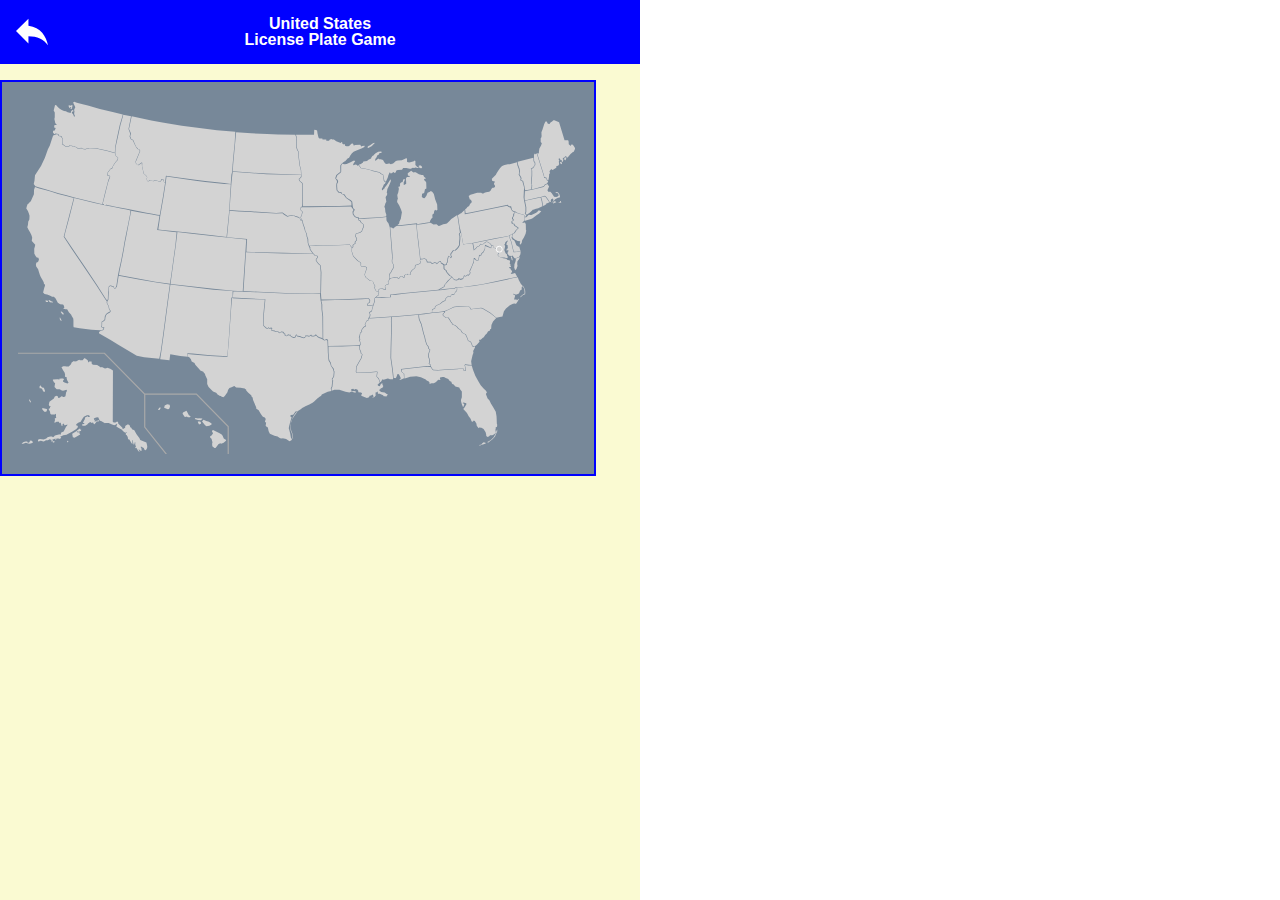
==== commit 34cf101a: "button fixes" ====
--- a/public/game.html
+++ b/public/game.html
@@ -27,7 +27,7 @@
       .states-map {
         width: 45%;
         display: inline-block;
-        position: absolute;
+        position: fixed;
         z-index: 100;
       }
       .states-map-background {
@@ -35,17 +35,15 @@
         display: inline-block;
         height: 100vh;
         left: 0;
-        position: absolute;
+        position: fixed;
         top: 0;
         width: 50%;
         z-index: 0;
       }
 
       .states-list {
-        height: 100%;
-        left: 51.5%;
-        overflow-y: auto;        
-        position: absolute;
+        margin-left: 51.5%;
+        position: relative;
         width: 47%;
       }
     }
@@ -68,7 +66,6 @@
 </head>
 <body>
 
-  <div class="parent-wrapper">
     <header>
       <a class="return" href="/">
         <svg version="1.1" id="Capa_1" xmlns="http://www.w3.org/2000/svg" xmlns:xlink="http://www.w3.org/1999/xlink" x="0px" y="0px"
@@ -161,7 +158,7 @@
     </div>
 
     <div id="states-list" class="states-list"></div>
-  </div>
+ 
   <script>
     const states = document.getElementById('states-list');
 
